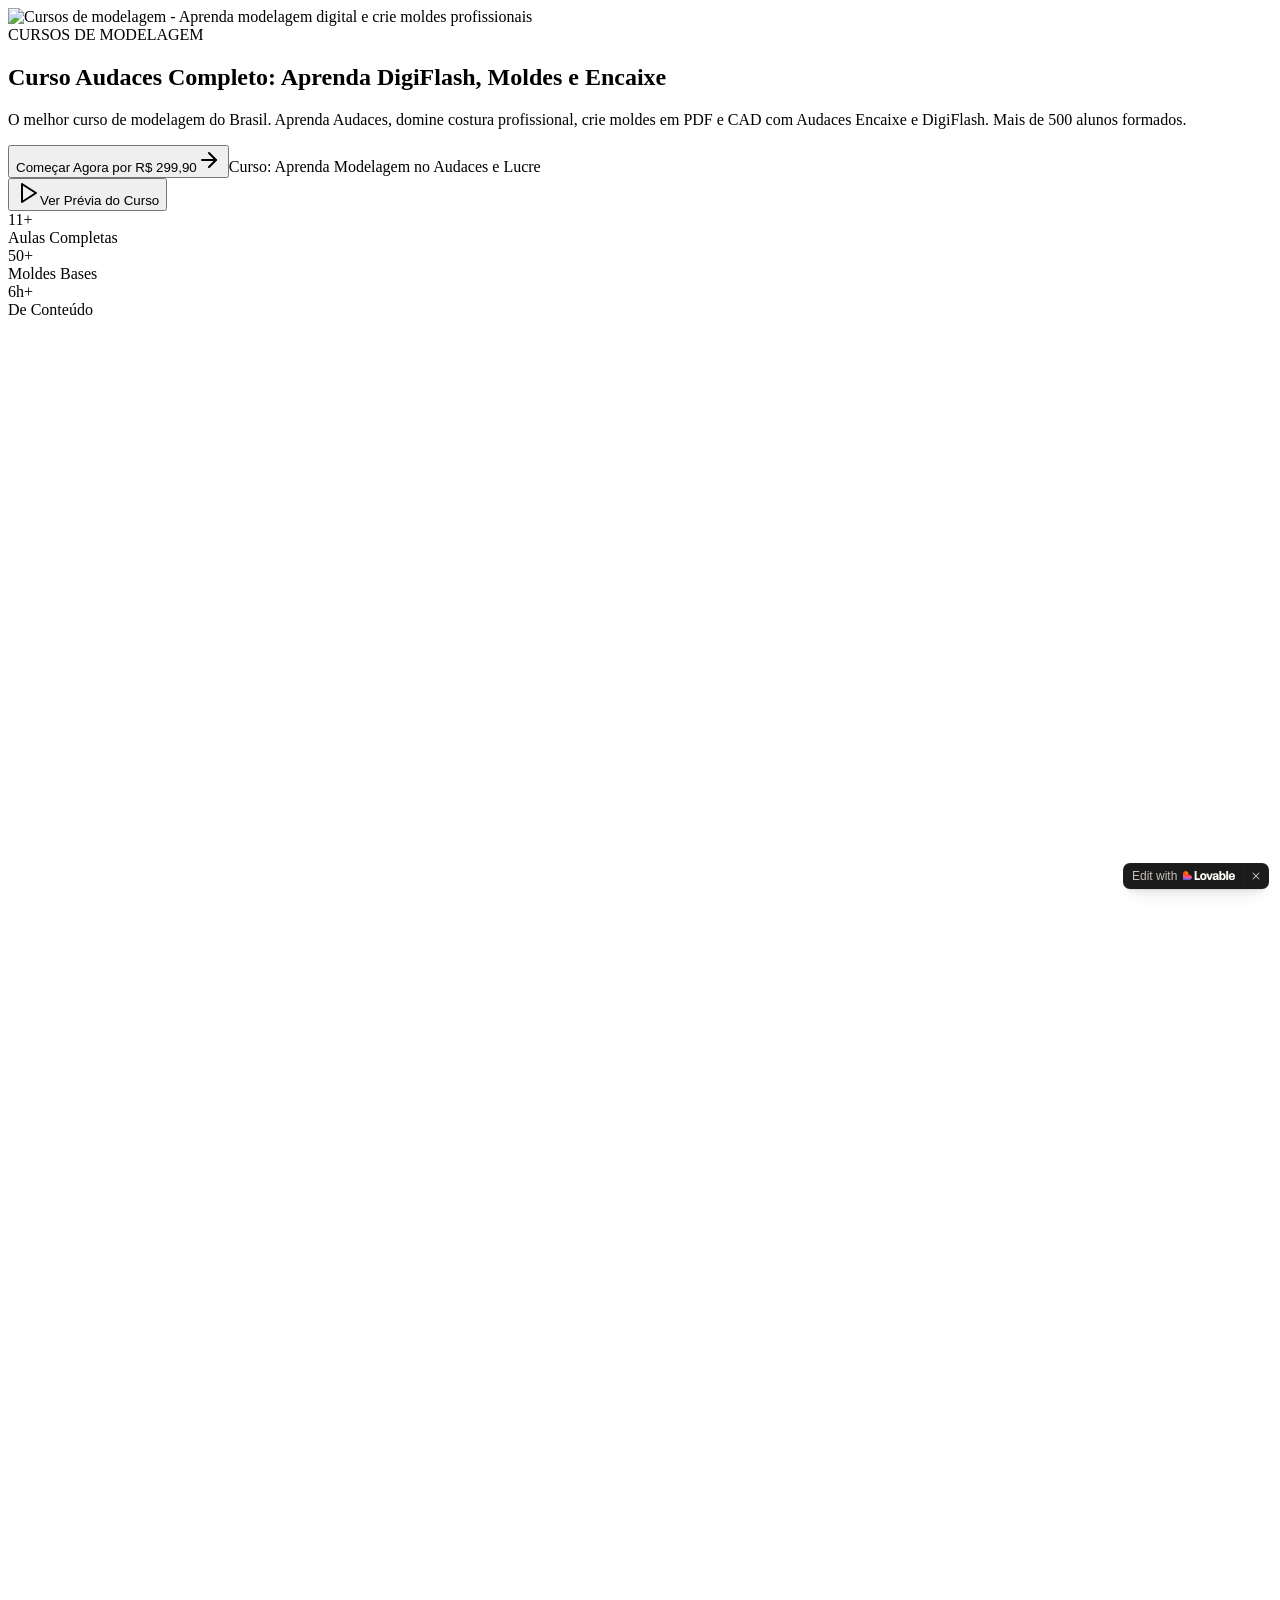
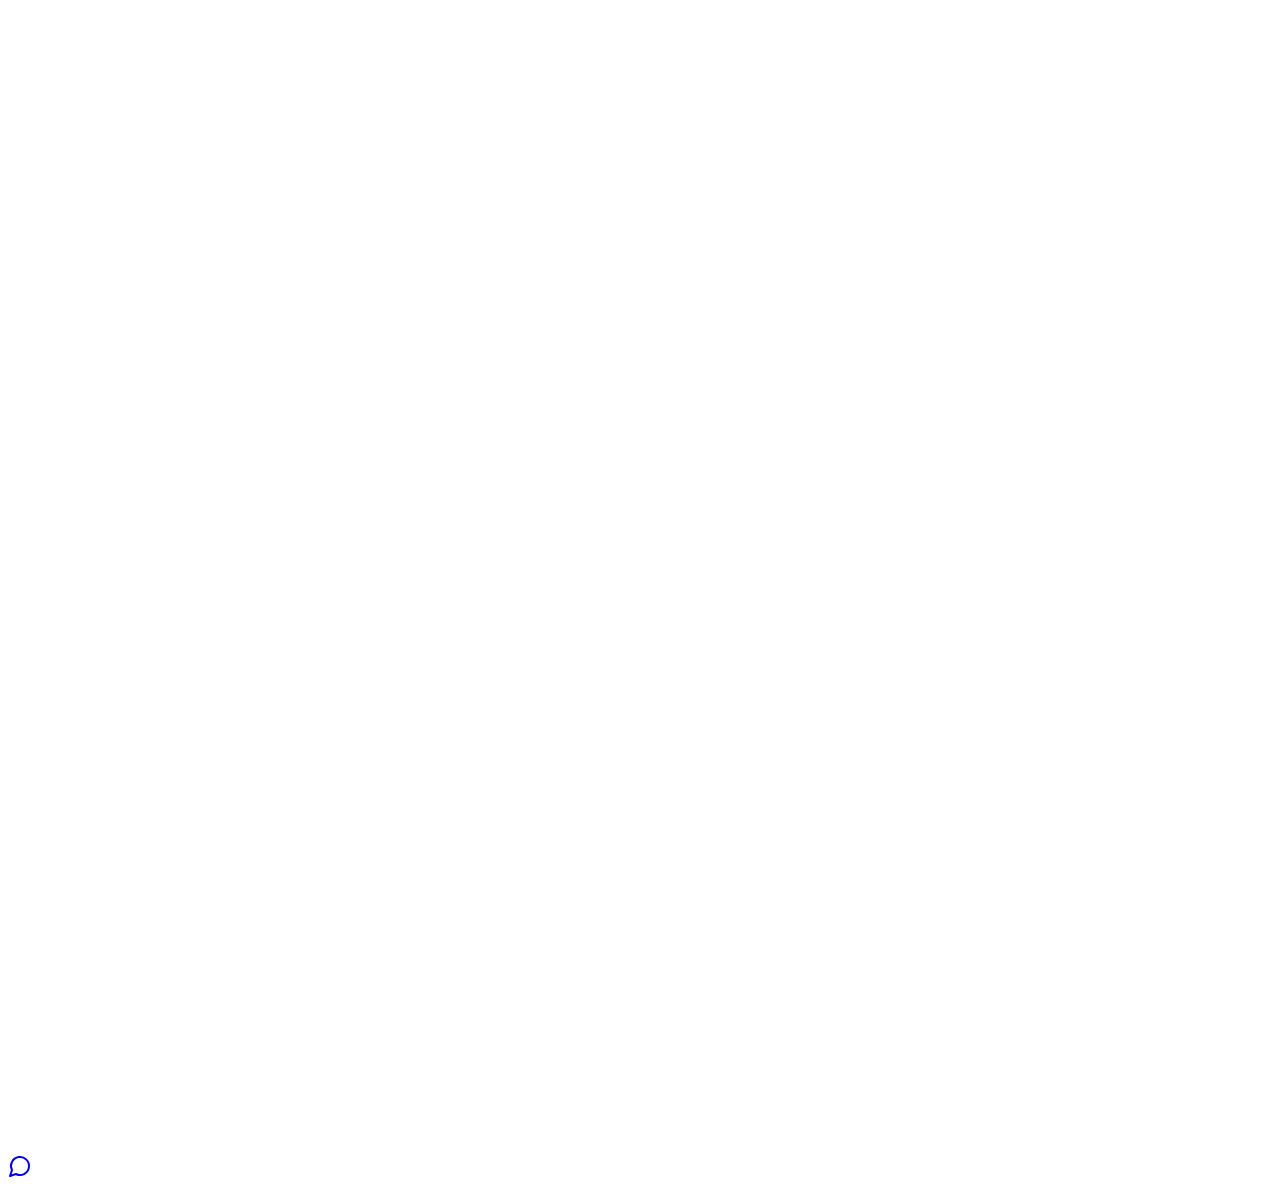
==== index.html @ 78bfdb22 "Create index.html" ====
<html lang="pt-BR"><head>
    <meta charset="UTF-8">
    <!-- Google tag (gtag.js) -->
    <script type="text/javascript" async="" src="https://www.googletagmanager.com/gtag/js?id=G-F96Q8TF1GM&amp;cx=c&amp;gtm=4e66o0"></script><script type="text/javascript" async="" src="https://www.googletagmanager.com/gtag/js?id=G-9HHBR0HTXL&amp;cx=c&amp;gtm=4e66o0"></script><script async="" src="https://www.googletagmanager.com/gtm.js?id=GTM-KLL39DCT"></script><script async="" src="https://www.googletagmanager.com/gtag/js?id=G-9HHBR0HTXL"></script>
    <script async="" src="https://www.googletagmanager.com/gtag/js?id=G-F96Q8TF1GM"></script>
    <script>
      window.dataLayer = window.dataLayer || [];
      function gtag(){dataLayer.push(arguments);}
      gtag('js', new Date());
      gtag('config', 'G-9HHBR0HTXL');
      gtag('config', 'G-F96Q8TF1GM');
    </script>
    <!-- Google Tag Manager -->
    <script>(function(w,d,s,l,i){w[l]=w[l]||[];w[l].push({'gtm.start':
    new Date().getTime(),event:'gtm.js'});var f=d.getElementsByTagName(s)[0],
    j=d.createElement(s),dl=l!='dataLayer'?'&l='+l:'';j.async=true;j.src=
    'https://www.googletagmanager.com/gtm.js?id='+i+dl;f.parentNode.insertBefore(j,f);
    })(window,document,'script','dataLayer','GTM-KLL39DCT');</script>
    <!-- End Google Tag Manager -->
    <meta name="google-site-verification" content="fJFibiEaYXPTgW4zr0VNh_NMIMeWRChBoYmN4aDeMlg">
    <meta name="viewport" content="width=device-width, initial-scale=1.0">
    <title>Curso Audaces | Cursos de Modelagem e Costura Profissional | Moldes PDF</title>
    <meta name="description" content="Curso Audaces completo: aprenda Audaces, modelagem digital, costura e costura criativa profissional. Curso Audaces com moldes em PDF, Audaces encaixe, Audaces Digiflash. 500+ alunos.">
    <meta name="author" content="Aprenda Audaces - Professor Robson">
    <meta name="keywords" content="Audaces, curso Audaces, cursos de modelagem, curso de modelagem, costura, costura profissional, Audaces software, modelagem digital, moldes em PDF, Audaces encaixe, Audaces Digiflash, aprender Audaces, Audaces 7, Audaces grátis, baixar Audaces, download Audaces, operador Audaces, corte e costura, alta costura, moldes digitais, modelagem Audaces">

    <meta property="og:title" content="Curso Audaces | Cursos de Modelagem e Costura Profissional">
    <meta property="og:description" content="Aprenda Audaces do zero ao avançado. Curso de modelagem digital com moldes em PDF, costura profissional e certificado. 500+ alunos formados.">
    <meta property="og:type" content="website">
    <meta property="og:image" content="https://pub-bb2e103a32db4e198524a2e9ed8f35b4.r2.dev/4e7b4e06-0d0c-4669-8bd7-acf371719d00/id-preview-81eaa7b8--aa3ec424-9c18-4a0d-a042-e0308e7f703c.lovable.app-1781610096061.png">

    <meta name="twitter:card" content="summary_large_image">
    <meta name="twitter:site" content="@Lovable">
    <meta name="twitter:image" content="https://pub-bb2e103a32db4e198524a2e9ed8f35b4.r2.dev/4e7b4e06-0d0c-4669-8bd7-acf371719d00/id-preview-81eaa7b8--aa3ec424-9c18-4a0d-a042-e0308e7f703c.lovable.app-1781610096061.png">
    <script type="module" crossorigin="" src="/assets/index-CqmV9ZZB.js"></script>
    <link rel="stylesheet" crossorigin="" href="/assets/index-C76Dg-ms.css">
  
<style>
	@font-face {
		font-family: 'CameraPlainVariable';
		src: url('https://cdn.gpteng.co/mcp-widgets/v1/fonts/CameraPlainVariable.woff2') format('woff2');
		font-weight: 100 900;
		font-style: normal;
		font-display: swap;
	}

	#lovable-badge {
		--badge-bg: #1b1b1b;
		--badge-text: #c5c1b9;
		--badge-text-hover: #dcdad5;
		--badge-radius: 6px;
		--badge-padding: 8px;
		--badge-gap: 6px;
		--badge-shadow: 
			0 0 0 1px rgba(0, 0, 0, 0.88),
			0 1px 0 0 rgba(0, 0, 0, 0.04),
			0 2px 2px -1px rgba(0, 0, 0, 0.08),
			0 4px 4px -2px rgba(0, 0, 0, 0.08),
			0 8px 8px -4px rgba(0, 0, 0, 0.08),
			0 16px 16px -8px rgba(0, 0, 0, 0.08);
		--badge-transition-duration: 0.2s;
		--badge-transition-easing: cubic-bezier(0.16, 1, 0.32, 1);
		--focus-color: #575ECF;
		--focus-offset: 2px;
		--focus-width: 2px;
		
		position: fixed;
		bottom: 12px;
		right: 12px;
		height: 24px;
		display: flex;
		align-items: center;
		z-index: 1000000;
		background-color: var(--badge-bg) !important;
		color: var(--badge-text) !important;
		border-radius: var(--badge-radius);
		box-shadow: var(--badge-shadow) !important;
		font-size: 12px;
		font-family: CameraPlainVariable, "CameraPlainVariable Fallback", -apple-system, BlinkMacSystemFont, 'Segoe UI', Roboto, sans-serif;
		font-weight: 400 !important;
		text-transform: none !important;
		font-feature-settings: normal !important;
		transform: translateZ(0);
		will-change: transform, opacity;
	}

	#lovable-badge-cta {
		display: flex;
		align-items: center;
		gap: var(--badge-gap);
		padding: 0 var(--badge-padding);
		height: 100%;
		color: inherit;
		text-decoration: none;
		white-space: nowrap;
		border-radius: var(--badge-radius) 0 0 var(--badge-radius);
		transition: 
			background-color var(--badge-transition-duration) ease,
			color var(--badge-transition-duration) ease,
			transform 0.1s ease;
	}

	#lovable-badge-cta:hover {
		background: rgba(255, 255, 255, 0.04);
		color: var(--badge-text-hover);
	}

	#lovable-badge-cta:active {
		transform: scale(0.98);
	}

	#lovable-badge-cta:focus {
		outline: none;
	}

	#lovable-badge-cta:focus-visible {
		outline: var(--focus-width) solid var(--focus-color);
		outline-offset: var(--focus-offset);
		z-index: 1;
	}

	#lovable-badge-text {
		line-height: 1;
	}

	#lovable-badge-divider {
		width: 1px;
		height: 24px;
		background-color: rgba(255, 255, 255, 0.04);
		flex-shrink: 0;
	}

	#lovable-badge-close {
		width: 24px;
		height: 24px;
		min-width: 24px;
		min-height: 24px;
		cursor: pointer;
		background: none;
		border: none;
		padding: 0;
		display: flex;
		align-items: center;
		justify-content: center;
		border-radius: 0 var(--badge-radius) var(--badge-radius) 0;
		flex-shrink: 0;
		transition: 
			background-color var(--badge-transition-duration) ease,
			transform 0.1s ease;
	}

	#lovable-badge-close:hover {
		background: rgba(255, 255, 255, 0.04);
	}

	#lovable-badge-close:active {
		transform: scale(0.92);
	}

	#lovable-badge-close:focus {
		outline: none;
	}

	#lovable-badge-close:focus-visible {
		outline: var(--focus-width) solid var(--focus-color);
		outline-offset: calc(var(--focus-offset) * -1);
		z-index: 1;
	}

	#lovable-badge-close svg path {
		fill: var(--badge-text);
		transition: fill var(--badge-transition-duration) ease;
	}

	#lovable-badge-close:hover svg path {
		fill: var(--badge-text-hover);
	}

	@media (prefers-reduced-motion: reduce) {
		#lovable-badge-cta,
		#lovable-badge-close,
		#lovable-badge-close svg path {
			transition: none;
		}
		
		#lovable-badge-cta:active,
		#lovable-badge-close:active {
			transform: none;
		}
	}

	@media (prefers-contrast: high) {
		#lovable-badge {
			--badge-bg: #000;
			--badge-text: #fff;
			--badge-text-hover: #fff;
			border: 2px solid currentColor;
		}
		
		#lovable-badge-cta:focus-visible,
		#lovable-badge-close:focus-visible {
			outline-width: 3px;
		}
	}
</style>
<script defer="" src="/~flock.js" data-proxy-url="/~api/analytics"></script><script defer="" src="/__l5e/events.js" data-artifact-kind="cf_deployment_id" data-artifact-id="4e26592a-417d-493c-842c-0b4ccb17f5b6" data-commit-sha="81eaa7b8ef03228d2713a6e1f5ed52f26b59d3a5" data-context-token="v1.[base64].To-9Byf0Gxt1aakImJzOTh3kWkMa3jvYyJI6mZOjPvI"></script><meta name="twitter:title" content="Curso Audaces | Cursos de Modelagem e Costura Profissional"><meta name="twitter:description" content="Aprenda Audaces do zero ao avançado. Curso de modelagem digital com moldes em PDF, costura profissional e certificado. 500+ alunos formados."><style type="text/css">:where(html[dir="ltr"]),:where([data-sonner-toaster][dir="ltr"]){--toast-icon-margin-start: -3px;--toast-icon-margin-end: 4px;--toast-svg-margin-start: -1px;--toast-svg-margin-end: 0px;--toast-button-margin-start: auto;--toast-button-margin-end: 0;--toast-close-button-start: 0;--toast-close-button-end: unset;--toast-close-button-transform: translate(-35%, -35%)}:where(html[dir="rtl"]),:where([data-sonner-toaster][dir="rtl"]){--toast-icon-margin-start: 4px;--toast-icon-margin-end: -3px;--toast-svg-margin-start: 0px;--toast-svg-margin-end: -1px;--toast-button-margin-start: 0;--toast-button-margin-end: auto;--toast-close-button-start: unset;--toast-close-button-end: 0;--toast-close-button-transform: translate(35%, -35%)}:where([data-sonner-toaster]){position:fixed;width:var(--width);font-family:ui-sans-serif,system-ui,-apple-system,BlinkMacSystemFont,Segoe UI,Roboto,Helvetica Neue,Arial,Noto Sans,sans-serif,Apple Color Emoji,Segoe UI Emoji,Segoe UI Symbol,Noto Color Emoji;--gray1: hsl(0, 0%, 99%);--gray2: hsl(0, 0%, 97.3%);--gray3: hsl(0, 0%, 95.1%);--gray4: hsl(0, 0%, 93%);--gray5: hsl(0, 0%, 90.9%);--gray6: hsl(0, 0%, 88.7%);--gray7: hsl(0, 0%, 85.8%);--gray8: hsl(0, 0%, 78%);--gray9: hsl(0, 0%, 56.1%);--gray10: hsl(0, 0%, 52.3%);--gray11: hsl(0, 0%, 43.5%);--gray12: hsl(0, 0%, 9%);--border-radius: 8px;box-sizing:border-box;padding:0;margin:0;list-style:none;outline:none;z-index:999999999;transition:transform .4s ease}:where([data-sonner-toaster][data-lifted="true"]){transform:translateY(-10px)}@media (hover: none) and (pointer: coarse){:where([data-sonner-toaster][data-lifted="true"]){transform:none}}:where([data-sonner-toaster][data-x-position="right"]){right:var(--offset-right)}:where([data-sonner-toaster][data-x-position="left"]){left:var(--offset-left)}:where([data-sonner-toaster][data-x-position="center"]){left:50%;transform:translate(-50%)}:where([data-sonner-toaster][data-y-position="top"]){top:var(--offset-top)}:where([data-sonner-toaster][data-y-position="bottom"]){bottom:var(--offset-bottom)}:where([data-sonner-toast]){--y: translateY(100%);--lift-amount: calc(var(--lift) * var(--gap));z-index:var(--z-index);position:absolute;opacity:0;transform:var(--y);filter:blur(0);touch-action:none;transition:transform .4s,opacity .4s,height .4s,box-shadow .2s;box-sizing:border-box;outline:none;overflow-wrap:anywhere}:where([data-sonner-toast][data-styled="true"]){padding:16px;background:var(--normal-bg);border:1px solid var(--normal-border);color:var(--normal-text);border-radius:var(--border-radius);box-shadow:0 4px 12px #0000001a;width:var(--width);font-size:13px;display:flex;align-items:center;gap:6px}:where([data-sonner-toast]:focus-visible){box-shadow:0 4px 12px #0000001a,0 0 0 2px #0003}:where([data-sonner-toast][data-y-position="top"]){top:0;--y: translateY(-100%);--lift: 1;--lift-amount: calc(1 * var(--gap))}:where([data-sonner-toast][data-y-position="bottom"]){bottom:0;--y: translateY(100%);--lift: -1;--lift-amount: calc(var(--lift) * var(--gap))}:where([data-sonner-toast]) :where([data-description]){font-weight:400;line-height:1.4;color:inherit}:where([data-sonner-toast]) :where([data-title]){font-weight:500;line-height:1.5;color:inherit}:where([data-sonner-toast]) :where([data-icon]){display:flex;height:16px;width:16px;position:relative;justify-content:flex-start;align-items:center;flex-shrink:0;margin-left:var(--toast-icon-margin-start);margin-right:var(--toast-icon-margin-end)}:where([data-sonner-toast][data-promise="true"]) :where([data-icon])>svg{opacity:0;transform:scale(.8);transform-origin:center;animation:sonner-fade-in .3s ease forwards}:where([data-sonner-toast]) :where([data-icon])>*{flex-shrink:0}:where([data-sonner-toast]) :where([data-icon]) svg{margin-left:var(--toast-svg-margin-start);margin-right:var(--toast-svg-margin-end)}:where([data-sonner-toast]) :where([data-content]){display:flex;flex-direction:column;gap:2px}[data-sonner-toast][data-styled=true] [data-button]{border-radius:4px;padding-left:8px;padding-right:8px;height:24px;font-size:12px;color:var(--normal-bg);background:var(--normal-text);margin-left:var(--toast-button-margin-start);margin-right:var(--toast-button-margin-end);border:none;cursor:pointer;outline:none;display:flex;align-items:center;flex-shrink:0;transition:opacity .4s,box-shadow .2s}:where([data-sonner-toast]) :where([data-button]):focus-visible{box-shadow:0 0 0 2px #0006}:where([data-sonner-toast]) :where([data-button]):first-of-type{margin-left:var(--toast-button-margin-start);margin-right:var(--toast-button-margin-end)}:where([data-sonner-toast]) :where([data-cancel]){color:var(--normal-text);background:rgba(0,0,0,.08)}:where([data-sonner-toast][data-theme="dark"]) :where([data-cancel]){background:rgba(255,255,255,.3)}:where([data-sonner-toast]) :where([data-close-button]){position:absolute;left:var(--toast-close-button-start);right:var(--toast-close-button-end);top:0;height:20px;width:20px;display:flex;justify-content:center;align-items:center;padding:0;color:var(--gray12);border:1px solid var(--gray4);transform:var(--toast-close-button-transform);border-radius:50%;cursor:pointer;z-index:1;transition:opacity .1s,background .2s,border-color .2s}[data-sonner-toast] [data-close-button]{background:var(--gray1)}:where([data-sonner-toast]) :where([data-close-button]):focus-visible{box-shadow:0 4px 12px #0000001a,0 0 0 2px #0003}:where([data-sonner-toast]) :where([data-disabled="true"]){cursor:not-allowed}:where([data-sonner-toast]):hover :where([data-close-button]):hover{background:var(--gray2);border-color:var(--gray5)}:where([data-sonner-toast][data-swiping="true"]):before{content:"";position:absolute;left:-50%;right:-50%;height:100%;z-index:-1}:where([data-sonner-toast][data-y-position="top"][data-swiping="true"]):before{bottom:50%;transform:scaleY(3) translateY(50%)}:where([data-sonner-toast][data-y-position="bottom"][data-swiping="true"]):before{top:50%;transform:scaleY(3) translateY(-50%)}:where([data-sonner-toast][data-swiping="false"][data-removed="true"]):before{content:"";position:absolute;inset:0;transform:scaleY(2)}:where([data-sonner-toast]):after{content:"";position:absolute;left:0;height:calc(var(--gap) + 1px);bottom:100%;width:100%}:where([data-sonner-toast][data-mounted="true"]){--y: translateY(0);opacity:1}:where([data-sonner-toast][data-expanded="false"][data-front="false"]){--scale: var(--toasts-before) * .05 + 1;--y: translateY(calc(var(--lift-amount) * var(--toasts-before))) scale(calc(-1 * var(--scale)));height:var(--front-toast-height)}:where([data-sonner-toast])>*{transition:opacity .4s}:where([data-sonner-toast][data-expanded="false"][data-front="false"][data-styled="true"])>*{opacity:0}:where([data-sonner-toast][data-visible="false"]){opacity:0;pointer-events:none}:where([data-sonner-toast][data-mounted="true"][data-expanded="true"]){--y: translateY(calc(var(--lift) * var(--offset)));height:var(--initial-height)}:where([data-sonner-toast][data-removed="true"][data-front="true"][data-swipe-out="false"]){--y: translateY(calc(var(--lift) * -100%));opacity:0}:where([data-sonner-toast][data-removed="true"][data-front="false"][data-swipe-out="false"][data-expanded="true"]){--y: translateY(calc(var(--lift) * var(--offset) + var(--lift) * -100%));opacity:0}:where([data-sonner-toast][data-removed="true"][data-front="false"][data-swipe-out="false"][data-expanded="false"]){--y: translateY(40%);opacity:0;transition:transform .5s,opacity .2s}:where([data-sonner-toast][data-removed="true"][data-front="false"]):before{height:calc(var(--initial-height) + 20%)}[data-sonner-toast][data-swiping=true]{transform:var(--y) translateY(var(--swipe-amount-y, 0px)) translate(var(--swipe-amount-x, 0px));transition:none}[data-sonner-toast][data-swiped=true]{user-select:none}[data-sonner-toast][data-swipe-out=true][data-y-position=bottom],[data-sonner-toast][data-swipe-out=true][data-y-position=top]{animation-duration:.2s;animation-timing-function:ease-out;animation-fill-mode:forwards}[data-sonner-toast][data-swipe-out=true][data-swipe-direction=left]{animation-name:swipe-out-left}[data-sonner-toast][data-swipe-out=true][data-swipe-direction=right]{animation-name:swipe-out-right}[data-sonner-toast][data-swipe-out=true][data-swipe-direction=up]{animation-name:swipe-out-up}[data-sonner-toast][data-swipe-out=true][data-swipe-direction=down]{animation-name:swipe-out-down}@keyframes swipe-out-left{0%{transform:var(--y) translate(var(--swipe-amount-x));opacity:1}to{transform:var(--y) translate(calc(var(--swipe-amount-x) - 100%));opacity:0}}@keyframes swipe-out-right{0%{transform:var(--y) translate(var(--swipe-amount-x));opacity:1}to{transform:var(--y) translate(calc(var(--swipe-amount-x) + 100%));opacity:0}}@keyframes swipe-out-up{0%{transform:var(--y) translateY(var(--swipe-amount-y));opacity:1}to{transform:var(--y) translateY(calc(var(--swipe-amount-y) - 100%));opacity:0}}@keyframes swipe-out-down{0%{transform:var(--y) translateY(var(--swipe-amount-y));opacity:1}to{transform:var(--y) translateY(calc(var(--swipe-amount-y) + 100%));opacity:0}}@media (max-width: 600px){[data-sonner-toaster]{position:fixed;right:var(--mobile-offset-right);left:var(--mobile-offset-left);width:100%}[data-sonner-toaster][dir=rtl]{left:calc(var(--mobile-offset-left) * -1)}[data-sonner-toaster] [data-sonner-toast]{left:0;right:0;width:calc(100% - var(--mobile-offset-left) * 2)}[data-sonner-toaster][data-x-position=left]{left:var(--mobile-offset-left)}[data-sonner-toaster][data-y-position=bottom]{bottom:var(--mobile-offset-bottom)}[data-sonner-toaster][data-y-position=top]{top:var(--mobile-offset-top)}[data-sonner-toaster][data-x-position=center]{left:var(--mobile-offset-left);right:var(--mobile-offset-right);transform:none}}[data-sonner-toaster][data-theme=light]{--normal-bg: #fff;--normal-border: var(--gray4);--normal-text: var(--gray12);--success-bg: hsl(143, 85%, 96%);--success-border: hsl(145, 92%, 91%);--success-text: hsl(140, 100%, 27%);--info-bg: hsl(208, 100%, 97%);--info-border: hsl(221, 91%, 91%);--info-text: hsl(210, 92%, 45%);--warning-bg: hsl(49, 100%, 97%);--warning-border: hsl(49, 91%, 91%);--warning-text: hsl(31, 92%, 45%);--error-bg: hsl(359, 100%, 97%);--error-border: hsl(359, 100%, 94%);--error-text: hsl(360, 100%, 45%)}[data-sonner-toaster][data-theme=light] [data-sonner-toast][data-invert=true]{--normal-bg: #000;--normal-border: hsl(0, 0%, 20%);--normal-text: var(--gray1)}[data-sonner-toaster][data-theme=dark] [data-sonner-toast][data-invert=true]{--normal-bg: #fff;--normal-border: var(--gray3);--normal-text: var(--gray12)}[data-sonner-toaster][data-theme=dark]{--normal-bg: #000;--normal-bg-hover: hsl(0, 0%, 12%);--normal-border: hsl(0, 0%, 20%);--normal-border-hover: hsl(0, 0%, 25%);--normal-text: var(--gray1);--success-bg: hsl(150, 100%, 6%);--success-border: hsl(147, 100%, 12%);--success-text: hsl(150, 86%, 65%);--info-bg: hsl(215, 100%, 6%);--info-border: hsl(223, 100%, 12%);--info-text: hsl(216, 87%, 65%);--warning-bg: hsl(64, 100%, 6%);--warning-border: hsl(60, 100%, 12%);--warning-text: hsl(46, 87%, 65%);--error-bg: hsl(358, 76%, 10%);--error-border: hsl(357, 89%, 16%);--error-text: hsl(358, 100%, 81%)}[data-sonner-toaster][data-theme=dark] [data-sonner-toast] [data-close-button]{background:var(--normal-bg);border-color:var(--normal-border);color:var(--normal-text)}[data-sonner-toaster][data-theme=dark] [data-sonner-toast] [data-close-button]:hover{background:var(--normal-bg-hover);border-color:var(--normal-border-hover)}[data-rich-colors=true][data-sonner-toast][data-type=success],[data-rich-colors=true][data-sonner-toast][data-type=success] [data-close-button]{background:var(--success-bg);border-color:var(--success-border);color:var(--success-text)}[data-rich-colors=true][data-sonner-toast][data-type=info],[data-rich-colors=true][data-sonner-toast][data-type=info] [data-close-button]{background:var(--info-bg);border-color:var(--info-border);color:var(--info-text)}[data-rich-colors=true][data-sonner-toast][data-type=warning],[data-rich-colors=true][data-sonner-toast][data-type=warning] [data-close-button]{background:var(--warning-bg);border-color:var(--warning-border);color:var(--warning-text)}[data-rich-colors=true][data-sonner-toast][data-type=error],[data-rich-colors=true][data-sonner-toast][data-type=error] [data-close-button]{background:var(--error-bg);border-color:var(--error-border);color:var(--error-text)}.sonner-loading-wrapper{--size: 16px;height:var(--size);width:var(--size);position:absolute;inset:0;z-index:10}.sonner-loading-wrapper[data-visible=false]{transform-origin:center;animation:sonner-fade-out .2s ease forwards}.sonner-spinner{position:relative;top:50%;left:50%;height:var(--size);width:var(--size)}.sonner-loading-bar{animation:sonner-spin 1.2s linear infinite;background:var(--gray11);border-radius:6px;height:8%;left:-10%;position:absolute;top:-3.9%;width:24%}.sonner-loading-bar:nth-child(1){animation-delay:-1.2s;transform:rotate(.0001deg) translate(146%)}.sonner-loading-bar:nth-child(2){animation-delay:-1.1s;transform:rotate(30deg) translate(146%)}.sonner-loading-bar:nth-child(3){animation-delay:-1s;transform:rotate(60deg) translate(146%)}.sonner-loading-bar:nth-child(4){animation-delay:-.9s;transform:rotate(90deg) translate(146%)}.sonner-loading-bar:nth-child(5){animation-delay:-.8s;transform:rotate(120deg) translate(146%)}.sonner-loading-bar:nth-child(6){animation-delay:-.7s;transform:rotate(150deg) translate(146%)}.sonner-loading-bar:nth-child(7){animation-delay:-.6s;transform:rotate(180deg) translate(146%)}.sonner-loading-bar:nth-child(8){animation-delay:-.5s;transform:rotate(210deg) translate(146%)}.sonner-loading-bar:nth-child(9){animation-delay:-.4s;transform:rotate(240deg) translate(146%)}.sonner-loading-bar:nth-child(10){animation-delay:-.3s;transform:rotate(270deg) translate(146%)}.sonner-loading-bar:nth-child(11){animation-delay:-.2s;transform:rotate(300deg) translate(146%)}.sonner-loading-bar:nth-child(12){animation-delay:-.1s;transform:rotate(330deg) translate(146%)}@keyframes sonner-fade-in{0%{opacity:0;transform:scale(.8)}to{opacity:1;transform:scale(1)}}@keyframes sonner-fade-out{0%{opacity:1;transform:scale(1)}to{opacity:0;transform:scale(.8)}}@keyframes sonner-spin{0%{opacity:1}to{opacity:.15}}@media (prefers-reduced-motion){[data-sonner-toast],[data-sonner-toast]>*,.sonner-loading-bar{transition:none!important;animation:none!important}}.sonner-loader{position:absolute;top:50%;left:50%;transform:translate(-50%,-50%);transform-origin:center;transition:opacity .2s,transform .2s}.sonner-loader[data-visible=false]{opacity:0;transform:scale(.8) translate(-50%,-50%)}
</style><link rel="canonical" href="https://aprendaaudaces.lovable.app/" data-react-helmet="true"><meta name="description" content="Curso Audaces completo: aprenda Audaces, modelagem digital, costura e costura criativa profissional. Curso Audaces com moldes em PDF, Audaces encaixe, Audaces Digiflash. Mais de 500 alunos formados. O melhor curso de modelagem do Brasil." data-react-helmet="true"><meta name="keywords" content="Audaces, curso Audaces, cursos de modelagem, curso de modelagem, costura, costura profissional, modelagem digital, moldes em PDF, Audaces encaixe, Audaces Digiflash, Audaces software, aprender Audaces, Audaces 7, Audaces grátis, baixar Audaces, download Audaces, moldes digitais, corte e costura, alta costura, costura criativa, modelagem Audaces, operador Audaces, curso de costura, curso de costura criativa, aprender costura, curso audaces online" data-react-helmet="true"><meta property="og:title" content="Curso Audaces | Cursos de Modelagem e Costura Profissional" data-react-helmet="true"><meta property="og:description" content="Aprenda Audaces do zero ao avançado. Curso de modelagem digital com moldes em PDF, costura profissional e certificado. 500+ alunos formados." data-react-helmet="true"><meta property="og:type" content="website" data-react-helmet="true"><meta property="og:url" content="https://aprendaaudaces.lovable.app/" data-react-helmet="true"><script type="application/ld+json" data-react-helmet="true">
          {
            "@context": "https://schema.org",
            "@type": "Course",
            "name": "Curso Audaces - Modelagem Digital e Costura Profissional",
            "description": "Curso completo de Audaces para modelagem digital, criação de moldes em PDF e costura profissional. Aprenda Audaces encaixe, Digiflash e técnicas de corte e costura.",
            "provider": {
              "@type": "Organization",
              "name": "Aprenda Audaces",
              "url": "https://aprendaaudaces.lovable.app",
              "sameAs": ["https://wa.me/5535998121698"]
            },
            "instructor": {
              "@type": "Person",
              "name": "Professor Robson",
              "description": "Especialista em Audaces com mais de 20 anos de experiência em modelagem digital e costura"
            },
            "aggregateRating": {
              "@type": "AggregateRating",
              "ratingValue": "5",
              "bestRating": "5",
              "ratingCount": "500"
            },
            "offers": {
              "@type": "Offer",
              "price": "299.90",
              "priceCurrency": "BRL",
              "availability": "https://schema.org/InStock"
            },
            "hasCourseInstance": {
              "@type": "CourseInstance",
              "courseMode": "online",
              "courseWorkload": "PT6H"
            },
            "teaches": ["Audaces", "Modelagem Digital", "Costura", "Moldes em PDF", "Audaces Encaixe", "Audaces Digiflash", "Corte e Costura"]
          }
        </script></head>

  <body>
    <!-- Google Tag Manager (noscript) -->
    <noscript><iframe src="https://www.googletagmanager.com/ns.html?id=GTM-KLL39DCT"
    height="0" width="0" style="display:none;visibility:hidden"></iframe></noscript>
    <!-- End Google Tag Manager (noscript) -->
    <div id="root"><div role="region" aria-label="Notifications (F8)" tabindex="-1" style="pointer-events: none;"><ol tabindex="-1" class="fixed top-0 z-[100] flex max-h-screen w-full flex-col-reverse p-4 sm:bottom-0 sm:right-0 sm:top-auto sm:flex-col md:max-w-[420px]"></ol></div><section aria-label="Notifications alt+T" tabindex="-1" aria-live="polite" aria-relevant="additions text" aria-atomic="false"></section><main class="min-h-screen"><section class="relative min-h-screen flex items-center justify-center overflow-hidden"><div class="absolute inset-0 z-0"><img src="/assets/hero-cover-CFt6mG4m.jpg" alt="Cursos de modelagem - Aprenda modelagem digital e crie moldes profissionais" class="w-full h-full object-cover"><div class="absolute inset-0 bg-gradient-to-r from-primary/95 via-primary/85 to-primary/70"></div></div><div class="container relative z-10 px-6 py-24 mx-auto"><div class="max-w-4xl mx-auto text-center"><div style="opacity: 1; transform: none;"><span class="inline-block px-4 py-2 mb-6 text-sm font-medium tracking-wider text-accent bg-accent/10 rounded-full border border-accent/20">CURSOS DE MODELAGEM</span><h1 class="mb-6 text-5xl md:text-7xl font-bold text-primary-foreground leading-tight">Curso Audaces Completo: Aprenda <span class="text-accent">DigiFlash</span>, Moldes e Encaixe</h1><p class="mb-10 text-xl md:text-2xl text-primary-foreground/90 font-light leading-relaxed max-w-3xl mx-auto">O melhor curso de modelagem do Brasil. Aprenda Audaces, domine costura profissional, crie moldes em PDF e CAD com Audaces Encaixe e DigiFlash. Mais de 500 alunos formados.</p><div class="flex flex-col sm:flex-row gap-4 justify-center items-center"><div class="flex flex-col items-center" tabindex="0"><button class="inline-flex items-center justify-center gap-2 whitespace-nowrap font-medium ring-offset-background focus-visible:outline-none focus-visible:ring-2 focus-visible:ring-ring focus-visible:ring-offset-2 disabled:pointer-events-none disabled:opacity-50 [&amp;_svg]:pointer-events-none [&amp;_svg]:size-4 [&amp;_svg]:shrink-0 h-11 bg-accent hover:bg-accent/90 text-accent-foreground text-lg px-8 py-6 rounded-full shadow-[0_8px_30px_-8px_hsl(var(--coral)/0.5)] transition-all duration-300 hover:shadow-[0_12px_40px_-10px_hsl(var(--coral)/0.7)]">Começar Agora por R$ 299,90<svg xmlns="http://www.w3.org/2000/svg" width="24" height="24" viewBox="0 0 24 24" fill="none" stroke="currentColor" stroke-width="2" stroke-linecap="round" stroke-linejoin="round" class="lucide lucide-arrow-right ml-2 h-5 w-5"><path d="M5 12h14"></path><path d="m12 5 7 7-7 7"></path></svg></button><span class="text-xs text-primary-foreground/70 mt-2">Curso: Aprenda Modelagem no Audaces e Lucre</span></div><div tabindex="0"><button class="inline-flex items-center justify-center gap-2 whitespace-nowrap font-medium ring-offset-background transition-colors focus-visible:outline-none focus-visible:ring-2 focus-visible:ring-ring focus-visible:ring-offset-2 disabled:pointer-events-none disabled:opacity-50 [&amp;_svg]:pointer-events-none [&amp;_svg]:size-4 [&amp;_svg]:shrink-0 hover:text-accent-foreground h-11 bg-background/10 border-2 border-primary-foreground/30 text-primary-foreground hover:bg-primary-foreground/10 text-lg px-8 py-6 rounded-full backdrop-blur-sm"><svg xmlns="http://www.w3.org/2000/svg" width="24" height="24" viewBox="0 0 24 24" fill="none" stroke="currentColor" stroke-width="2" stroke-linecap="round" stroke-linejoin="round" class="lucide lucide-play mr-2 h-5 w-5"><polygon points="6 3 20 12 6 21 6 3"></polygon></svg>Ver Prévia do Curso</button></div></div><div class="mt-12 flex justify-center gap-12 text-primary-foreground/80" style="opacity: 1;"><div class="text-center"><div class="text-3xl font-bold text-accent">11+</div><div class="text-sm uppercase tracking-wider">Aulas Completas</div></div><div class="text-center"><div class="text-3xl font-bold text-accent">50+</div><div class="text-sm uppercase tracking-wider">Moldes Bases</div></div><div class="text-center"><div class="text-3xl font-bold text-accent">6h+</div><div class="text-sm uppercase tracking-wider">De Conteúdo</div></div></div></div></div></div><div class="absolute bottom-0 left-0 right-0 h-24 bg-gradient-to-t from-background to-transparent"></div></section><section class="py-20 bg-gradient-to-br from-secondary/30 via-background to-primary/5"><div class="container mx-auto px-4"><div class="text-center mb-12" style="opacity: 0; transform: translateY(20px);"><span class="inline-block px-4 py-2 bg-primary/10 text-primary rounded-full text-sm font-semibold mb-4">TAMBÉM TEMOS O CURSO</span><h2 class="text-3xl md:text-4xl font-bold text-foreground mb-4">Curso Audaces: Operador de Audaces</h2><p class="text-xl text-primary font-semibold mb-2">Cursos de Modelagem com Digitalização e Liberação de Risco/Mapa</p><p class="text-muted-foreground max-w-2xl mx-auto">Curso Audaces destinado a quem quer se profissionalizar para trabalhar no setor de corte, na plotter, na digitalização e liberação de risco/mapa. Um dos melhores cursos de modelagem para costura profissional. Encontre milhares de vagas por todo o território brasileiro!</p></div><div class="grid lg:grid-cols-2 gap-12 items-start"><div class="space-y-6" style="opacity: 0; transform: translateX(-30px);"><div class="grid grid-cols-2 gap-4"><div class="rounded-xl overflow-hidden shadow-xl"><img src="/assets/operador-audaces-1-TVDWtfRk.jpg" alt="Curso Audaces - Digitalização de moldes em PDF e modelagem digital" class="w-full h-auto object-cover"></div><div class="rounded-xl overflow-hidden shadow-xl"><img src="/assets/operador-audaces-2-FOZL89_d.jpg" alt="Modelagem digital - Liberação de risco e mapa de corte no Audaces" class="w-full h-auto object-cover"></div></div><a href="https://youtu.be/twamdwGLLh4?si=WNY-enPg3OF3SafF" target="_blank" rel="noopener noreferrer" class="flex items-center gap-3 p-4 bg-red-500/10 border border-red-500/20 rounded-xl hover:bg-red-500/20 transition-colors group"><div class="w-12 h-12 bg-red-500 rounded-full flex items-center justify-center group-hover:scale-110 transition-transform"><svg xmlns="http://www.w3.org/2000/svg" width="24" height="24" viewBox="0 0 24 24" fill="none" stroke="currentColor" stroke-width="2" stroke-linecap="round" stroke-linejoin="round" class="lucide lucide-youtube w-6 h-6 text-white"><path d="M2.5 17a24.12 24.12 0 0 1 0-10 2 2 0 0 1 1.4-1.4 49.56 49.56 0 0 1 16.2 0A2 2 0 0 1 21.5 7a24.12 24.12 0 0 1 0 10 2 2 0 0 1-1.4 1.4 49.55 49.55 0 0 1-16.2 0A2 2 0 0 1 2.5 17"></path><path d="m10 15 5-3-5-3z"></path></svg></div><div><p class="font-semibold text-foreground">Assista ao vídeo explicativo</p><p class="text-sm text-muted-foreground">Saiba mais sobre o curso no YouTube</p></div><svg xmlns="http://www.w3.org/2000/svg" width="24" height="24" viewBox="0 0 24 24" fill="none" stroke="currentColor" stroke-width="2" stroke-linecap="round" stroke-linejoin="round" class="lucide lucide-external-link w-5 h-5 text-muted-foreground ml-auto"><path d="M15 3h6v6"></path><path d="M10 14 21 3"></path><path d="M18 13v6a2 2 0 0 1-2 2H5a2 2 0 0 1-2-2V8a2 2 0 0 1 2-2h6"></path></svg></a></div><div class="space-y-6" style="opacity: 0; transform: translateX(30px);"><div class="bg-card/50 backdrop-blur-sm border border-border/50 rounded-xl p-6"><h3 class="text-lg font-semibold text-foreground mb-3">Sobre o Curso</h3><p class="text-muted-foreground text-sm leading-relaxed mb-4">Esse curso é uma das minhas experiências profissionais de mais de 20 anos operando o software. Trago para vocês em primeira mão esse formidável conteúdo, onde aprenderão todos os métodos e problemáticas para fazer uma digitalização de qualidade e fiel ao molde.</p><p class="text-muted-foreground text-sm leading-relaxed">O profissional Operador de Audaces é visto pelas empresas como um coringa na hora de economia e estratégia. Por isso é muito importante ser assertivo e econômico nas práticas e raciocínio do molde/risco.</p></div><div class="bg-card/50 backdrop-blur-sm border border-border/50 rounded-xl p-6"><h3 class="text-lg font-semibold text-foreground mb-4">O que você recebe:</h3><ul class="space-y-3"><li class="flex items-start gap-3"><svg xmlns="http://www.w3.org/2000/svg" width="24" height="24" viewBox="0 0 24 24" fill="none" stroke="currentColor" stroke-width="2" stroke-linecap="round" stroke-linejoin="round" class="lucide lucide-circle-check-big w-5 h-5 text-primary flex-shrink-0 mt-0.5"><path d="M21.801 10A10 10 0 1 1 17 3.335"></path><path d="m9 11 3 3L22 4"></path></svg><span class="text-muted-foreground text-sm">7 módulos completos com expertise de +20 anos</span></li><li class="flex items-start gap-3"><svg xmlns="http://www.w3.org/2000/svg" width="24" height="24" viewBox="0 0 24 24" fill="none" stroke="currentColor" stroke-width="2" stroke-linecap="round" stroke-linejoin="round" class="lucide lucide-circle-check-big w-5 h-5 text-primary flex-shrink-0 mt-0.5"><path d="M21.801 10A10 10 0 1 1 17 3.335"></path><path d="m9 11 3 3L22 4"></path></svg><span class="text-muted-foreground text-sm">Aulas em vídeo com replay ilimitado</span></li><li class="flex items-start gap-3"><svg xmlns="http://www.w3.org/2000/svg" width="24" height="24" viewBox="0 0 24 24" fill="none" stroke="currentColor" stroke-width="2" stroke-linecap="round" stroke-linejoin="round" class="lucide lucide-circle-check-big w-5 h-5 text-primary flex-shrink-0 mt-0.5"><path d="M21.801 10A10 10 0 1 1 17 3.335"></path><path d="m9 11 3 3L22 4"></path></svg><span class="text-muted-foreground text-sm">Grupo exclusivo de alunos para networking</span></li><li class="flex items-start gap-3"><svg xmlns="http://www.w3.org/2000/svg" width="24" height="24" viewBox="0 0 24 24" fill="none" stroke="currentColor" stroke-width="2" stroke-linecap="round" stroke-linejoin="round" class="lucide lucide-circle-check-big w-5 h-5 text-primary flex-shrink-0 mt-0.5"><path d="M21.801 10A10 10 0 1 1 17 3.335"></path><path d="m9 11 3 3L22 4"></path></svg><span class="text-muted-foreground text-sm">Oportunidades de trabalho no grupo</span></li><li class="flex items-start gap-3"><svg xmlns="http://www.w3.org/2000/svg" width="24" height="24" viewBox="0 0 24 24" fill="none" stroke="currentColor" stroke-width="2" stroke-linecap="round" stroke-linejoin="round" class="lucide lucide-circle-check-big w-5 h-5 text-primary flex-shrink-0 mt-0.5"><path d="M21.801 10A10 10 0 1 1 17 3.335"></path><path d="m9 11 3 3L22 4"></path></svg><span class="text-muted-foreground text-sm">Aproximadamente 6 horas de conteúdo</span></li><li class="flex items-start gap-3"><svg xmlns="http://www.w3.org/2000/svg" width="24" height="24" viewBox="0 0 24 24" fill="none" stroke="currentColor" stroke-width="2" stroke-linecap="round" stroke-linejoin="round" class="lucide lucide-circle-check-big w-5 h-5 text-primary flex-shrink-0 mt-0.5"><path d="M21.801 10A10 10 0 1 1 17 3.335"></path><path d="m9 11 3 3L22 4"></path></svg><span class="text-muted-foreground text-sm">Acesso imediato após a compra</span></li></ul></div><div class="bg-card/50 backdrop-blur-sm border border-border/50 rounded-xl p-6"><h3 class="text-lg font-semibold text-foreground mb-4 flex items-center gap-2"><svg xmlns="http://www.w3.org/2000/svg" width="24" height="24" viewBox="0 0 24 24" fill="none" stroke="currentColor" stroke-width="2" stroke-linecap="round" stroke-linejoin="round" class="lucide lucide-users w-5 h-5 text-primary"><path d="M16 21v-2a4 4 0 0 0-4-4H6a4 4 0 0 0-4 4v2"></path><circle cx="9" cy="7" r="4"></circle><path d="M22 21v-2a4 4 0 0 0-3-3.87"></path><path d="M16 3.13a4 4 0 0 1 0 7.75"></path></svg>Para quem é este curso:</h3><div class="flex flex-wrap gap-2"><span class="px-3 py-1 bg-primary/10 text-primary text-sm rounded-full">Pessoas que querem se profissionalizar</span><span class="px-3 py-1 bg-primary/10 text-primary text-sm rounded-full">Pessoas que querem empreender</span><span class="px-3 py-1 bg-primary/10 text-primary text-sm rounded-full">Fabricantes e Confeccionistas</span><span class="px-3 py-1 bg-primary/10 text-primary text-sm rounded-full">Cortadores de tecido</span><span class="px-3 py-1 bg-primary/10 text-primary text-sm rounded-full">Costureiras</span><span class="px-3 py-1 bg-primary/10 text-primary text-sm rounded-full">Empresários</span><span class="px-3 py-1 bg-primary/10 text-primary text-sm rounded-full">Acabadores</span></div></div><div class="bg-amber-500/10 border border-amber-500/20 rounded-xl p-4"><p class="text-sm text-amber-700 dark:text-amber-300"><strong>Requisito:</strong> Noções básicas de computação</p></div><div class="bg-gradient-to-r from-primary/20 to-accent/20 rounded-xl p-6 text-center"><p class="text-sm text-muted-foreground mb-2">MEGA PROMOÇÃO</p><p class="text-4xl font-bold text-primary mb-1">R$ 299,90</p><p class="text-sm text-muted-foreground mb-4">Acesso imediato após a compra</p><button class="inline-flex items-center justify-center gap-2 whitespace-nowrap text-sm ring-offset-background transition-colors focus-visible:outline-none focus-visible:ring-2 focus-visible:ring-ring focus-visible:ring-offset-2 disabled:pointer-events-none disabled:opacity-50 [&amp;_svg]:pointer-events-none [&amp;_svg]:size-4 [&amp;_svg]:shrink-0 h-11 rounded-md px-8 w-full bg-primary hover:bg-primary/90 text-primary-foreground font-semibold"><svg xmlns="http://www.w3.org/2000/svg" width="24" height="24" viewBox="0 0 24 24" fill="none" stroke="currentColor" stroke-width="2" stroke-linecap="round" stroke-linejoin="round" class="lucide lucide-play w-5 h-5 mr-2"><polygon points="6 3 20 12 6 21 6 3"></polygon></svg>Comprar Agora</button></div></div></div></div></section><section class="py-24 bg-background"><div class="container px-6 mx-auto"><div class="text-center mb-16" style="opacity: 0; transform: translateY(20px);"><h2 class="text-4xl md:text-5xl font-bold text-foreground mb-4">Por Que Nosso Curso Audaces é o Melhor dos Cursos de Modelagem?</h2><p class="text-xl text-muted-foreground max-w-2xl mx-auto">No nosso curso Audaces você aprende modelagem digital, moldes em PDF, costura profissional e muito mais</p></div><div class="grid grid-cols-1 md:grid-cols-2 lg:grid-cols-3 gap-8"><div class="bg-card p-8 rounded-2xl border border-border hover:border-accent/50 transition-all duration-300 hover:shadow-[0_10px_40px_-10px_hsl(var(--accent)/0.2)]" style="opacity: 0; transform: translateY(30px);"><div class="w-14 h-14 rounded-xl bg-accent/10 flex items-center justify-center mb-6"><svg xmlns="http://www.w3.org/2000/svg" width="24" height="24" viewBox="0 0 24 24" fill="none" stroke="currentColor" stroke-width="2" stroke-linecap="round" stroke-linejoin="round" class="lucide lucide-video w-7 h-7 text-accent"><path d="m16 13 5.223 3.482a.5.5 0 0 0 .777-.416V7.87a.5.5 0 0 0-.752-.432L16 10.5"></path><rect x="2" y="6" width="14" height="12" rx="2"></rect></svg></div><h3 class="text-xl font-semibold text-foreground mb-3">Aprenda Audaces em Vídeo</h3><p class="text-muted-foreground leading-relaxed">Curso Audaces completo para assistir quando e onde quiser, com replay ilimitado</p></div><div class="bg-card p-8 rounded-2xl border border-border hover:border-accent/50 transition-all duration-300 hover:shadow-[0_10px_40px_-10px_hsl(var(--accent)/0.2)]" style="opacity: 0; transform: translateY(30px);"><div class="w-14 h-14 rounded-xl bg-accent/10 flex items-center justify-center mb-6"><svg xmlns="http://www.w3.org/2000/svg" width="24" height="24" viewBox="0 0 24 24" fill="none" stroke="currentColor" stroke-width="2" stroke-linecap="round" stroke-linejoin="round" class="lucide lucide-download w-7 h-7 text-accent"><path d="M21 15v4a2 2 0 0 1-2 2H5a2 2 0 0 1-2-2v-4"></path><polyline points="7 10 12 15 17 10"></polyline><line x1="12" x2="12" y1="15" y2="3"></line></svg></div><h3 class="text-xl font-semibold text-foreground mb-3">Moldes em PDF e CAD</h3><p class="text-muted-foreground leading-relaxed">Converta Audaces para PDF em A4 e exporte molde CAD para impressão</p></div><div class="bg-card p-8 rounded-2xl border border-border hover:border-accent/50 transition-all duration-300 hover:shadow-[0_10px_40px_-10px_hsl(var(--accent)/0.2)]" style="opacity: 0; transform: translateY(30px);"><div class="w-14 h-14 rounded-xl bg-accent/10 flex items-center justify-center mb-6"><svg xmlns="http://www.w3.org/2000/svg" width="24" height="24" viewBox="0 0 24 24" fill="none" stroke="currentColor" stroke-width="2" stroke-linecap="round" stroke-linejoin="round" class="lucide lucide-circle-check w-7 h-7 text-accent"><circle cx="12" cy="12" r="10"></circle><path d="m9 12 2 2 4-4"></path></svg></div><h3 class="text-xl font-semibold text-foreground mb-3">50+ Moldes Digitais</h3><p class="text-muted-foreground leading-relaxed">Moldes em Audaces prontos: bases femininas, infantis e molde de roupa variados</p></div><div class="bg-card p-8 rounded-2xl border border-border hover:border-accent/50 transition-all duration-300 hover:shadow-[0_10px_40px_-10px_hsl(var(--accent)/0.2)]" style="opacity: 0; transform: translateY(30px);"><div class="w-14 h-14 rounded-xl bg-accent/10 flex items-center justify-center mb-6"><svg xmlns="http://www.w3.org/2000/svg" width="24" height="24" viewBox="0 0 24 24" fill="none" stroke="currentColor" stroke-width="2" stroke-linecap="round" stroke-linejoin="round" class="lucide lucide-users w-7 h-7 text-accent"><path d="M16 21v-2a4 4 0 0 0-4-4H6a4 4 0 0 0-4 4v2"></path><circle cx="9" cy="7" r="4"></circle><path d="M22 21v-2a4 4 0 0 0-3-3.87"></path><path d="M16 3.13a4 4 0 0 1 0 7.75"></path></svg></div><h3 class="text-xl font-semibold text-foreground mb-3">Grupo Exclusivo</h3><p class="text-muted-foreground leading-relaxed">Suporte direto via WhatsApp e networking com profissionais do programa Audaces</p></div><div class="bg-card p-8 rounded-2xl border border-border hover:border-accent/50 transition-all duration-300 hover:shadow-[0_10px_40px_-10px_hsl(var(--accent)/0.2)]" style="opacity: 0; transform: translateY(30px);"><div class="w-14 h-14 rounded-xl bg-accent/10 flex items-center justify-center mb-6"><svg xmlns="http://www.w3.org/2000/svg" width="24" height="24" viewBox="0 0 24 24" fill="none" stroke="currentColor" stroke-width="2" stroke-linecap="round" stroke-linejoin="round" class="lucide lucide-clock w-7 h-7 text-accent"><circle cx="12" cy="12" r="10"></circle><polyline points="12 6 12 12 16 14"></polyline></svg></div><h3 class="text-xl font-semibold text-foreground mb-3">Audaces Encaixe e DigiFlash</h3><p class="text-muted-foreground leading-relaxed">Domine encaixe de moldes, mapa de risco e risco em Audaces com o DigiFlash</p></div><div class="bg-card p-8 rounded-2xl border border-border hover:border-accent/50 transition-all duration-300 hover:shadow-[0_10px_40px_-10px_hsl(var(--accent)/0.2)]" style="opacity: 0; transform: translateY(30px);"><div class="w-14 h-14 rounded-xl bg-accent/10 flex items-center justify-center mb-6"><svg xmlns="http://www.w3.org/2000/svg" width="24" height="24" viewBox="0 0 24 24" fill="none" stroke="currentColor" stroke-width="2" stroke-linecap="round" stroke-linejoin="round" class="lucide lucide-award w-7 h-7 text-accent"><path d="m15.477 12.89 1.515 8.526a.5.5 0 0 1-.81.47l-3.58-2.687a1 1 0 0 0-1.197 0l-3.586 2.686a.5.5 0 0 1-.81-.469l1.514-8.526"></path><circle cx="12" cy="8" r="6"></circle></svg></div><h3 class="text-xl font-semibold text-foreground mb-3">Modelagem por Foto</h3><p class="text-muted-foreground leading-relaxed">Aprenda modelagem Audaces criando moldes gráficos a partir de fotos reais</p></div></div><div class="mt-12" style="opacity: 0; transform: translateY(20px);"><a class="block" href="/registro-curso"><div class="bg-card border border-primary/20 rounded-2xl p-6 md:p-8 flex flex-col md:flex-row items-center gap-6 hover:border-primary/40 transition-colors"><div class="w-14 h-14 rounded-xl bg-primary/10 flex items-center justify-center flex-shrink-0"><svg xmlns="http://www.w3.org/2000/svg" width="24" height="24" viewBox="0 0 24 24" fill="none" stroke="currentColor" stroke-width="2" stroke-linecap="round" stroke-linejoin="round" class="lucide lucide-shield-check w-7 h-7 text-primary"><path d="M20 13c0 5-3.5 7.5-7.66 8.95a1 1 0 0 1-.67-.01C7.5 20.5 4 18 4 13V6a1 1 0 0 1 1-1c2 0 4.5-1.2 6.24-2.72a1.17 1.17 0 0 1 1.52 0C14.51 3.81 17 5 19 5a1 1 0 0 1 1 1z"></path><path d="m9 12 2 2 4-4"></path></svg></div><div class="text-center md:text-left"><h3 class="text-lg font-semibold text-foreground mb-1">📝 Curso com Registro Oficial</h3><p class="text-muted-foreground text-sm">Nosso curso possui registro para maior segurança dos alunos. Além disso, garantimos que apenas profissionais preparados utilizem nosso material. Clique para saber mais.</p></div></div></a></div></div></section><section class="py-24 bg-muted/30"><div class="container px-6 mx-auto"><div class="grid lg:grid-cols-2 gap-16 items-center"><div style="opacity: 0; transform: translateX(-30px);"><h2 class="text-4xl md:text-5xl font-bold text-foreground mb-6">O Que Você Vai Aprender nos Nossos Cursos de Modelagem Audaces?</h2><p class="text-xl text-muted-foreground mb-8 leading-relaxed">Nosso curso Audaces ensina do básico ao avançado: cursos de modelagem com costura profissional, moldes em Audaces e muito mais.</p><div class="space-y-4"><div class="flex items-start gap-3" style="opacity: 0; transform: translateX(-20px);"><svg xmlns="http://www.w3.org/2000/svg" width="24" height="24" viewBox="0 0 24 24" fill="none" stroke="currentColor" stroke-width="2" stroke-linecap="round" stroke-linejoin="round" class="lucide lucide-circle-check w-6 h-6 text-accent flex-shrink-0 mt-0.5"><circle cx="12" cy="12" r="10"></circle><path d="m9 12 2 2 4-4"></path></svg><span class="text-foreground/90">Noção e visão do programa Audaces para criação de moldes</span></div><div class="flex items-start gap-3" style="opacity: 0; transform: translateX(-20px);"><svg xmlns="http://www.w3.org/2000/svg" width="24" height="24" viewBox="0 0 24 24" fill="none" stroke="currentColor" stroke-width="2" stroke-linecap="round" stroke-linejoin="round" class="lucide lucide-circle-check w-6 h-6 text-accent flex-shrink-0 mt-0.5"><circle cx="12" cy="12" r="10"></circle><path d="m9 12 2 2 4-4"></path></svg><span class="text-foreground/90">Criar moldes em Audaces e moldes digitais do zero</span></div><div class="flex items-start gap-3" style="opacity: 0; transform: translateX(-20px);"><svg xmlns="http://www.w3.org/2000/svg" width="24" height="24" viewBox="0 0 24 24" fill="none" stroke="currentColor" stroke-width="2" stroke-linecap="round" stroke-linejoin="round" class="lucide lucide-circle-check w-6 h-6 text-accent flex-shrink-0 mt-0.5"><circle cx="12" cy="12" r="10"></circle><path d="m9 12 2 2 4-4"></path></svg><span class="text-foreground/90">Exportação para CorelDRAW e moldes gráficos</span></div><div class="flex items-start gap-3" style="opacity: 0; transform: translateX(-20px);"><svg xmlns="http://www.w3.org/2000/svg" width="24" height="24" viewBox="0 0 24 24" fill="none" stroke="currentColor" stroke-width="2" stroke-linecap="round" stroke-linejoin="round" class="lucide lucide-circle-check w-6 h-6 text-accent flex-shrink-0 mt-0.5"><circle cx="12" cy="12" r="10"></circle><path d="m9 12 2 2 4-4"></path></svg><span class="text-foreground/90">Converte Audaces para PDF em A4 e Audaces PDF</span></div><div class="flex items-start gap-3" style="opacity: 0; transform: translateX(-20px);"><svg xmlns="http://www.w3.org/2000/svg" width="24" height="24" viewBox="0 0 24 24" fill="none" stroke="currentColor" stroke-width="2" stroke-linecap="round" stroke-linejoin="round" class="lucide lucide-circle-check w-6 h-6 text-accent flex-shrink-0 mt-0.5"><circle cx="12" cy="12" r="10"></circle><path d="m9 12 2 2 4-4"></path></svg><span class="text-foreground/90">Usar Audaces Encaixe e mapa de risco</span></div><div class="flex items-start gap-3" style="opacity: 0; transform: translateX(-20px);"><svg xmlns="http://www.w3.org/2000/svg" width="24" height="24" viewBox="0 0 24 24" fill="none" stroke="currentColor" stroke-width="2" stroke-linecap="round" stroke-linejoin="round" class="lucide lucide-circle-check w-6 h-6 text-accent flex-shrink-0 mt-0.5"><circle cx="12" cy="12" r="10"></circle><path d="m9 12 2 2 4-4"></path></svg><span class="text-foreground/90">Encaixe de moldes e risco em Audaces</span></div><div class="flex items-start gap-3" style="opacity: 0; transform: translateX(-20px);"><svg xmlns="http://www.w3.org/2000/svg" width="24" height="24" viewBox="0 0 24 24" fill="none" stroke="currentColor" stroke-width="2" stroke-linecap="round" stroke-linejoin="round" class="lucide lucide-circle-check w-6 h-6 text-accent flex-shrink-0 mt-0.5"><circle cx="12" cy="12" r="10"></circle><path d="m9 12 2 2 4-4"></path></svg><span class="text-foreground/90">Trabalhar com Audaces DigiFlash</span></div><div class="flex items-start gap-3" style="opacity: 0; transform: translateX(-20px);"><svg xmlns="http://www.w3.org/2000/svg" width="24" height="24" viewBox="0 0 24 24" fill="none" stroke="currentColor" stroke-width="2" stroke-linecap="round" stroke-linejoin="round" class="lucide lucide-circle-check w-6 h-6 text-accent flex-shrink-0 mt-0.5"><circle cx="12" cy="12" r="10"></circle><path d="m9 12 2 2 4-4"></path></svg><span class="text-foreground/90">Modelagem por foto - criar molde de roupa por imagem</span></div><div class="flex items-start gap-3" style="opacity: 0; transform: translateX(-20px);"><svg xmlns="http://www.w3.org/2000/svg" width="24" height="24" viewBox="0 0 24 24" fill="none" stroke="currentColor" stroke-width="2" stroke-linecap="round" stroke-linejoin="round" class="lucide lucide-circle-check w-6 h-6 text-accent flex-shrink-0 mt-0.5"><circle cx="12" cy="12" r="10"></circle><path d="m9 12 2 2 4-4"></path></svg><span class="text-foreground/90">Molde CAD e Audaces CAD profissional</span></div><div class="flex items-start gap-3" style="opacity: 0; transform: translateX(-20px);"><svg xmlns="http://www.w3.org/2000/svg" width="24" height="24" viewBox="0 0 24 24" fill="none" stroke="currentColor" stroke-width="2" stroke-linecap="round" stroke-linejoin="round" class="lucide lucide-circle-check w-6 h-6 text-accent flex-shrink-0 mt-0.5"><circle cx="12" cy="12" r="10"></circle><path d="m9 12 2 2 4-4"></path></svg><span class="text-foreground/90">Criação de moldes digitais para info-produtos</span></div><div class="flex items-start gap-3" style="opacity: 0; transform: translateX(-20px);"><svg xmlns="http://www.w3.org/2000/svg" width="24" height="24" viewBox="0 0 24 24" fill="none" stroke="currentColor" stroke-width="2" stroke-linecap="round" stroke-linejoin="round" class="lucide lucide-circle-check w-6 h-6 text-accent flex-shrink-0 mt-0.5"><circle cx="12" cy="12" r="10"></circle><path d="m9 12 2 2 4-4"></path></svg><span class="text-foreground/90">Base corporal, recorte princesa e transferência de pences</span></div><div class="flex items-start gap-3" style="opacity: 0; transform: translateX(-20px);"><svg xmlns="http://www.w3.org/2000/svg" width="24" height="24" viewBox="0 0 24 24" fill="none" stroke="currentColor" stroke-width="2" stroke-linecap="round" stroke-linejoin="round" class="lucide lucide-circle-check w-6 h-6 text-accent flex-shrink-0 mt-0.5"><circle cx="12" cy="12" r="10"></circle><path d="m9 12 2 2 4-4"></path></svg><span class="text-foreground/90">Estratégias de comercialização no Mercado Livre</span></div></div></div><div class="relative" style="opacity: 0; transform: translateX(30px);"><div class="rounded-2xl overflow-hidden shadow-[0_20px_60px_-15px_hsl(var(--primary)/0.3)]"><img src="/assets/printing-layout-BH0yupy8.jpg" alt="Interface do Audaces" class="w-full h-auto"></div><div class="mt-8 bg-card p-8 rounded-2xl border border-border"><h3 class="text-2xl font-semibold text-foreground mb-6">Está Incluído no Curso Audaces:</h3><div class="space-y-3"><div class="flex items-start gap-3" style="opacity: 0;"><svg xmlns="http://www.w3.org/2000/svg" width="24" height="24" viewBox="0 0 24 24" fill="none" stroke="currentColor" stroke-width="2" stroke-linecap="round" stroke-linejoin="round" class="lucide lucide-circle-check w-5 h-5 text-accent flex-shrink-0 mt-0.5"><circle cx="12" cy="12" r="10"></circle><path d="m9 12 2 2 4-4"></path></svg><span class="text-foreground/80 text-sm">11 aulas completas com todo conteúdo</span></div><div class="flex items-start gap-3" style="opacity: 0;"><svg xmlns="http://www.w3.org/2000/svg" width="24" height="24" viewBox="0 0 24 24" fill="none" stroke="currentColor" stroke-width="2" stroke-linecap="round" stroke-linejoin="round" class="lucide lucide-circle-check w-5 h-5 text-accent flex-shrink-0 mt-0.5"><circle cx="12" cy="12" r="10"></circle><path d="m9 12 2 2 4-4"></path></svg><span class="text-foreground/80 text-sm">Aula bônus de transformação raglan</span></div><div class="flex items-start gap-3" style="opacity: 0;"><svg xmlns="http://www.w3.org/2000/svg" width="24" height="24" viewBox="0 0 24 24" fill="none" stroke="currentColor" stroke-width="2" stroke-linecap="round" stroke-linejoin="round" class="lucide lucide-circle-check w-5 h-5 text-accent flex-shrink-0 mt-0.5"><circle cx="12" cy="12" r="10"></circle><path d="m9 12 2 2 4-4"></path></svg><span class="text-foreground/80 text-sm">Aproximadamente 50 moldes bases (feminino e infantil)</span></div><div class="flex items-start gap-3" style="opacity: 0;"><svg xmlns="http://www.w3.org/2000/svg" width="24" height="24" viewBox="0 0 24 24" fill="none" stroke="currentColor" stroke-width="2" stroke-linecap="round" stroke-linejoin="round" class="lucide lucide-circle-check w-5 h-5 text-accent flex-shrink-0 mt-0.5"><circle cx="12" cy="12" r="10"></circle><path d="m9 12 2 2 4-4"></path></svg><span class="text-foreground/80 text-sm">3 modelos interpretados em tempo real</span></div><div class="flex items-start gap-3" style="opacity: 0;"><svg xmlns="http://www.w3.org/2000/svg" width="24" height="24" viewBox="0 0 24 24" fill="none" stroke="currentColor" stroke-width="2" stroke-linecap="round" stroke-linejoin="round" class="lucide lucide-circle-check w-5 h-5 text-accent flex-shrink-0 mt-0.5"><circle cx="12" cy="12" r="10"></circle><path d="m9 12 2 2 4-4"></path></svg><span class="text-foreground/80 text-sm">Tabela de medidas de todos os gêneros</span></div><div class="flex items-start gap-3" style="opacity: 0;"><svg xmlns="http://www.w3.org/2000/svg" width="24" height="24" viewBox="0 0 24 24" fill="none" stroke="currentColor" stroke-width="2" stroke-linecap="round" stroke-linejoin="round" class="lucide lucide-circle-check w-5 h-5 text-accent flex-shrink-0 mt-0.5"><circle cx="12" cy="12" r="10"></circle><path d="m9 12 2 2 4-4"></path></svg><span class="text-foreground/80 text-sm">Planilha de gastos de tecido</span></div><div class="flex items-start gap-3" style="opacity: 0;"><svg xmlns="http://www.w3.org/2000/svg" width="24" height="24" viewBox="0 0 24 24" fill="none" stroke="currentColor" stroke-width="2" stroke-linecap="round" stroke-linejoin="round" class="lucide lucide-circle-check w-5 h-5 text-accent flex-shrink-0 mt-0.5"><circle cx="12" cy="12" r="10"></circle><path d="m9 12 2 2 4-4"></path></svg><span class="text-foreground/80 text-sm">Compatível com qualquer versão do Audaces até a 5.5</span></div><div class="flex items-start gap-3" style="opacity: 0;"><svg xmlns="http://www.w3.org/2000/svg" width="24" height="24" viewBox="0 0 24 24" fill="none" stroke="currentColor" stroke-width="2" stroke-linecap="round" stroke-linejoin="round" class="lucide lucide-circle-check w-5 h-5 text-accent flex-shrink-0 mt-0.5"><circle cx="12" cy="12" r="10"></circle><path d="m9 12 2 2 4-4"></path></svg><span class="text-foreground/80 text-sm">Suporte via WhatsApp</span></div><div class="flex items-start gap-3" style="opacity: 0;"><svg xmlns="http://www.w3.org/2000/svg" width="24" height="24" viewBox="0 0 24 24" fill="none" stroke="currentColor" stroke-width="2" stroke-linecap="round" stroke-linejoin="round" class="lucide lucide-circle-check w-5 h-5 text-accent flex-shrink-0 mt-0.5"><circle cx="12" cy="12" r="10"></circle><path d="m9 12 2 2 4-4"></path></svg><span class="text-foreground/80 text-sm">Grupo exclusivo de alunos</span></div></div></div></div></div></div></section><section class="py-24 bg-muted/30"><div class="container px-6 mx-auto"><div class="grid md:grid-cols-2 gap-12 items-center mb-24" style="opacity: 0; transform: translateY(30px);"><div class="relative"><img src="/assets/professor-robson-CTo_mn8k.jpg" alt="Professor de costura e modelagem digital - Instrutor do Curso Audaces com 20 anos de experiência" class="rounded-2xl shadow-xl w-full max-w-md mx-auto object-cover aspect-[3/4]"><div class="absolute -bottom-4 -right-4 bg-accent text-accent-foreground px-6 py-3 rounded-full font-bold shadow-lg">20+ Anos de Experiência</div></div><div><span class="inline-block px-4 py-2 mb-4 text-sm font-medium tracking-wider text-accent bg-accent/10 rounded-full border border-accent/20">CONHEÇA SEU PROFESSOR</span><h2 class="text-4xl md:text-5xl font-bold text-foreground mb-6">Professor Robson — Instrutor dos Cursos de Modelagem Audaces</h2><p class="text-xl text-muted-foreground mb-8">Especialista em curso Audaces e cursos de modelagem com mais de duas décadas de experiência em costura e modelagem digital.</p><div class="grid gap-4"><div class="flex items-center gap-4 p-4 bg-background rounded-xl border border-border" style="opacity: 0; transform: translateX(-20px);"><div class="w-10 h-10 rounded-full bg-accent/10 flex items-center justify-center"><svg xmlns="http://www.w3.org/2000/svg" width="24" height="24" viewBox="0 0 24 24" fill="none" stroke="currentColor" stroke-width="2" stroke-linecap="round" stroke-linejoin="round" class="lucide lucide-graduation-cap w-5 h-5 text-accent"><path d="M21.42 10.922a1 1 0 0 0-.019-1.838L12.83 5.18a2 2 0 0 0-1.66 0L2.6 9.08a1 1 0 0 0 0 1.832l8.57 3.908a2 2 0 0 0 1.66 0z"></path><path d="M22 10v6"></path><path d="M6 12.5V16a6 3 0 0 0 12 0v-3.5"></path></svg></div><span class="text-foreground font-medium">Licenciatura em Matemática</span></div><div class="flex items-center gap-4 p-4 bg-background rounded-xl border border-border" style="opacity: 0; transform: translateX(-20px);"><div class="w-10 h-10 rounded-full bg-accent/10 flex items-center justify-center"><svg xmlns="http://www.w3.org/2000/svg" width="24" height="24" viewBox="0 0 24 24" fill="none" stroke="currentColor" stroke-width="2" stroke-linecap="round" stroke-linejoin="round" class="lucide lucide-graduation-cap w-5 h-5 text-accent"><path d="M21.42 10.922a1 1 0 0 0-.019-1.838L12.83 5.18a2 2 0 0 0-1.66 0L2.6 9.08a1 1 0 0 0 0 1.832l8.57 3.908a2 2 0 0 0 1.66 0z"></path><path d="M22 10v6"></path><path d="M6 12.5V16a6 3 0 0 0 12 0v-3.5"></path></svg></div><span class="text-foreground font-medium">Graduado em Gestão Comercial</span></div><div class="flex items-center gap-4 p-4 bg-background rounded-xl border border-border" style="opacity: 0; transform: translateX(-20px);"><div class="w-10 h-10 rounded-full bg-accent/10 flex items-center justify-center"><svg xmlns="http://www.w3.org/2000/svg" width="24" height="24" viewBox="0 0 24 24" fill="none" stroke="currentColor" stroke-width="2" stroke-linecap="round" stroke-linejoin="round" class="lucide lucide-award w-5 h-5 text-accent"><path d="m15.477 12.89 1.515 8.526a.5.5 0 0 1-.81.47l-3.58-2.687a1 1 0 0 0-1.197 0l-3.586 2.686a.5.5 0 0 1-.81-.469l1.514-8.526"></path><circle cx="12" cy="8" r="6"></circle></svg></div><span class="text-foreground font-medium">20 anos de Audaces comprovado em carteira</span></div><div class="flex items-center gap-4 p-4 bg-background rounded-xl border border-border" style="opacity: 0; transform: translateX(-20px);"><div class="w-10 h-10 rounded-full bg-accent/10 flex items-center justify-center"><svg xmlns="http://www.w3.org/2000/svg" width="24" height="24" viewBox="0 0 24 24" fill="none" stroke="currentColor" stroke-width="2" stroke-linecap="round" stroke-linejoin="round" class="lucide lucide-scissors w-5 h-5 text-accent"><circle cx="6" cy="6" r="3"></circle><path d="M8.12 8.12 12 12"></path><path d="M20 4 8.12 15.88"></path><circle cx="6" cy="18" r="3"></circle><path d="M14.8 14.8 20 20"></path></svg></div><span class="text-foreground font-medium">Costureiro e Modelista</span></div><div class="flex items-center gap-4 p-4 bg-background rounded-xl border border-border" style="opacity: 0; transform: translateX(-20px);"><div class="w-10 h-10 rounded-full bg-accent/10 flex items-center justify-center"><svg xmlns="http://www.w3.org/2000/svg" width="24" height="24" viewBox="0 0 24 24" fill="none" stroke="currentColor" stroke-width="2" stroke-linecap="round" stroke-linejoin="round" class="lucide lucide-briefcase w-5 h-5 text-accent"><path d="M16 20V4a2 2 0 0 0-2-2h-4a2 2 0 0 0-2 2v16"></path><rect width="20" height="14" x="2" y="6" rx="2"></rect></svg></div><span class="text-foreground font-medium">Empresário CEO da Modelagem e Diversos (11 anos)</span></div><div class="flex items-center gap-4 p-4 bg-background rounded-xl border border-border" style="opacity: 0; transform: translateX(-20px);"><div class="w-10 h-10 rounded-full bg-accent/10 flex items-center justify-center"><svg xmlns="http://www.w3.org/2000/svg" width="24" height="24" viewBox="0 0 24 24" fill="none" stroke="currentColor" stroke-width="2" stroke-linecap="round" stroke-linejoin="round" class="lucide lucide-users w-5 h-5 text-accent"><path d="M16 21v-2a4 4 0 0 0-4-4H6a4 4 0 0 0-4 4v2"></path><circle cx="9" cy="7" r="4"></circle><path d="M22 21v-2a4 4 0 0 0-3-3.87"></path><path d="M16 3.13a4 4 0 0 1 0 7.75"></path></svg></div><span class="text-foreground font-medium">Mais de 400 alunos formados</span></div></div></div></div><div class="grid md:grid-cols-2 gap-12 items-center" style="opacity: 0; transform: translateY(30px);"><div class="order-2 md:order-1"><div class="flex items-center gap-2 mb-4"><svg xmlns="http://www.w3.org/2000/svg" width="24" height="24" viewBox="0 0 24 24" fill="none" stroke="currentColor" stroke-width="2" stroke-linecap="round" stroke-linejoin="round" class="lucide lucide-building2 w-6 h-6 text-accent"><path d="M6 22V4a2 2 0 0 1 2-2h8a2 2 0 0 1 2 2v18Z"></path><path d="M6 12H4a2 2 0 0 0-2 2v6a2 2 0 0 0 2 2h2"></path><path d="M18 9h2a2 2 0 0 1 2 2v9a2 2 0 0 1-2 2h-2"></path><path d="M10 6h4"></path><path d="M10 10h4"></path><path d="M10 14h4"></path><path d="M10 18h4"></path></svg><span class="text-sm font-medium tracking-wider text-accent uppercase">Treinamento Corporativo</span></div><h2 class="text-3xl md:text-4xl font-bold text-foreground mb-6">Cursos de Modelagem Presencial para Empresas</h2><p class="text-lg text-muted-foreground mb-6">Leve o melhor curso Audaces diretamente para sua empresa. Oferecemos cursos de modelagem presenciais e corporativos personalizados para equipes de costura, modelagem e confecção.</p><ul class="space-y-3 mb-8 text-muted-foreground"><li class="flex items-center gap-3"><div class="w-2 h-2 rounded-full bg-accent"></div>Treinamento in-company personalizado</li><li class="flex items-center gap-3"><div class="w-2 h-2 rounded-full bg-accent"></div>Pacotes empresariais sob medida</li><li class="flex items-center gap-3"><div class="w-2 h-2 rounded-full bg-accent"></div>Certificado para toda a equipe</li></ul><button class="inline-flex items-center justify-center gap-2 whitespace-nowrap text-sm font-medium ring-offset-background transition-colors focus-visible:outline-none focus-visible:ring-2 focus-visible:ring-ring focus-visible:ring-offset-2 disabled:pointer-events-none disabled:opacity-50 [&amp;_svg]:pointer-events-none [&amp;_svg]:size-4 [&amp;_svg]:shrink-0 h-11 px-8 bg-accent hover:bg-accent/90 text-accent-foreground rounded-full">Entre em Contato</button></div><div class="order-1 md:order-2"><img src="/assets/corporate-training-y11mq4lG.jpg" alt="Curso Audaces - Treinamento corporativo de modelagem digital em empresas têxteis" class="rounded-2xl shadow-xl w-full object-cover"></div></div></div></section><section class="py-24 bg-background"><div class="container px-6 mx-auto"><div class="text-center mb-16" style="opacity: 0; transform: translateY(20px);"><h2 class="text-4xl md:text-5xl font-bold text-foreground mb-4">Avaliações do Curso Audaces e Cursos de Modelagem</h2><p class="text-xl text-muted-foreground max-w-2xl mx-auto">Veja o que nossos alunos dizem sobre nossos cursos de modelagem e costura</p></div><div class="grid md:grid-cols-3 gap-8 mb-16"><div class="bg-card p-8 rounded-2xl border border-border shadow-sm" style="opacity: 0; transform: translateY(30px);"><div class="flex gap-1 mb-4"><svg xmlns="http://www.w3.org/2000/svg" width="24" height="24" viewBox="0 0 24 24" fill="none" stroke="currentColor" stroke-width="2" stroke-linecap="round" stroke-linejoin="round" class="lucide lucide-star w-5 h-5 fill-accent text-accent"><path d="M11.525 2.295a.53.53 0 0 1 .95 0l2.31 4.679a2.123 2.123 0 0 0 1.595 1.16l5.166.756a.53.53 0 0 1 .294.904l-3.736 3.638a2.123 2.123 0 0 0-.611 1.878l.882 5.14a.53.53 0 0 1-.771.56l-4.618-2.428a2.122 2.122 0 0 0-1.973 0L6.396 21.01a.53.53 0 0 1-.77-.56l.881-5.139a2.122 2.122 0 0 0-.611-1.879L2.16 9.795a.53.53 0 0 1 .294-.906l5.165-.755a2.122 2.122 0 0 0 1.597-1.16z"></path></svg><svg xmlns="http://www.w3.org/2000/svg" width="24" height="24" viewBox="0 0 24 24" fill="none" stroke="currentColor" stroke-width="2" stroke-linecap="round" stroke-linejoin="round" class="lucide lucide-star w-5 h-5 fill-accent text-accent"><path d="M11.525 2.295a.53.53 0 0 1 .95 0l2.31 4.679a2.123 2.123 0 0 0 1.595 1.16l5.166.756a.53.53 0 0 1 .294.904l-3.736 3.638a2.123 2.123 0 0 0-.611 1.878l.882 5.14a.53.53 0 0 1-.771.56l-4.618-2.428a2.122 2.122 0 0 0-1.973 0L6.396 21.01a.53.53 0 0 1-.77-.56l.881-5.139a2.122 2.122 0 0 0-.611-1.879L2.16 9.795a.53.53 0 0 1 .294-.906l5.165-.755a2.122 2.122 0 0 0 1.597-1.16z"></path></svg><svg xmlns="http://www.w3.org/2000/svg" width="24" height="24" viewBox="0 0 24 24" fill="none" stroke="currentColor" stroke-width="2" stroke-linecap="round" stroke-linejoin="round" class="lucide lucide-star w-5 h-5 fill-accent text-accent"><path d="M11.525 2.295a.53.53 0 0 1 .95 0l2.31 4.679a2.123 2.123 0 0 0 1.595 1.16l5.166.756a.53.53 0 0 1 .294.904l-3.736 3.638a2.123 2.123 0 0 0-.611 1.878l.882 5.14a.53.53 0 0 1-.771.56l-4.618-2.428a2.122 2.122 0 0 0-1.973 0L6.396 21.01a.53.53 0 0 1-.77-.56l.881-5.139a2.122 2.122 0 0 0-.611-1.879L2.16 9.795a.53.53 0 0 1 .294-.906l5.165-.755a2.122 2.122 0 0 0 1.597-1.16z"></path></svg><svg xmlns="http://www.w3.org/2000/svg" width="24" height="24" viewBox="0 0 24 24" fill="none" stroke="currentColor" stroke-width="2" stroke-linecap="round" stroke-linejoin="round" class="lucide lucide-star w-5 h-5 fill-accent text-accent"><path d="M11.525 2.295a.53.53 0 0 1 .95 0l2.31 4.679a2.123 2.123 0 0 0 1.595 1.16l5.166.756a.53.53 0 0 1 .294.904l-3.736 3.638a2.123 2.123 0 0 0-.611 1.878l.882 5.14a.53.53 0 0 1-.771.56l-4.618-2.428a2.122 2.122 0 0 0-1.973 0L6.396 21.01a.53.53 0 0 1-.77-.56l.881-5.139a2.122 2.122 0 0 0-.611-1.879L2.16 9.795a.53.53 0 0 1 .294-.906l5.165-.755a2.122 2.122 0 0 0 1.597-1.16z"></path></svg><svg xmlns="http://www.w3.org/2000/svg" width="24" height="24" viewBox="0 0 24 24" fill="none" stroke="currentColor" stroke-width="2" stroke-linecap="round" stroke-linejoin="round" class="lucide lucide-star w-5 h-5 fill-accent text-accent"><path d="M11.525 2.295a.53.53 0 0 1 .95 0l2.31 4.679a2.123 2.123 0 0 0 1.595 1.16l5.166.756a.53.53 0 0 1 .294.904l-3.736 3.638a2.123 2.123 0 0 0-.611 1.878l.882 5.14a.53.53 0 0 1-.771.56l-4.618-2.428a2.122 2.122 0 0 0-1.973 0L6.396 21.01a.53.53 0 0 1-.77-.56l.881-5.139a2.122 2.122 0 0 0-.611-1.879L2.16 9.795a.53.53 0 0 1 .294-.906l5.165-.755a2.122 2.122 0 0 0 1.597-1.16z"></path></svg></div><p class="text-foreground/80 mb-6 leading-relaxed">"Muito bom o curso! Sim lógico que aprendi e recomendo e ô entendi tão para quem eu conhecia o método! Muito bom!"</p><div><p class="font-semibold text-foreground">Márcia</p><p class="text-sm text-muted-foreground">Aluna</p></div></div><div class="bg-card p-8 rounded-2xl border border-border shadow-sm" style="opacity: 0; transform: translateY(30px);"><div class="flex gap-1 mb-4"><svg xmlns="http://www.w3.org/2000/svg" width="24" height="24" viewBox="0 0 24 24" fill="none" stroke="currentColor" stroke-width="2" stroke-linecap="round" stroke-linejoin="round" class="lucide lucide-star w-5 h-5 fill-accent text-accent"><path d="M11.525 2.295a.53.53 0 0 1 .95 0l2.31 4.679a2.123 2.123 0 0 0 1.595 1.16l5.166.756a.53.53 0 0 1 .294.904l-3.736 3.638a2.123 2.123 0 0 0-.611 1.878l.882 5.14a.53.53 0 0 1-.771.56l-4.618-2.428a2.122 2.122 0 0 0-1.973 0L6.396 21.01a.53.53 0 0 1-.77-.56l.881-5.139a2.122 2.122 0 0 0-.611-1.879L2.16 9.795a.53.53 0 0 1 .294-.906l5.165-.755a2.122 2.122 0 0 0 1.597-1.16z"></path></svg><svg xmlns="http://www.w3.org/2000/svg" width="24" height="24" viewBox="0 0 24 24" fill="none" stroke="currentColor" stroke-width="2" stroke-linecap="round" stroke-linejoin="round" class="lucide lucide-star w-5 h-5 fill-accent text-accent"><path d="M11.525 2.295a.53.53 0 0 1 .95 0l2.31 4.679a2.123 2.123 0 0 0 1.595 1.16l5.166.756a.53.53 0 0 1 .294.904l-3.736 3.638a2.123 2.123 0 0 0-.611 1.878l.882 5.14a.53.53 0 0 1-.771.56l-4.618-2.428a2.122 2.122 0 0 0-1.973 0L6.396 21.01a.53.53 0 0 1-.77-.56l.881-5.139a2.122 2.122 0 0 0-.611-1.879L2.16 9.795a.53.53 0 0 1 .294-.906l5.165-.755a2.122 2.122 0 0 0 1.597-1.16z"></path></svg><svg xmlns="http://www.w3.org/2000/svg" width="24" height="24" viewBox="0 0 24 24" fill="none" stroke="currentColor" stroke-width="2" stroke-linecap="round" stroke-linejoin="round" class="lucide lucide-star w-5 h-5 fill-accent text-accent"><path d="M11.525 2.295a.53.53 0 0 1 .95 0l2.31 4.679a2.123 2.123 0 0 0 1.595 1.16l5.166.756a.53.53 0 0 1 .294.904l-3.736 3.638a2.123 2.123 0 0 0-.611 1.878l.882 5.14a.53.53 0 0 1-.771.56l-4.618-2.428a2.122 2.122 0 0 0-1.973 0L6.396 21.01a.53.53 0 0 1-.77-.56l.881-5.139a2.122 2.122 0 0 0-.611-1.879L2.16 9.795a.53.53 0 0 1 .294-.906l5.165-.755a2.122 2.122 0 0 0 1.597-1.16z"></path></svg><svg xmlns="http://www.w3.org/2000/svg" width="24" height="24" viewBox="0 0 24 24" fill="none" stroke="currentColor" stroke-width="2" stroke-linecap="round" stroke-linejoin="round" class="lucide lucide-star w-5 h-5 fill-accent text-accent"><path d="M11.525 2.295a.53.53 0 0 1 .95 0l2.31 4.679a2.123 2.123 0 0 0 1.595 1.16l5.166.756a.53.53 0 0 1 .294.904l-3.736 3.638a2.123 2.123 0 0 0-.611 1.878l.882 5.14a.53.53 0 0 1-.771.56l-4.618-2.428a2.122 2.122 0 0 0-1.973 0L6.396 21.01a.53.53 0 0 1-.77-.56l.881-5.139a2.122 2.122 0 0 0-.611-1.879L2.16 9.795a.53.53 0 0 1 .294-.906l5.165-.755a2.122 2.122 0 0 0 1.597-1.16z"></path></svg><svg xmlns="http://www.w3.org/2000/svg" width="24" height="24" viewBox="0 0 24 24" fill="none" stroke="currentColor" stroke-width="2" stroke-linecap="round" stroke-linejoin="round" class="lucide lucide-star w-5 h-5 fill-accent text-accent"><path d="M11.525 2.295a.53.53 0 0 1 .95 0l2.31 4.679a2.123 2.123 0 0 0 1.595 1.16l5.166.756a.53.53 0 0 1 .294.904l-3.736 3.638a2.123 2.123 0 0 0-.611 1.878l.882 5.14a.53.53 0 0 1-.771.56l-4.618-2.428a2.122 2.122 0 0 0-1.973 0L6.396 21.01a.53.53 0 0 1-.77-.56l.881-5.139a2.122 2.122 0 0 0-.611-1.879L2.16 9.795a.53.53 0 0 1 .294-.906l5.165-.755a2.122 2.122 0 0 0 1.597-1.16z"></path></svg></div><p class="text-foreground/80 mb-6 leading-relaxed">"Eu amava quando eu chega em casa vinha logo em problema. Estava aprendendo muito com o Curso. Continuo com as Aulas!!! Obrigada!!!"</p><div><p class="font-semibold text-foreground">Brunna</p><p class="text-sm text-muted-foreground">Aluna</p></div></div><div class="bg-card p-8 rounded-2xl border border-border shadow-sm" style="opacity: 0; transform: translateY(30px);"><div class="flex gap-1 mb-4"><svg xmlns="http://www.w3.org/2000/svg" width="24" height="24" viewBox="0 0 24 24" fill="none" stroke="currentColor" stroke-width="2" stroke-linecap="round" stroke-linejoin="round" class="lucide lucide-star w-5 h-5 fill-accent text-accent"><path d="M11.525 2.295a.53.53 0 0 1 .95 0l2.31 4.679a2.123 2.123 0 0 0 1.595 1.16l5.166.756a.53.53 0 0 1 .294.904l-3.736 3.638a2.123 2.123 0 0 0-.611 1.878l.882 5.14a.53.53 0 0 1-.771.56l-4.618-2.428a2.122 2.122 0 0 0-1.973 0L6.396 21.01a.53.53 0 0 1-.77-.56l.881-5.139a2.122 2.122 0 0 0-.611-1.879L2.16 9.795a.53.53 0 0 1 .294-.906l5.165-.755a2.122 2.122 0 0 0 1.597-1.16z"></path></svg><svg xmlns="http://www.w3.org/2000/svg" width="24" height="24" viewBox="0 0 24 24" fill="none" stroke="currentColor" stroke-width="2" stroke-linecap="round" stroke-linejoin="round" class="lucide lucide-star w-5 h-5 fill-accent text-accent"><path d="M11.525 2.295a.53.53 0 0 1 .95 0l2.31 4.679a2.123 2.123 0 0 0 1.595 1.16l5.166.756a.53.53 0 0 1 .294.904l-3.736 3.638a2.123 2.123 0 0 0-.611 1.878l.882 5.14a.53.53 0 0 1-.771.56l-4.618-2.428a2.122 2.122 0 0 0-1.973 0L6.396 21.01a.53.53 0 0 1-.77-.56l.881-5.139a2.122 2.122 0 0 0-.611-1.879L2.16 9.795a.53.53 0 0 1 .294-.906l5.165-.755a2.122 2.122 0 0 0 1.597-1.16z"></path></svg><svg xmlns="http://www.w3.org/2000/svg" width="24" height="24" viewBox="0 0 24 24" fill="none" stroke="currentColor" stroke-width="2" stroke-linecap="round" stroke-linejoin="round" class="lucide lucide-star w-5 h-5 fill-accent text-accent"><path d="M11.525 2.295a.53.53 0 0 1 .95 0l2.31 4.679a2.123 2.123 0 0 0 1.595 1.16l5.166.756a.53.53 0 0 1 .294.904l-3.736 3.638a2.123 2.123 0 0 0-.611 1.878l.882 5.14a.53.53 0 0 1-.771.56l-4.618-2.428a2.122 2.122 0 0 0-1.973 0L6.396 21.01a.53.53 0 0 1-.77-.56l.881-5.139a2.122 2.122 0 0 0-.611-1.879L2.16 9.795a.53.53 0 0 1 .294-.906l5.165-.755a2.122 2.122 0 0 0 1.597-1.16z"></path></svg><svg xmlns="http://www.w3.org/2000/svg" width="24" height="24" viewBox="0 0 24 24" fill="none" stroke="currentColor" stroke-width="2" stroke-linecap="round" stroke-linejoin="round" class="lucide lucide-star w-5 h-5 fill-accent text-accent"><path d="M11.525 2.295a.53.53 0 0 1 .95 0l2.31 4.679a2.123 2.123 0 0 0 1.595 1.16l5.166.756a.53.53 0 0 1 .294.904l-3.736 3.638a2.123 2.123 0 0 0-.611 1.878l.882 5.14a.53.53 0 0 1-.771.56l-4.618-2.428a2.122 2.122 0 0 0-1.973 0L6.396 21.01a.53.53 0 0 1-.77-.56l.881-5.139a2.122 2.122 0 0 0-.611-1.879L2.16 9.795a.53.53 0 0 1 .294-.906l5.165-.755a2.122 2.122 0 0 0 1.597-1.16z"></path></svg><svg xmlns="http://www.w3.org/2000/svg" width="24" height="24" viewBox="0 0 24 24" fill="none" stroke="currentColor" stroke-width="2" stroke-linecap="round" stroke-linejoin="round" class="lucide lucide-star w-5 h-5 fill-accent text-accent"><path d="M11.525 2.295a.53.53 0 0 1 .95 0l2.31 4.679a2.123 2.123 0 0 0 1.595 1.16l5.166.756a.53.53 0 0 1 .294.904l-3.736 3.638a2.123 2.123 0 0 0-.611 1.878l.882 5.14a.53.53 0 0 1-.771.56l-4.618-2.428a2.122 2.122 0 0 0-1.973 0L6.396 21.01a.53.53 0 0 1-.77-.56l.881-5.139a2.122 2.122 0 0 0-.611-1.879L2.16 9.795a.53.53 0 0 1 .294-.906l5.165-.755a2.122 2.122 0 0 0 1.597-1.16z"></path></svg></div><p class="text-foreground/80 mb-6 leading-relaxed">"Eu adorei, Robson, muito obrigada! E percebi o quanto você é um professor MARAVILHOSO!"</p><div><p class="font-semibold text-foreground">Débora</p><p class="text-sm text-muted-foreground">Aluna</p></div></div></div><div class="text-center" style="opacity: 0; transform: scale(0.9);"><div class="inline-flex items-center justify-center gap-4 bg-accent/10 px-8 py-6 rounded-full border-2 border-accent/20"><div class="flex items-center justify-center w-20 h-20 rounded-full bg-accent text-accent-foreground"><span class="text-2xl font-bold">400+</span></div><div class="text-left"><p class="text-2xl font-bold text-foreground">Somos Mais de</p><p class="text-xl text-muted-foreground">400 Alunos!</p></div></div></div></div></section><section class="py-24 bg-gradient-to-br from-accent/5 via-background to-primary/5"><div class="container px-6 mx-auto"><div class="grid lg:grid-cols-2 gap-16 items-center"><div style="opacity: 0; transform: translateX(-30px);"><span class="inline-block px-4 py-2 mb-6 text-sm font-medium tracking-wider text-accent bg-accent/10 rounded-full border border-accent/20">INFO-PRODUTOS DIGITAIS</span><h2 class="text-4xl md:text-5xl font-bold text-foreground mb-6">Cursos de Modelagem: Ganhe Dinheiro com Moldes Digitais</h2><p class="text-xl text-muted-foreground mb-8 leading-relaxed">Com nosso curso Audaces, aprenda a criar moldes em PDF, molde CAD e moldes gráficos para vender como info-produtos. Nossos cursos de modelagem ensinam costura e comercialização.</p><div class="space-y-4 mb-8"><div class="flex items-start gap-4 bg-card p-4 rounded-xl border border-border" style="opacity: 0; transform: translateX(-20px);"><div class="flex-shrink-0 w-10 h-10 rounded-full bg-accent/10 flex items-center justify-center"><svg xmlns="http://www.w3.org/2000/svg" width="24" height="24" viewBox="0 0 24 24" fill="none" stroke="currentColor" stroke-width="2" stroke-linecap="round" stroke-linejoin="round" class="lucide lucide-trending-up w-5 h-5 text-accent"><polyline points="22 7 13.5 15.5 8.5 10.5 2 17"></polyline><polyline points="16 7 22 7 22 13"></polyline></svg></div><div><h3 class="font-semibold text-foreground mb-1">Venda em Qualquer Marketplace</h3><p class="text-sm text-muted-foreground">Mercado Livre, Shopee, Elo7 e muito mais</p></div></div><div class="flex items-start gap-4 bg-card p-4 rounded-xl border border-border" style="opacity: 0; transform: translateX(-20px);"><div class="flex-shrink-0 w-10 h-10 rounded-full bg-accent/10 flex items-center justify-center"><svg xmlns="http://www.w3.org/2000/svg" width="24" height="24" viewBox="0 0 24 24" fill="none" stroke="currentColor" stroke-width="2" stroke-linecap="round" stroke-linejoin="round" class="lucide lucide-laptop w-5 h-5 text-accent"><path d="M20 16V7a2 2 0 0 0-2-2H6a2 2 0 0 0-2 2v9m16 0H4m16 0 1.28 2.55a1 1 0 0 1-.9 1.45H3.62a1 1 0 0 1-.9-1.45L4 16"></path></svg></div><div><h3 class="font-semibold text-foreground mb-1">Trabalhe de Casa</h3><p class="text-sm text-muted-foreground">Crie moldes profissionais no conforto do seu lar</p></div></div><div class="flex items-start gap-4 bg-card p-4 rounded-xl border border-border" style="opacity: 0; transform: translateX(-20px);"><div class="flex-shrink-0 w-10 h-10 rounded-full bg-accent/10 flex items-center justify-center"><svg xmlns="http://www.w3.org/2000/svg" width="24" height="24" viewBox="0 0 24 24" fill="none" stroke="currentColor" stroke-width="2" stroke-linecap="round" stroke-linejoin="round" class="lucide lucide-badge-check w-5 h-5 text-accent"><path d="M3.85 8.62a4 4 0 0 1 4.78-4.77 4 4 0 0 1 6.74 0 4 4 0 0 1 4.78 4.78 4 4 0 0 1 0 6.74 4 4 0 0 1-4.77 4.78 4 4 0 0 1-6.75 0 4 4 0 0 1-4.78-4.77 4 4 0 0 1 0-6.76Z"></path><path d="m9 12 2 2 4-4"></path></svg></div><div><h3 class="font-semibold text-foreground mb-1">Garantia de Satisfação</h3><p class="text-sm text-muted-foreground">Ou seu dinheiro de volta</p></div></div></div><div tabindex="0"><button class="inline-flex items-center justify-center gap-2 whitespace-nowrap font-medium ring-offset-background transition-colors focus-visible:outline-none focus-visible:ring-2 focus-visible:ring-ring focus-visible:ring-offset-2 disabled:pointer-events-none disabled:opacity-50 [&amp;_svg]:pointer-events-none [&amp;_svg]:size-4 [&amp;_svg]:shrink-0 h-11 bg-accent hover:bg-accent/90 text-accent-foreground text-lg px-8 py-6 rounded-full shadow-[0_8px_30px_-8px_hsl(var(--coral)/0.5)]">Começar Agora por R$ 299,90<svg xmlns="http://www.w3.org/2000/svg" width="24" height="24" viewBox="0 0 24 24" fill="none" stroke="currentColor" stroke-width="2" stroke-linecap="round" stroke-linejoin="round" class="lucide lucide-arrow-right ml-2 h-5 w-5"><path d="M5 12h14"></path><path d="m12 5 7 7-7 7"></path></svg></button></div></div><div class="relative" style="opacity: 0; transform: translateX(30px);"><div class="rounded-2xl overflow-hidden shadow-[0_20px_60px_-15px_hsl(var(--accent)/0.4)]"><img src="/assets/earn-money-DF8-uOxN.jpg" alt="Moldes em PDF - Ganhe dinheiro vendendo moldes digitais e modelagem digital online" class="w-full h-auto"></div></div></div></div></section><section class="py-16 bg-muted/30"><div class="container px-6 mx-auto"><div class="text-center mb-12" style="opacity: 0; transform: translateY(20px);"><h2 class="text-3xl md:text-4xl font-bold text-foreground mb-4">Explore Nossos Cursos de Modelagem e Costura</h2><p class="text-muted-foreground max-w-2xl mx-auto">Navegue por temas de cursos de modelagem, costura, curso Audaces e confecção têxtil</p></div><div class="grid grid-cols-2 sm:grid-cols-3 md:grid-cols-4 lg:grid-cols-5 gap-4"><div style="opacity: 0; transform: translateY(20px);"><a class="flex flex-col items-center gap-3 p-4 bg-card rounded-xl border border-border hover:border-accent/50 hover:shadow-lg transition-all duration-300 group" href="/moldes-para-costura"><div class="w-12 h-12 rounded-full bg-accent/10 flex items-center justify-center group-hover:bg-accent/20 transition-colors"><svg xmlns="http://www.w3.org/2000/svg" width="24" height="24" viewBox="0 0 24 24" fill="none" stroke="currentColor" stroke-width="2" stroke-linecap="round" stroke-linejoin="round" class="lucide lucide-scissors w-6 h-6 text-accent"><circle cx="6" cy="6" r="3"></circle><path d="M8.12 8.12 12 12"></path><path d="M20 4 8.12 15.88"></path><circle cx="6" cy="18" r="3"></circle><path d="M14.8 14.8 20 20"></path></svg></div><span class="text-sm font-medium text-foreground text-center group-hover:text-accent transition-colors">Moldes para Costura</span></a></div><div style="opacity: 0; transform: translateY(20px);"><a class="flex flex-col items-center gap-3 p-4 bg-card rounded-xl border border-border hover:border-accent/50 hover:shadow-lg transition-all duration-300 group" href="/molde-de-roupa"><div class="w-12 h-12 rounded-full bg-accent/10 flex items-center justify-center group-hover:bg-accent/20 transition-colors"><svg xmlns="http://www.w3.org/2000/svg" width="24" height="24" viewBox="0 0 24 24" fill="none" stroke="currentColor" stroke-width="2" stroke-linecap="round" stroke-linejoin="round" class="lucide lucide-shirt w-6 h-6 text-accent"><path d="M20.38 3.46 16 2a4 4 0 0 1-8 0L3.62 3.46a2 2 0 0 0-1.34 2.23l.58 3.47a1 1 0 0 0 .99.84H6v10c0 1.1.9 2 2 2h8a2 2 0 0 0 2-2V10h2.15a1 1 0 0 0 .99-.84l.58-3.47a2 2 0 0 0-1.34-2.23z"></path></svg></div><span class="text-sm font-medium text-foreground text-center group-hover:text-accent transition-colors">Molde de Roupa</span></a></div><div style="opacity: 0; transform: translateY(20px);"><a class="flex flex-col items-center gap-3 p-4 bg-card rounded-xl border border-border hover:border-accent/50 hover:shadow-lg transition-all duration-300 group" href="/modelagem-descomplicada"><div class="w-12 h-12 rounded-full bg-accent/10 flex items-center justify-center group-hover:bg-accent/20 transition-colors"><svg xmlns="http://www.w3.org/2000/svg" width="24" height="24" viewBox="0 0 24 24" fill="none" stroke="currentColor" stroke-width="2" stroke-linecap="round" stroke-linejoin="round" class="lucide lucide-book-open w-6 h-6 text-accent"><path d="M12 7v14"></path><path d="M3 18a1 1 0 0 1-1-1V4a1 1 0 0 1 1-1h5a4 4 0 0 1 4 4 4 4 0 0 1 4-4h5a1 1 0 0 1 1 1v13a1 1 0 0 1-1 1h-6a3 3 0 0 0-3 3 3 3 0 0 0-3-3z"></path></svg></div><span class="text-sm font-medium text-foreground text-center group-hover:text-accent transition-colors">Modelagem Descomplicada</span></a></div><div style="opacity: 0; transform: translateY(20px);"><a class="flex flex-col items-center gap-3 p-4 bg-card rounded-xl border border-border hover:border-accent/50 hover:shadow-lg transition-all duration-300 group" href="/modelagem-digital-completa"><div class="w-12 h-12 rounded-full bg-accent/10 flex items-center justify-center group-hover:bg-accent/20 transition-colors"><svg xmlns="http://www.w3.org/2000/svg" width="24" height="24" viewBox="0 0 24 24" fill="none" stroke="currentColor" stroke-width="2" stroke-linecap="round" stroke-linejoin="round" class="lucide lucide-monitor w-6 h-6 text-accent"><rect width="20" height="14" x="2" y="3" rx="2"></rect><line x1="8" x2="16" y1="21" y2="21"></line><line x1="12" x2="12" y1="17" y2="21"></line></svg></div><span class="text-sm font-medium text-foreground text-center group-hover:text-accent transition-colors">Modelagem Digital</span></a></div><div style="opacity: 0; transform: translateY(20px);"><a class="flex flex-col items-center gap-3 p-4 bg-card rounded-xl border border-border hover:border-accent/50 hover:shadow-lg transition-all duration-300 group" href="/costura-criativa"><div class="w-12 h-12 rounded-full bg-accent/10 flex items-center justify-center group-hover:bg-accent/20 transition-colors"><svg xmlns="http://www.w3.org/2000/svg" width="24" height="24" viewBox="0 0 24 24" fill="none" stroke="currentColor" stroke-width="2" stroke-linecap="round" stroke-linejoin="round" class="lucide lucide-palette w-6 h-6 text-accent"><circle cx="13.5" cy="6.5" r=".5" fill="currentColor"></circle><circle cx="17.5" cy="10.5" r=".5" fill="currentColor"></circle><circle cx="8.5" cy="7.5" r=".5" fill="currentColor"></circle><circle cx="6.5" cy="12.5" r=".5" fill="currentColor"></circle><path d="M12 2C6.5 2 2 6.5 2 12s4.5 10 10 10c.926 0 1.648-.746 1.648-1.688 0-.437-.18-.835-.437-1.125-.29-.289-.438-.652-.438-1.125a1.64 1.64 0 0 1 1.668-1.668h1.996c3.051 0 5.555-2.503 5.555-5.554C21.965 6.012 17.461 2 12 2z"></path></svg></div><span class="text-sm font-medium text-foreground text-center group-hover:text-accent transition-colors">Costura Criativa</span></a></div><div style="opacity: 0; transform: translateY(20px);"><a class="flex flex-col items-center gap-3 p-4 bg-card rounded-xl border border-border hover:border-accent/50 hover:shadow-lg transition-all duration-300 group" href="/artesanato-costura"><div class="w-12 h-12 rounded-full bg-accent/10 flex items-center justify-center group-hover:bg-accent/20 transition-colors"><svg xmlns="http://www.w3.org/2000/svg" width="24" height="24" viewBox="0 0 24 24" fill="none" stroke="currentColor" stroke-width="2" stroke-linecap="round" stroke-linejoin="round" class="lucide lucide-heart w-6 h-6 text-accent"><path d="M19 14c1.49-1.46 3-3.21 3-5.5A5.5 5.5 0 0 0 16.5 3c-1.76 0-3 .5-4.5 2-1.5-1.5-2.74-2-4.5-2A5.5 5.5 0 0 0 2 8.5c0 2.3 1.5 4.05 3 5.5l7 7Z"></path></svg></div><span class="text-sm font-medium text-foreground text-center group-hover:text-accent transition-colors">Artesanato de Costura</span></a></div><div style="opacity: 0; transform: translateY(20px);"><a class="flex flex-col items-center gap-3 p-4 bg-card rounded-xl border border-border hover:border-accent/50 hover:shadow-lg transition-all duration-300 group" href="/tecido-fabrica-textil"><div class="w-12 h-12 rounded-full bg-accent/10 flex items-center justify-center group-hover:bg-accent/20 transition-colors"><svg xmlns="http://www.w3.org/2000/svg" width="24" height="24" viewBox="0 0 24 24" fill="none" stroke="currentColor" stroke-width="2" stroke-linecap="round" stroke-linejoin="round" class="lucide lucide-factory w-6 h-6 text-accent"><path d="M2 20a2 2 0 0 0 2 2h16a2 2 0 0 0 2-2V8l-7 5V8l-7 5V4a2 2 0 0 0-2-2H4a2 2 0 0 0-2 2Z"></path><path d="M17 18h1"></path><path d="M12 18h1"></path><path d="M7 18h1"></path></svg></div><span class="text-sm font-medium text-foreground text-center group-hover:text-accent transition-colors">Tecido e Fábrica Têxtil</span></a></div><div style="opacity: 0; transform: translateY(20px);"><a class="flex flex-col items-center gap-3 p-4 bg-card rounded-xl border border-border hover:border-accent/50 hover:shadow-lg transition-all duration-300 group" href="/fio-tecido"><div class="w-12 h-12 rounded-full bg-accent/10 flex items-center justify-center group-hover:bg-accent/20 transition-colors"><svg xmlns="http://www.w3.org/2000/svg" width="24" height="24" viewBox="0 0 24 24" fill="none" stroke="currentColor" stroke-width="2" stroke-linecap="round" stroke-linejoin="round" class="lucide lucide-ribbon w-6 h-6 text-accent"><path d="M12 11.22C11 9.997 10 9 10 8a2 2 0 0 1 4 0c0 1-.998 2.002-2.01 3.22"></path><path d="m12 18 2.57-3.5"></path><path d="M6.243 9.016a7 7 0 0 1 11.507-.009"></path><path d="M9.35 14.53 12 11.22"></path><path d="M9.35 14.53C7.728 12.246 6 10.221 6 7a6 5 0 0 1 12 0c-.005 3.22-1.778 5.235-3.43 7.5l3.557 4.527a1 1 0 0 1-.203 1.43l-1.894 1.36a1 1 0 0 1-1.384-.215L12 18l-2.679 3.593a1 1 0 0 1-1.39.213l-1.865-1.353a1 1 0 0 1-.203-1.422z"></path></svg></div><span class="text-sm font-medium text-foreground text-center group-hover:text-accent transition-colors">Fio e Tecido</span></a></div><div style="opacity: 0; transform: translateY(20px);"><a class="flex flex-col items-center gap-3 p-4 bg-card rounded-xl border border-border hover:border-accent/50 hover:shadow-lg transition-all duration-300 group" href="/reguas-esquadros-costura"><div class="w-12 h-12 rounded-full bg-accent/10 flex items-center justify-center group-hover:bg-accent/20 transition-colors"><svg xmlns="http://www.w3.org/2000/svg" width="24" height="24" viewBox="0 0 24 24" fill="none" stroke="currentColor" stroke-width="2" stroke-linecap="round" stroke-linejoin="round" class="lucide lucide-ruler w-6 h-6 text-accent"><path d="M21.3 15.3a2.4 2.4 0 0 1 0 3.4l-2.6 2.6a2.4 2.4 0 0 1-3.4 0L2.7 8.7a2.41 2.41 0 0 1 0-3.4l2.6-2.6a2.41 2.41 0 0 1 3.4 0Z"></path><path d="m14.5 12.5 2-2"></path><path d="m11.5 9.5 2-2"></path><path d="m8.5 6.5 2-2"></path><path d="m17.5 15.5 2-2"></path></svg></div><span class="text-sm font-medium text-foreground text-center group-hover:text-accent transition-colors">Réguas e Esquadros</span></a></div><div style="opacity: 0; transform: translateY(20px);"><a class="flex flex-col items-center gap-3 p-4 bg-card rounded-xl border border-border hover:border-accent/50 hover:shadow-lg transition-all duration-300 group" href="/corte-enfesto-tecido"><div class="w-12 h-12 rounded-full bg-accent/10 flex items-center justify-center group-hover:bg-accent/20 transition-colors"><svg xmlns="http://www.w3.org/2000/svg" width="24" height="24" viewBox="0 0 24 24" fill="none" stroke="currentColor" stroke-width="2" stroke-linecap="round" stroke-linejoin="round" class="lucide lucide-layers w-6 h-6 text-accent"><path d="m12.83 2.18a2 2 0 0 0-1.66 0L2.6 6.08a1 1 0 0 0 0 1.83l8.58 3.91a2 2 0 0 0 1.66 0l8.58-3.9a1 1 0 0 0 0-1.83Z"></path><path d="m22 17.65-9.17 4.16a2 2 0 0 1-1.66 0L2 17.65"></path><path d="m22 12.65-9.17 4.16a2 2 0 0 1-1.66 0L2 12.65"></path></svg></div><span class="text-sm font-medium text-foreground text-center group-hover:text-accent transition-colors">Corte e Enfesto</span></a></div><div style="opacity: 0; transform: translateY(20px);"><a class="flex flex-col items-center gap-3 p-4 bg-card rounded-xl border border-border hover:border-accent/50 hover:shadow-lg transition-all duration-300 group" href="/modelagem-profissional"><div class="w-12 h-12 rounded-full bg-accent/10 flex items-center justify-center group-hover:bg-accent/20 transition-colors"><svg xmlns="http://www.w3.org/2000/svg" width="24" height="24" viewBox="0 0 24 24" fill="none" stroke="currentColor" stroke-width="2" stroke-linecap="round" stroke-linejoin="round" class="lucide lucide-award w-6 h-6 text-accent"><path d="m15.477 12.89 1.515 8.526a.5.5 0 0 1-.81.47l-3.58-2.687a1 1 0 0 0-1.197 0l-3.586 2.686a.5.5 0 0 1-.81-.469l1.514-8.526"></path><circle cx="12" cy="8" r="6"></circle></svg></div><span class="text-sm font-medium text-foreground text-center group-hover:text-accent transition-colors">Modelagem Profissional</span></a></div><div style="opacity: 0; transform: translateY(20px);"><a class="flex flex-col items-center gap-3 p-4 bg-card rounded-xl border border-border hover:border-accent/50 hover:shadow-lg transition-all duration-300 group" href="/criacao-de-roupas"><div class="w-12 h-12 rounded-full bg-accent/10 flex items-center justify-center group-hover:bg-accent/20 transition-colors"><svg xmlns="http://www.w3.org/2000/svg" width="24" height="24" viewBox="0 0 24 24" fill="none" stroke="currentColor" stroke-width="2" stroke-linecap="round" stroke-linejoin="round" class="lucide lucide-shirt w-6 h-6 text-accent"><path d="M20.38 3.46 16 2a4 4 0 0 1-8 0L3.62 3.46a2 2 0 0 0-1.34 2.23l.58 3.47a1 1 0 0 0 .99.84H6v10c0 1.1.9 2 2 2h8a2 2 0 0 0 2-2V10h2.15a1 1 0 0 0 .99-.84l.58-3.47a2 2 0 0 0-1.34-2.23z"></path></svg></div><span class="text-sm font-medium text-foreground text-center group-hover:text-accent transition-colors">Criação de Roupas</span></a></div><div style="opacity: 0; transform: translateY(20px);"><a class="flex flex-col items-center gap-3 p-4 bg-card rounded-xl border border-border hover:border-accent/50 hover:shadow-lg transition-all duration-300 group" href="/modelagem-cad"><div class="w-12 h-12 rounded-full bg-accent/10 flex items-center justify-center group-hover:bg-accent/20 transition-colors"><svg xmlns="http://www.w3.org/2000/svg" width="24" height="24" viewBox="0 0 24 24" fill="none" stroke="currentColor" stroke-width="2" stroke-linecap="round" stroke-linejoin="round" class="lucide lucide-cog w-6 h-6 text-accent"><path d="M12 20a8 8 0 1 0 0-16 8 8 0 0 0 0 16Z"></path><path d="M12 14a2 2 0 1 0 0-4 2 2 0 0 0 0 4Z"></path><path d="M12 2v2"></path><path d="M12 22v-2"></path><path d="m17 20.66-1-1.73"></path><path d="M11 10.27 7 3.34"></path><path d="m20.66 17-1.73-1"></path><path d="m3.34 7 1.73 1"></path><path d="M14 12h8"></path><path d="M2 12h2"></path><path d="m20.66 7-1.73 1"></path><path d="m3.34 17 1.73-1"></path><path d="m17 3.34-1 1.73"></path><path d="m11 13.73-4 6.93"></path></svg></div><span class="text-sm font-medium text-foreground text-center group-hover:text-accent transition-colors">Modelagem CAD</span></a></div><div style="opacity: 0; transform: translateY(20px);"><a class="flex flex-col items-center gap-3 p-4 bg-card rounded-xl border border-border hover:border-accent/50 hover:shadow-lg transition-all duration-300 group" href="/modelagem-manual"><div class="w-12 h-12 rounded-full bg-accent/10 flex items-center justify-center group-hover:bg-accent/20 transition-colors"><svg xmlns="http://www.w3.org/2000/svg" width="24" height="24" viewBox="0 0 24 24" fill="none" stroke="currentColor" stroke-width="2" stroke-linecap="round" stroke-linejoin="round" class="lucide lucide-pencil w-6 h-6 text-accent"><path d="M21.174 6.812a1 1 0 0 0-3.986-3.987L3.842 16.174a2 2 0 0 0-.5.83l-1.321 4.352a.5.5 0 0 0 .623.622l4.353-1.32a2 2 0 0 0 .83-.497z"></path><path d="m15 5 4 4"></path></svg></div><span class="text-sm font-medium text-foreground text-center group-hover:text-accent transition-colors">Modelagem Manual</span></a></div><div style="opacity: 0; transform: translateY(20px);"><a class="flex flex-col items-center gap-3 p-4 bg-card rounded-xl border border-border hover:border-accent/50 hover:shadow-lg transition-all duration-300 group" href="/aviamentos"><div class="w-12 h-12 rounded-full bg-accent/10 flex items-center justify-center group-hover:bg-accent/20 transition-colors"><svg xmlns="http://www.w3.org/2000/svg" width="24" height="24" viewBox="0 0 24 24" fill="none" stroke="currentColor" stroke-width="2" stroke-linecap="round" stroke-linejoin="round" class="lucide lucide-circle w-6 h-6 text-accent"><circle cx="12" cy="12" r="10"></circle></svg></div><span class="text-sm font-medium text-foreground text-center group-hover:text-accent transition-colors">Aviamentos</span></a></div><div style="opacity: 0; transform: translateY(20px);"><a class="flex flex-col items-center gap-3 p-4 bg-card rounded-xl border border-border hover:border-accent/50 hover:shadow-lg transition-all duration-300 group" href="/maquinarios-costura"><div class="w-12 h-12 rounded-full bg-accent/10 flex items-center justify-center group-hover:bg-accent/20 transition-colors"><svg xmlns="http://www.w3.org/2000/svg" width="24" height="24" viewBox="0 0 24 24" fill="none" stroke="currentColor" stroke-width="2" stroke-linecap="round" stroke-linejoin="round" class="lucide lucide-wrench w-6 h-6 text-accent"><path d="M14.7 6.3a1 1 0 0 0 0 1.4l1.6 1.6a1 1 0 0 0 1.4 0l3.77-3.77a6 6 0 0 1-7.94 7.94l-6.91 6.91a2.12 2.12 0 0 1-3-3l6.91-6.91a6 6 0 0 1 7.94-7.94l-3.76 3.76z"></path></svg></div><span class="text-sm font-medium text-foreground text-center group-hover:text-accent transition-colors">Maquinários</span></a></div><div style="opacity: 0; transform: translateY(20px);"><a class="flex flex-col items-center gap-3 p-4 bg-card rounded-xl border border-border hover:border-accent/50 hover:shadow-lg transition-all duration-300 group" href="/acabamento-costura"><div class="w-12 h-12 rounded-full bg-accent/10 flex items-center justify-center group-hover:bg-accent/20 transition-colors"><svg xmlns="http://www.w3.org/2000/svg" width="24" height="24" viewBox="0 0 24 24" fill="none" stroke="currentColor" stroke-width="2" stroke-linecap="round" stroke-linejoin="round" class="lucide lucide-circle-check-big w-6 h-6 text-accent"><path d="M21.801 10A10 10 0 1 1 17 3.335"></path><path d="m9 11 3 3L22 4"></path></svg></div><span class="text-sm font-medium text-foreground text-center group-hover:text-accent transition-colors">Acabamento</span></a></div><div style="opacity: 0; transform: translateY(20px);"><a class="flex flex-col items-center gap-3 p-4 bg-card rounded-xl border border-border hover:border-accent/50 hover:shadow-lg transition-all duration-300 group" href="/audaces-gratis"><div class="w-12 h-12 rounded-full bg-accent/10 flex items-center justify-center group-hover:bg-accent/20 transition-colors"><svg xmlns="http://www.w3.org/2000/svg" width="24" height="24" viewBox="0 0 24 24" fill="none" stroke="currentColor" stroke-width="2" stroke-linecap="round" stroke-linejoin="round" class="lucide lucide-download w-6 h-6 text-accent"><path d="M21 15v4a2 2 0 0 1-2 2H5a2 2 0 0 1-2-2v-4"></path><polyline points="7 10 12 15 17 10"></polyline><line x1="12" x2="12" y1="15" y2="3"></line></svg></div><span class="text-sm font-medium text-foreground text-center group-hover:text-accent transition-colors">Audaces Grátis</span></a></div><div style="opacity: 0; transform: translateY(20px);"><a class="flex flex-col items-center gap-3 p-4 bg-card rounded-xl border border-border hover:border-accent/50 hover:shadow-lg transition-all duration-300 group" href="/audaces-7"><div class="w-12 h-12 rounded-full bg-accent/10 flex items-center justify-center group-hover:bg-accent/20 transition-colors"><svg xmlns="http://www.w3.org/2000/svg" width="24" height="24" viewBox="0 0 24 24" fill="none" stroke="currentColor" stroke-width="2" stroke-linecap="round" stroke-linejoin="round" class="lucide lucide-settings w-6 h-6 text-accent"><path d="M12.22 2h-.44a2 2 0 0 0-2 2v.18a2 2 0 0 1-1 1.73l-.43.25a2 2 0 0 1-2 0l-.15-.08a2 2 0 0 0-2.73.73l-.22.38a2 2 0 0 0 .73 2.73l.15.1a2 2 0 0 1 1 1.72v.51a2 2 0 0 1-1 1.74l-.15.09a2 2 0 0 0-.73 2.73l.22.38a2 2 0 0 0 2.73.73l.15-.08a2 2 0 0 1 2 0l.43.25a2 2 0 0 1 1 1.73V20a2 2 0 0 0 2 2h.44a2 2 0 0 0 2-2v-.18a2 2 0 0 1 1-1.73l.43-.25a2 2 0 0 1 2 0l.15.08a2 2 0 0 0 2.73-.73l.22-.39a2 2 0 0 0-.73-2.73l-.15-.08a2 2 0 0 1-1-1.74v-.5a2 2 0 0 1 1-1.74l.15-.09a2 2 0 0 0 .73-2.73l-.22-.38a2 2 0 0 0-2.73-.73l-.15.08a2 2 0 0 1-2 0l-.43-.25a2 2 0 0 1-1-1.73V4a2 2 0 0 0-2-2z"></path><circle cx="12" cy="12" r="3"></circle></svg></div><span class="text-sm font-medium text-foreground text-center group-hover:text-accent transition-colors">Audaces 7</span></a></div><div style="opacity: 0; transform: translateY(20px);"><a class="flex flex-col items-center gap-3 p-4 bg-card rounded-xl border border-border hover:border-accent/50 hover:shadow-lg transition-all duration-300 group" href="/cursos-de-modelagem"><div class="w-12 h-12 rounded-full bg-accent/10 flex items-center justify-center group-hover:bg-accent/20 transition-colors"><svg xmlns="http://www.w3.org/2000/svg" width="24" height="24" viewBox="0 0 24 24" fill="none" stroke="currentColor" stroke-width="2" stroke-linecap="round" stroke-linejoin="round" class="lucide lucide-graduation-cap w-6 h-6 text-accent"><path d="M21.42 10.922a1 1 0 0 0-.019-1.838L12.83 5.18a2 2 0 0 0-1.66 0L2.6 9.08a1 1 0 0 0 0 1.832l8.57 3.908a2 2 0 0 0 1.66 0z"></path><path d="M22 10v6"></path><path d="M6 12.5V16a6 3 0 0 0 12 0v-3.5"></path></svg></div><span class="text-sm font-medium text-foreground text-center group-hover:text-accent transition-colors">Cursos de Modelagem</span></a></div><div style="opacity: 0; transform: translateY(20px);"><a class="flex flex-col items-center gap-3 p-4 bg-card rounded-xl border border-border hover:border-accent/50 hover:shadow-lg transition-all duration-300 group" href="/costura"><div class="w-12 h-12 rounded-full bg-accent/10 flex items-center justify-center group-hover:bg-accent/20 transition-colors"><svg xmlns="http://www.w3.org/2000/svg" width="24" height="24" viewBox="0 0 24 24" fill="none" stroke="currentColor" stroke-width="2" stroke-linecap="round" stroke-linejoin="round" class="lucide lucide-scissors w-6 h-6 text-accent"><circle cx="6" cy="6" r="3"></circle><path d="M8.12 8.12 12 12"></path><path d="M20 4 8.12 15.88"></path><circle cx="6" cy="18" r="3"></circle><path d="M14.8 14.8 20 20"></path></svg></div><span class="text-sm font-medium text-foreground text-center group-hover:text-accent transition-colors">Costura</span></a></div><div style="opacity: 0; transform: translateY(20px);"><a class="flex flex-col items-center gap-3 p-4 bg-card rounded-xl border border-border hover:border-accent/50 hover:shadow-lg transition-all duration-300 group" href="/costura-em-casa"><div class="w-12 h-12 rounded-full bg-accent/10 flex items-center justify-center group-hover:bg-accent/20 transition-colors"><svg xmlns="http://www.w3.org/2000/svg" width="24" height="24" viewBox="0 0 24 24" fill="none" stroke="currentColor" stroke-width="2" stroke-linecap="round" stroke-linejoin="round" class="lucide lucide-house w-6 h-6 text-accent"><path d="M15 21v-8a1 1 0 0 0-1-1h-4a1 1 0 0 0-1 1v8"></path><path d="M3 10a2 2 0 0 1 .709-1.528l7-5.999a2 2 0 0 1 2.582 0l7 5.999A2 2 0 0 1 21 10v9a2 2 0 0 1-2 2H5a2 2 0 0 1-2-2z"></path></svg></div><span class="text-sm font-medium text-foreground text-center group-hover:text-accent transition-colors">Costura em Casa</span></a></div><div style="opacity: 0; transform: translateY(20px);"><a class="flex flex-col items-center gap-3 p-4 bg-card rounded-xl border border-border hover:border-accent/50 hover:shadow-lg transition-all duration-300 group" href="/costura-e-corte"><div class="w-12 h-12 rounded-full bg-accent/10 flex items-center justify-center group-hover:bg-accent/20 transition-colors"><svg xmlns="http://www.w3.org/2000/svg" width="24" height="24" viewBox="0 0 24 24" fill="none" stroke="currentColor" stroke-width="2" stroke-linecap="round" stroke-linejoin="round" class="lucide lucide-scissors w-6 h-6 text-accent"><circle cx="6" cy="6" r="3"></circle><path d="M8.12 8.12 12 12"></path><path d="M20 4 8.12 15.88"></path><circle cx="6" cy="18" r="3"></circle><path d="M14.8 14.8 20 20"></path></svg></div><span class="text-sm font-medium text-foreground text-center group-hover:text-accent transition-colors">Costura e Corte</span></a></div><div style="opacity: 0; transform: translateY(20px);"><a class="flex flex-col items-center gap-3 p-4 bg-card rounded-xl border border-border hover:border-accent/50 hover:shadow-lg transition-all duration-300 group" href="/alta-costura"><div class="w-12 h-12 rounded-full bg-accent/10 flex items-center justify-center group-hover:bg-accent/20 transition-colors"><svg xmlns="http://www.w3.org/2000/svg" width="24" height="24" viewBox="0 0 24 24" fill="none" stroke="currentColor" stroke-width="2" stroke-linecap="round" stroke-linejoin="round" class="lucide lucide-crown w-6 h-6 text-accent"><path d="M11.562 3.266a.5.5 0 0 1 .876 0L15.39 8.87a1 1 0 0 0 1.516.294L21.183 5.5a.5.5 0 0 1 .798.519l-2.834 10.246a1 1 0 0 1-.956.734H5.81a1 1 0 0 1-.957-.734L2.02 6.02a.5.5 0 0 1 .798-.519l4.276 3.664a1 1 0 0 0 1.516-.294z"></path><path d="M5 21h14"></path></svg></div><span class="text-sm font-medium text-foreground text-center group-hover:text-accent transition-colors">Alta Costura</span></a></div><div style="opacity: 0; transform: translateY(20px);"><a class="flex flex-col items-center gap-3 p-4 bg-card rounded-xl border border-border hover:border-accent/50 hover:shadow-lg transition-all duration-300 group" href="/costura-social"><div class="w-12 h-12 rounded-full bg-accent/10 flex items-center justify-center group-hover:bg-accent/20 transition-colors"><svg xmlns="http://www.w3.org/2000/svg" width="24" height="24" viewBox="0 0 24 24" fill="none" stroke="currentColor" stroke-width="2" stroke-linecap="round" stroke-linejoin="round" class="lucide lucide-sparkles w-6 h-6 text-accent"><path d="M9.937 15.5A2 2 0 0 0 8.5 14.063l-6.135-1.582a.5.5 0 0 1 0-.962L8.5 9.936A2 2 0 0 0 9.937 8.5l1.582-6.135a.5.5 0 0 1 .963 0L14.063 8.5A2 2 0 0 0 15.5 9.937l6.135 1.581a.5.5 0 0 1 0 .964L15.5 14.063a2 2 0 0 0-1.437 1.437l-1.582 6.135a.5.5 0 0 1-.963 0z"></path><path d="M20 3v4"></path><path d="M22 5h-4"></path><path d="M4 17v2"></path><path d="M5 18H3"></path></svg></div><span class="text-sm font-medium text-foreground text-center group-hover:text-accent transition-colors">Costura Social</span></a></div><div style="opacity: 0; transform: translateY(20px);"><a class="flex flex-col items-center gap-3 p-4 bg-card rounded-xl border border-border hover:border-accent/50 hover:shadow-lg transition-all duration-300 group" href="/costura-alfaiataria"><div class="w-12 h-12 rounded-full bg-accent/10 flex items-center justify-center group-hover:bg-accent/20 transition-colors"><svg xmlns="http://www.w3.org/2000/svg" width="24" height="24" viewBox="0 0 24 24" fill="none" stroke="currentColor" stroke-width="2" stroke-linecap="round" stroke-linejoin="round" class="lucide lucide-briefcase w-6 h-6 text-accent"><path d="M16 20V4a2 2 0 0 0-2-2h-4a2 2 0 0 0-2 2v16"></path><rect width="20" height="14" x="2" y="6" rx="2"></rect></svg></div><span class="text-sm font-medium text-foreground text-center group-hover:text-accent transition-colors">Costura Alfaiataria</span></a></div><div style="opacity: 0; transform: translateY(20px);"><a class="flex flex-col items-center gap-3 p-4 bg-card rounded-xl border border-border hover:border-accent/50 hover:shadow-lg transition-all duration-300 group" href="/costura-basica"><div class="w-12 h-12 rounded-full bg-accent/10 flex items-center justify-center group-hover:bg-accent/20 transition-colors"><svg xmlns="http://www.w3.org/2000/svg" width="24" height="24" viewBox="0 0 24 24" fill="none" stroke="currentColor" stroke-width="2" stroke-linecap="round" stroke-linejoin="round" class="lucide lucide-book-open w-6 h-6 text-accent"><path d="M12 7v14"></path><path d="M3 18a1 1 0 0 1-1-1V4a1 1 0 0 1 1-1h5a4 4 0 0 1 4 4 4 4 0 0 1 4-4h5a1 1 0 0 1 1 1v13a1 1 0 0 1-1 1h-6a3 3 0 0 0-3 3 3 3 0 0 0-3-3z"></path></svg></div><span class="text-sm font-medium text-foreground text-center group-hover:text-accent transition-colors">Costura Básica</span></a></div><div style="opacity: 0; transform: translateY(20px);"><a class="flex flex-col items-center gap-3 p-4 bg-card rounded-xl border border-border hover:border-accent/50 hover:shadow-lg transition-all duration-300 group" href="/costura-modinha"><div class="w-12 h-12 rounded-full bg-accent/10 flex items-center justify-center group-hover:bg-accent/20 transition-colors"><svg xmlns="http://www.w3.org/2000/svg" width="24" height="24" viewBox="0 0 24 24" fill="none" stroke="currentColor" stroke-width="2" stroke-linecap="round" stroke-linejoin="round" class="lucide lucide-trending-up w-6 h-6 text-accent"><polyline points="22 7 13.5 15.5 8.5 10.5 2 17"></polyline><polyline points="16 7 22 7 22 13"></polyline></svg></div><span class="text-sm font-medium text-foreground text-center group-hover:text-accent transition-colors">Costura Modinha</span></a></div><div style="opacity: 0; transform: translateY(20px);"><a class="flex flex-col items-center gap-3 p-4 bg-card rounded-xl border border-border hover:border-accent/50 hover:shadow-lg transition-all duration-300 group" href="/costura-e-design"><div class="w-12 h-12 rounded-full bg-accent/10 flex items-center justify-center group-hover:bg-accent/20 transition-colors"><svg xmlns="http://www.w3.org/2000/svg" width="24" height="24" viewBox="0 0 24 24" fill="none" stroke="currentColor" stroke-width="2" stroke-linecap="round" stroke-linejoin="round" class="lucide lucide-palette w-6 h-6 text-accent"><circle cx="13.5" cy="6.5" r=".5" fill="currentColor"></circle><circle cx="17.5" cy="10.5" r=".5" fill="currentColor"></circle><circle cx="8.5" cy="7.5" r=".5" fill="currentColor"></circle><circle cx="6.5" cy="12.5" r=".5" fill="currentColor"></circle><path d="M12 2C6.5 2 2 6.5 2 12s4.5 10 10 10c.926 0 1.648-.746 1.648-1.688 0-.437-.18-.835-.437-1.125-.29-.289-.438-.652-.438-1.125a1.64 1.64 0 0 1 1.668-1.668h1.996c3.051 0 5.555-2.503 5.555-5.554C21.965 6.012 17.461 2 12 2z"></path></svg></div><span class="text-sm font-medium text-foreground text-center group-hover:text-accent transition-colors">Costura e Design</span></a></div><div style="opacity: 0; transform: translateY(20px);"><a class="flex flex-col items-center gap-3 p-4 bg-card rounded-xl border border-border hover:border-accent/50 hover:shadow-lg transition-all duration-300 group" href="/audaces"><div class="w-12 h-12 rounded-full bg-accent/10 flex items-center justify-center group-hover:bg-accent/20 transition-colors"><svg xmlns="http://www.w3.org/2000/svg" width="24" height="24" viewBox="0 0 24 24" fill="none" stroke="currentColor" stroke-width="2" stroke-linecap="round" stroke-linejoin="round" class="lucide lucide-monitor w-6 h-6 text-accent"><rect width="20" height="14" x="2" y="3" rx="2"></rect><line x1="8" x2="16" y1="21" y2="21"></line><line x1="12" x2="12" y1="17" y2="21"></line></svg></div><span class="text-sm font-medium text-foreground text-center group-hover:text-accent transition-colors">Audaces</span></a></div><div style="opacity: 0; transform: translateY(20px);"><a class="flex flex-col items-center gap-3 p-4 bg-card rounded-xl border border-border hover:border-accent/50 hover:shadow-lg transition-all duration-300 group" href="/caminho-do-sucesso-usando-audaces"><div class="w-12 h-12 rounded-full bg-accent/10 flex items-center justify-center group-hover:bg-accent/20 transition-colors"><svg xmlns="http://www.w3.org/2000/svg" width="24" height="24" viewBox="0 0 24 24" fill="none" stroke="currentColor" stroke-width="2" stroke-linecap="round" stroke-linejoin="round" class="lucide lucide-trending-up w-6 h-6 text-accent"><polyline points="22 7 13.5 15.5 8.5 10.5 2 17"></polyline><polyline points="16 7 22 7 22 13"></polyline></svg></div><span class="text-sm font-medium text-foreground text-center group-hover:text-accent transition-colors">Sucesso com Audaces</span></a></div><div style="opacity: 0; transform: translateY(20px);"><a class="flex flex-col items-center gap-3 p-4 bg-card rounded-xl border border-border hover:border-accent/50 hover:shadow-lg transition-all duration-300 group" href="/registro-curso"><div class="w-12 h-12 rounded-full bg-accent/10 flex items-center justify-center group-hover:bg-accent/20 transition-colors"><svg xmlns="http://www.w3.org/2000/svg" width="24" height="24" viewBox="0 0 24 24" fill="none" stroke="currentColor" stroke-width="2" stroke-linecap="round" stroke-linejoin="round" class="lucide lucide-award w-6 h-6 text-accent"><path d="m15.477 12.89 1.515 8.526a.5.5 0 0 1-.81.47l-3.58-2.687a1 1 0 0 0-1.197 0l-3.586 2.686a.5.5 0 0 1-.81-.469l1.514-8.526"></path><circle cx="12" cy="8" r="6"></circle></svg></div><span class="text-sm font-medium text-foreground text-center group-hover:text-accent transition-colors">Registro do Curso</span></a></div></div></div></section><section class="py-16 bg-muted/30"><div class="container px-6 mx-auto"><div class="text-center mb-12" style="opacity: 0; transform: translateY(20px);"><h2 class="text-3xl md:text-4xl font-bold text-foreground mb-4">Artigos sobre Curso Audaces e Cursos de Modelagem</h2><p class="text-lg text-muted-foreground max-w-2xl mx-auto">Explore nossos artigos sobre cursos de modelagem, costura e tudo que você pode fazer com o Audaces</p></div><div class="grid grid-cols-1 md:grid-cols-2 lg:grid-cols-3 gap-4"><div style="opacity: 0; transform: translateY(20px);"><a class="flex items-center justify-between p-4 bg-card rounded-xl border border-border hover:border-accent/50 hover:shadow-md transition-all duration-300 group" href="/audaces-economizando-tecido"><span class="text-foreground/90 group-hover:text-accent transition-colors">Audaces Economizando Tecido</span><svg xmlns="http://www.w3.org/2000/svg" width="24" height="24" viewBox="0 0 24 24" fill="none" stroke="currentColor" stroke-width="2" stroke-linecap="round" stroke-linejoin="round" class="lucide lucide-arrow-right w-4 h-4 text-muted-foreground group-hover:text-accent group-hover:translate-x-1 transition-all"><path d="M5 12h14"></path><path d="m12 5 7 7-7 7"></path></svg></a></div><div style="opacity: 0; transform: translateY(20px);"><a class="flex items-center justify-between p-4 bg-card rounded-xl border border-border hover:border-accent/50 hover:shadow-md transition-all duration-300 group" href="/moldes-digitais-sublimacao"><span class="text-foreground/90 group-hover:text-accent transition-colors">Moldes Digitais para Sublimação</span><svg xmlns="http://www.w3.org/2000/svg" width="24" height="24" viewBox="0 0 24 24" fill="none" stroke="currentColor" stroke-width="2" stroke-linecap="round" stroke-linejoin="round" class="lucide lucide-arrow-right w-4 h-4 text-muted-foreground group-hover:text-accent group-hover:translate-x-1 transition-all"><path d="M5 12h14"></path><path d="m12 5 7 7-7 7"></path></svg></a></div><div style="opacity: 0; transform: translateY(20px);"><a class="flex items-center justify-between p-4 bg-card rounded-xl border border-border hover:border-accent/50 hover:shadow-md transition-all duration-300 group" href="/mapa-risco-audaces"><span class="text-foreground/90 group-hover:text-accent transition-colors">Mapa para Risco no Audaces</span><svg xmlns="http://www.w3.org/2000/svg" width="24" height="24" viewBox="0 0 24 24" fill="none" stroke="currentColor" stroke-width="2" stroke-linecap="round" stroke-linejoin="round" class="lucide lucide-arrow-right w-4 h-4 text-muted-foreground group-hover:text-accent group-hover:translate-x-1 transition-all"><path d="M5 12h14"></path><path d="m12 5 7 7-7 7"></path></svg></a></div><div style="opacity: 0; transform: translateY(20px);"><a class="flex items-center justify-between p-4 bg-card rounded-xl border border-border hover:border-accent/50 hover:shadow-md transition-all duration-300 group" href="/costurar-moldes-audaces"><span class="text-foreground/90 group-hover:text-accent transition-colors">Costurar com Moldes do Audaces</span><svg xmlns="http://www.w3.org/2000/svg" width="24" height="24" viewBox="0 0 24 24" fill="none" stroke="currentColor" stroke-width="2" stroke-linecap="round" stroke-linejoin="round" class="lucide lucide-arrow-right w-4 h-4 text-muted-foreground group-hover:text-accent group-hover:translate-x-1 transition-all"><path d="M5 12h14"></path><path d="m12 5 7 7-7 7"></path></svg></a></div><div style="opacity: 0; transform: translateY(20px);"><a class="flex items-center justify-between p-4 bg-card rounded-xl border border-border hover:border-accent/50 hover:shadow-md transition-all duration-300 group" href="/faccao-cortes-audaces"><span class="text-foreground/90 group-hover:text-accent transition-colors">Facção de Costura e Cortes Audaces</span><svg xmlns="http://www.w3.org/2000/svg" width="24" height="24" viewBox="0 0 24 24" fill="none" stroke="currentColor" stroke-width="2" stroke-linecap="round" stroke-linejoin="round" class="lucide lucide-arrow-right w-4 h-4 text-muted-foreground group-hover:text-accent group-hover:translate-x-1 transition-all"><path d="M5 12h14"></path><path d="m12 5 7 7-7 7"></path></svg></a></div><div style="opacity: 0; transform: translateY(20px);"><a class="flex items-center justify-between p-4 bg-card rounded-xl border border-border hover:border-accent/50 hover:shadow-md transition-all duration-300 group" href="/tecidos-pe-audaces"><span class="text-foreground/90 group-hover:text-accent transition-colors">Tecidos com Pé no Audaces</span><svg xmlns="http://www.w3.org/2000/svg" width="24" height="24" viewBox="0 0 24 24" fill="none" stroke="currentColor" stroke-width="2" stroke-linecap="round" stroke-linejoin="round" class="lucide lucide-arrow-right w-4 h-4 text-muted-foreground group-hover:text-accent group-hover:translate-x-1 transition-all"><path d="M5 12h14"></path><path d="m12 5 7 7-7 7"></path></svg></a></div><div style="opacity: 0; transform: translateY(20px);"><a class="flex items-center justify-between p-4 bg-card rounded-xl border border-border hover:border-accent/50 hover:shadow-md transition-all duration-300 group" href="/pregas-pences-audaces"><span class="text-foreground/90 group-hover:text-accent transition-colors">Pregas e Pences no Audaces</span><svg xmlns="http://www.w3.org/2000/svg" width="24" height="24" viewBox="0 0 24 24" fill="none" stroke="currentColor" stroke-width="2" stroke-linecap="round" stroke-linejoin="round" class="lucide lucide-arrow-right w-4 h-4 text-muted-foreground group-hover:text-accent group-hover:translate-x-1 transition-all"><path d="M5 12h14"></path><path d="m12 5 7 7-7 7"></path></svg></a></div><div style="opacity: 0; transform: translateY(20px);"><a class="flex items-center justify-between p-4 bg-card rounded-xl border border-border hover:border-accent/50 hover:shadow-md transition-all duration-300 group" href="/gradacao-moldes-audaces"><span class="text-foreground/90 group-hover:text-accent transition-colors">Gradação de Moldes no Audaces</span><svg xmlns="http://www.w3.org/2000/svg" width="24" height="24" viewBox="0 0 24 24" fill="none" stroke="currentColor" stroke-width="2" stroke-linecap="round" stroke-linejoin="round" class="lucide lucide-arrow-right w-4 h-4 text-muted-foreground group-hover:text-accent group-hover:translate-x-1 transition-all"><path d="M5 12h14"></path><path d="m12 5 7 7-7 7"></path></svg></a></div><div style="opacity: 0; transform: translateY(20px);"><a class="flex items-center justify-between p-4 bg-card rounded-xl border border-border hover:border-accent/50 hover:shadow-md transition-all duration-300 group" href="/converter-audaces-pdf"><span class="text-foreground/90 group-hover:text-accent transition-colors">Converter Audaces para PDF</span><svg xmlns="http://www.w3.org/2000/svg" width="24" height="24" viewBox="0 0 24 24" fill="none" stroke="currentColor" stroke-width="2" stroke-linecap="round" stroke-linejoin="round" class="lucide lucide-arrow-right w-4 h-4 text-muted-foreground group-hover:text-accent group-hover:translate-x-1 transition-all"><path d="M5 12h14"></path><path d="m12 5 7 7-7 7"></path></svg></a></div><div style="opacity: 0; transform: translateY(20px);"><a class="flex items-center justify-between p-4 bg-card rounded-xl border border-border hover:border-accent/50 hover:shadow-md transition-all duration-300 group" href="/criar-moldes-audaces"><span class="text-foreground/90 group-hover:text-accent transition-colors">Criar Moldes no Audaces</span><svg xmlns="http://www.w3.org/2000/svg" width="24" height="24" viewBox="0 0 24 24" fill="none" stroke="currentColor" stroke-width="2" stroke-linecap="round" stroke-linejoin="round" class="lucide lucide-arrow-right w-4 h-4 text-muted-foreground group-hover:text-accent group-hover:translate-x-1 transition-all"><path d="M5 12h14"></path><path d="m12 5 7 7-7 7"></path></svg></a></div><div style="opacity: 0; transform: translateY(20px);"><a class="flex items-center justify-between p-4 bg-card rounded-xl border border-border hover:border-accent/50 hover:shadow-md transition-all duration-300 group" href="/digitalizar-moldes-digiflash"><span class="text-foreground/90 group-hover:text-accent transition-colors">Digitalizar Moldes com DigiFlash</span><svg xmlns="http://www.w3.org/2000/svg" width="24" height="24" viewBox="0 0 24 24" fill="none" stroke="currentColor" stroke-width="2" stroke-linecap="round" stroke-linejoin="round" class="lucide lucide-arrow-right w-4 h-4 text-muted-foreground group-hover:text-accent group-hover:translate-x-1 transition-all"><path d="M5 12h14"></path><path d="m12 5 7 7-7 7"></path></svg></a></div><div style="opacity: 0; transform: translateY(20px);"><a class="flex items-center justify-between p-4 bg-card rounded-xl border border-border hover:border-accent/50 hover:shadow-md transition-all duration-300 group" href="/consumo-tecido-audaces"><span class="text-foreground/90 group-hover:text-accent transition-colors">Consumo de Tecido no Audaces</span><svg xmlns="http://www.w3.org/2000/svg" width="24" height="24" viewBox="0 0 24 24" fill="none" stroke="currentColor" stroke-width="2" stroke-linecap="round" stroke-linejoin="round" class="lucide lucide-arrow-right w-4 h-4 text-muted-foreground group-hover:text-accent group-hover:translate-x-1 transition-all"><path d="M5 12h14"></path><path d="m12 5 7 7-7 7"></path></svg></a></div><div style="opacity: 0; transform: translateY(20px);"><a class="flex items-center justify-between p-4 bg-card rounded-xl border border-border hover:border-accent/50 hover:shadow-md transition-all duration-300 group" href="/entretela-enfesto-audaces"><span class="text-foreground/90 group-hover:text-accent transition-colors">Entretela no Enfesto Audaces</span><svg xmlns="http://www.w3.org/2000/svg" width="24" height="24" viewBox="0 0 24 24" fill="none" stroke="currentColor" stroke-width="2" stroke-linecap="round" stroke-linejoin="round" class="lucide lucide-arrow-right w-4 h-4 text-muted-foreground group-hover:text-accent group-hover:translate-x-1 transition-all"><path d="M5 12h14"></path><path d="m12 5 7 7-7 7"></path></svg></a></div><div style="opacity: 0; transform: translateY(20px);"><a class="flex items-center justify-between p-4 bg-card rounded-xl border border-border hover:border-accent/50 hover:shadow-md transition-all duration-300 group" href="/moldes-lado-audaces"><span class="text-foreground/90 group-hover:text-accent transition-colors">Moldes com Lado no Audaces</span><svg xmlns="http://www.w3.org/2000/svg" width="24" height="24" viewBox="0 0 24 24" fill="none" stroke="currentColor" stroke-width="2" stroke-linecap="round" stroke-linejoin="round" class="lucide lucide-arrow-right w-4 h-4 text-muted-foreground group-hover:text-accent group-hover:translate-x-1 transition-all"><path d="M5 12h14"></path><path d="m12 5 7 7-7 7"></path></svg></a></div><div style="opacity: 0; transform: translateY(20px);"><a class="flex items-center justify-between p-4 bg-card rounded-xl border border-border hover:border-accent/50 hover:shadow-md transition-all duration-300 group" href="/fazer-piloto-audaces"><span class="text-foreground/90 group-hover:text-accent transition-colors">Fazer Piloto no Audaces</span><svg xmlns="http://www.w3.org/2000/svg" width="24" height="24" viewBox="0 0 24 24" fill="none" stroke="currentColor" stroke-width="2" stroke-linecap="round" stroke-linejoin="round" class="lucide lucide-arrow-right w-4 h-4 text-muted-foreground group-hover:text-accent group-hover:translate-x-1 transition-all"><path d="M5 12h14"></path><path d="m12 5 7 7-7 7"></path></svg></a></div><div style="opacity: 0; transform: translateY(20px);"><a class="flex items-center justify-between p-4 bg-card rounded-xl border border-border hover:border-accent/50 hover:shadow-md transition-all duration-300 group" href="/construir-moldes-audaces"><span class="text-foreground/90 group-hover:text-accent transition-colors">Construir Moldes no Audaces</span><svg xmlns="http://www.w3.org/2000/svg" width="24" height="24" viewBox="0 0 24 24" fill="none" stroke="currentColor" stroke-width="2" stroke-linecap="round" stroke-linejoin="round" class="lucide lucide-arrow-right w-4 h-4 text-muted-foreground group-hover:text-accent group-hover:translate-x-1 transition-all"><path d="M5 12h14"></path><path d="m12 5 7 7-7 7"></path></svg></a></div><div style="opacity: 0; transform: translateY(20px);"><a class="flex items-center justify-between p-4 bg-card rounded-xl border border-border hover:border-accent/50 hover:shadow-md transition-all duration-300 group" href="/moldes-tabela-medidas"><span class="text-foreground/90 group-hover:text-accent transition-colors">Moldes com Tabela de Medidas</span><svg xmlns="http://www.w3.org/2000/svg" width="24" height="24" viewBox="0 0 24 24" fill="none" stroke="currentColor" stroke-width="2" stroke-linecap="round" stroke-linejoin="round" class="lucide lucide-arrow-right w-4 h-4 text-muted-foreground group-hover:text-accent group-hover:translate-x-1 transition-all"><path d="M5 12h14"></path><path d="m12 5 7 7-7 7"></path></svg></a></div><div style="opacity: 0; transform: translateY(20px);"><a class="flex items-center justify-between p-4 bg-card rounded-xl border border-border hover:border-accent/50 hover:shadow-md transition-all duration-300 group" href="/gabarito-bolso-audaces"><span class="text-foreground/90 group-hover:text-accent transition-colors">Gabarito de Bolso no Audaces</span><svg xmlns="http://www.w3.org/2000/svg" width="24" height="24" viewBox="0 0 24 24" fill="none" stroke="currentColor" stroke-width="2" stroke-linecap="round" stroke-linejoin="round" class="lucide lucide-arrow-right w-4 h-4 text-muted-foreground group-hover:text-accent group-hover:translate-x-1 transition-all"><path d="M5 12h14"></path><path d="m12 5 7 7-7 7"></path></svg></a></div></div></div></section><section class="py-24 bg-background"><div class="container px-6 mx-auto max-w-4xl"><div class="text-center mb-16" style="opacity: 0; transform: translateY(20px);"><h2 class="text-4xl md:text-5xl font-bold text-foreground mb-4">Perguntas Frequentes sobre o Curso Audaces</h2><p class="text-xl text-muted-foreground">Tire suas dúvidas sobre Audaces, costura e cursos de modelagem</p></div><div style="opacity: 0; transform: translateY(30px);"><div class="space-y-4" data-orientation="vertical"><div data-state="closed" data-orientation="vertical" class="bg-card border border-border rounded-xl px-6 data-[state=open]:shadow-[0_10px_40px_-10px_hsl(var(--accent)/0.15)]"><h3 data-orientation="vertical" data-state="closed" class="flex"><button type="button" aria-controls="radix-:r1:" aria-expanded="false" data-state="closed" data-orientation="vertical" id="radix-:r0:" class="flex flex-1 items-center justify-between py-4 hover:underline [&amp;[data-state=open]&gt;svg]:rotate-180 text-left text-lg font-semibold hover:text-accent transition-colors" data-radix-collection-item="">Como funcionam as aulas?<svg xmlns="http://www.w3.org/2000/svg" width="24" height="24" viewBox="0 0 24 24" fill="none" stroke="currentColor" stroke-width="2" stroke-linecap="round" stroke-linejoin="round" class="lucide lucide-chevron-down h-4 w-4 shrink-0 transition-transform duration-200"><path d="m6 9 6 6 6-6"></path></svg></button></h3><div data-state="closed" id="radix-:r1:" hidden="" role="region" aria-labelledby="radix-:r0:" data-orientation="vertical" class="overflow-hidden text-sm transition-all data-[state=closed]:animate-accordion-up data-[state=open]:animate-accordion-down" style="--radix-accordion-content-height: var(--radix-collapsible-content-height); --radix-accordion-content-width: var(--radix-collapsible-content-width);"></div></div><div data-state="closed" data-orientation="vertical" class="bg-card border border-border rounded-xl px-6 data-[state=open]:shadow-[0_10px_40px_-10px_hsl(var(--accent)/0.15)]"><h3 data-orientation="vertical" data-state="closed" class="flex"><button type="button" aria-controls="radix-:r3:" aria-expanded="false" data-state="closed" data-orientation="vertical" id="radix-:r2:" class="flex flex-1 items-center justify-between py-4 hover:underline [&amp;[data-state=open]&gt;svg]:rotate-180 text-left text-lg font-semibold hover:text-accent transition-colors" data-radix-collection-item="">Qual versão do Audaces posso usar?<svg xmlns="http://www.w3.org/2000/svg" width="24" height="24" viewBox="0 0 24 24" fill="none" stroke="currentColor" stroke-width="2" stroke-linecap="round" stroke-linejoin="round" class="lucide lucide-chevron-down h-4 w-4 shrink-0 transition-transform duration-200"><path d="m6 9 6 6 6-6"></path></svg></button></h3><div data-state="closed" id="radix-:r3:" hidden="" role="region" aria-labelledby="radix-:r2:" data-orientation="vertical" class="overflow-hidden text-sm transition-all data-[state=closed]:animate-accordion-up data-[state=open]:animate-accordion-down" style="--radix-accordion-content-height: var(--radix-collapsible-content-height); --radix-accordion-content-width: var(--radix-collapsible-content-width);"></div></div><div data-state="closed" data-orientation="vertical" class="bg-card border border-border rounded-xl px-6 data-[state=open]:shadow-[0_10px_40px_-10px_hsl(var(--accent)/0.15)]"><h3 data-orientation="vertical" data-state="closed" class="flex"><button type="button" aria-controls="radix-:r5:" aria-expanded="false" data-state="closed" data-orientation="vertical" id="radix-:r4:" class="flex flex-1 items-center justify-between py-4 hover:underline [&amp;[data-state=open]&gt;svg]:rotate-180 text-left text-lg font-semibold hover:text-accent transition-colors" data-radix-collection-item="">O curso ensina DigiFlash?<svg xmlns="http://www.w3.org/2000/svg" width="24" height="24" viewBox="0 0 24 24" fill="none" stroke="currentColor" stroke-width="2" stroke-linecap="round" stroke-linejoin="round" class="lucide lucide-chevron-down h-4 w-4 shrink-0 transition-transform duration-200"><path d="m6 9 6 6 6-6"></path></svg></button></h3><div data-state="closed" id="radix-:r5:" hidden="" role="region" aria-labelledby="radix-:r4:" data-orientation="vertical" class="overflow-hidden text-sm transition-all data-[state=closed]:animate-accordion-up data-[state=open]:animate-accordion-down" style="--radix-accordion-content-height: var(--radix-collapsible-content-height); --radix-accordion-content-width: var(--radix-collapsible-content-width);"></div></div><div data-state="closed" data-orientation="vertical" class="bg-card border border-border rounded-xl px-6 data-[state=open]:shadow-[0_10px_40px_-10px_hsl(var(--accent)/0.15)]"><h3 data-orientation="vertical" data-state="closed" class="flex"><button type="button" aria-controls="radix-:r7:" aria-expanded="false" data-state="closed" data-orientation="vertical" id="radix-:r6:" class="flex flex-1 items-center justify-between py-4 hover:underline [&amp;[data-state=open]&gt;svg]:rotate-180 text-left text-lg font-semibold hover:text-accent transition-colors" data-radix-collection-item="">Qual a configuração mínima do computador?<svg xmlns="http://www.w3.org/2000/svg" width="24" height="24" viewBox="0 0 24 24" fill="none" stroke="currentColor" stroke-width="2" stroke-linecap="round" stroke-linejoin="round" class="lucide lucide-chevron-down h-4 w-4 shrink-0 transition-transform duration-200"><path d="m6 9 6 6 6-6"></path></svg></button></h3><div data-state="closed" id="radix-:r7:" hidden="" role="region" aria-labelledby="radix-:r6:" data-orientation="vertical" class="overflow-hidden text-sm transition-all data-[state=closed]:animate-accordion-up data-[state=open]:animate-accordion-down" style="--radix-accordion-content-height: var(--radix-collapsible-content-height); --radix-accordion-content-width: var(--radix-collapsible-content-width);"></div></div><div data-state="closed" data-orientation="vertical" class="bg-card border border-border rounded-xl px-6 data-[state=open]:shadow-[0_10px_40px_-10px_hsl(var(--accent)/0.15)]"><h3 data-orientation="vertical" data-state="closed" class="flex"><button type="button" aria-controls="radix-:r9:" aria-expanded="false" data-state="closed" data-orientation="vertical" id="radix-:r8:" class="flex flex-1 items-center justify-between py-4 hover:underline [&amp;[data-state=open]&gt;svg]:rotate-180 text-left text-lg font-semibold hover:text-accent transition-colors" data-radix-collection-item="">Posso comercializar os moldes?<svg xmlns="http://www.w3.org/2000/svg" width="24" height="24" viewBox="0 0 24 24" fill="none" stroke="currentColor" stroke-width="2" stroke-linecap="round" stroke-linejoin="round" class="lucide lucide-chevron-down h-4 w-4 shrink-0 transition-transform duration-200"><path d="m6 9 6 6 6-6"></path></svg></button></h3><div data-state="closed" id="radix-:r9:" hidden="" role="region" aria-labelledby="radix-:r8:" data-orientation="vertical" class="overflow-hidden text-sm transition-all data-[state=closed]:animate-accordion-up data-[state=open]:animate-accordion-down" style="--radix-accordion-content-height: var(--radix-collapsible-content-height); --radix-accordion-content-width: var(--radix-collapsible-content-width);"></div></div><div data-state="closed" data-orientation="vertical" class="bg-card border border-border rounded-xl px-6 data-[state=open]:shadow-[0_10px_40px_-10px_hsl(var(--accent)/0.15)]"><h3 data-orientation="vertical" data-state="closed" class="flex"><button type="button" aria-controls="radix-:rb:" aria-expanded="false" data-state="closed" data-orientation="vertical" id="radix-:ra:" class="flex flex-1 items-center justify-between py-4 hover:underline [&amp;[data-state=open]&gt;svg]:rotate-180 text-left text-lg font-semibold hover:text-accent transition-colors" data-radix-collection-item="">Terei suporte após a compra?<svg xmlns="http://www.w3.org/2000/svg" width="24" height="24" viewBox="0 0 24 24" fill="none" stroke="currentColor" stroke-width="2" stroke-linecap="round" stroke-linejoin="round" class="lucide lucide-chevron-down h-4 w-4 shrink-0 transition-transform duration-200"><path d="m6 9 6 6 6-6"></path></svg></button></h3><div data-state="closed" id="radix-:rb:" hidden="" role="region" aria-labelledby="radix-:ra:" data-orientation="vertical" class="overflow-hidden text-sm transition-all data-[state=closed]:animate-accordion-up data-[state=open]:animate-accordion-down" style="--radix-accordion-content-height: var(--radix-collapsible-content-height); --radix-accordion-content-width: var(--radix-collapsible-content-width);"></div></div><div data-state="closed" data-orientation="vertical" class="bg-card border border-border rounded-xl px-6 data-[state=open]:shadow-[0_10px_40px_-10px_hsl(var(--accent)/0.15)]"><h3 data-orientation="vertical" data-state="closed" class="flex"><button type="button" aria-controls="radix-:rd:" aria-expanded="false" data-state="closed" data-orientation="vertical" id="radix-:rc:" class="flex flex-1 items-center justify-between py-4 hover:underline [&amp;[data-state=open]&gt;svg]:rotate-180 text-left text-lg font-semibold hover:text-accent transition-colors" data-radix-collection-item="">Quanto tempo tenho de acesso?<svg xmlns="http://www.w3.org/2000/svg" width="24" height="24" viewBox="0 0 24 24" fill="none" stroke="currentColor" stroke-width="2" stroke-linecap="round" stroke-linejoin="round" class="lucide lucide-chevron-down h-4 w-4 shrink-0 transition-transform duration-200"><path d="m6 9 6 6 6-6"></path></svg></button></h3><div data-state="closed" id="radix-:rd:" hidden="" role="region" aria-labelledby="radix-:rc:" data-orientation="vertical" class="overflow-hidden text-sm transition-all data-[state=closed]:animate-accordion-up data-[state=open]:animate-accordion-down" style="--radix-accordion-content-height: var(--radix-collapsible-content-height); --radix-accordion-content-width: var(--radix-collapsible-content-width);"></div></div></div></div><div class="mt-12 text-center" style="opacity: 0;"><p class="text-muted-foreground mb-4">Ainda tem dúvidas?</p><a href="https://wa.me/5535998121698" target="_blank" rel="noopener noreferrer" class="text-accent hover:text-accent/80 font-semibold transition-colors">Entre em contato via WhatsApp →</a></div></div></section><section class="py-24 relative overflow-hidden"><div class="absolute inset-0 z-0"><img src="/assets/pattern-bg-DWDJcgSb.jpg" alt="" class="w-full h-full object-cover opacity-20"><div class="absolute inset-0 bg-gradient-to-br from-primary via-navy-mid to-primary"></div></div><div class="container px-6 mx-auto relative z-10"><div class="max-w-4xl mx-auto text-center" style="opacity: 0; transform: translateY(30px);"><div class="inline-flex items-center gap-2 px-4 py-2 mb-6 bg-accent/20 rounded-full border border-accent/40"><svg xmlns="http://www.w3.org/2000/svg" width="24" height="24" viewBox="0 0 24 24" fill="none" stroke="currentColor" stroke-width="2" stroke-linecap="round" stroke-linejoin="round" class="lucide lucide-sparkles w-4 h-4 text-accent"><path d="M9.937 15.5A2 2 0 0 0 8.5 14.063l-6.135-1.582a.5.5 0 0 1 0-.962L8.5 9.936A2 2 0 0 0 9.937 8.5l1.582-6.135a.5.5 0 0 1 .963 0L14.063 8.5A2 2 0 0 0 15.5 9.937l6.135 1.581a.5.5 0 0 1 0 .964L15.5 14.063a2 2 0 0 0-1.437 1.437l-1.582 6.135a.5.5 0 0 1-.963 0z"></path><path d="M20 3v4"></path><path d="M22 5h-4"></path><path d="M4 17v2"></path><path d="M5 18H3"></path></svg><span class="text-sm font-medium text-primary-foreground">OFERTA ESPECIAL</span></div><h2 class="text-4xl md:text-6xl font-bold text-primary-foreground mb-6 leading-tight">Comece Seu Curso Audaces e Costura Agora</h2><p class="text-xl md:text-2xl text-primary-foreground/90 mb-10 leading-relaxed">Invista no melhor curso de modelagem por apenas <span class="font-bold text-accent">R$ 299,90</span> e domine Audaces, costura profissional e moldes digitais com suporte exclusivo.</p><div class="flex flex-col sm:flex-row gap-6 justify-center items-center mb-8"><div class="flex flex-col items-center" tabindex="0"><button class="inline-flex items-center justify-center gap-2 whitespace-nowrap font-medium ring-offset-background focus-visible:outline-none focus-visible:ring-2 focus-visible:ring-ring focus-visible:ring-offset-2 disabled:pointer-events-none disabled:opacity-50 [&amp;_svg]:pointer-events-none [&amp;_svg]:size-4 [&amp;_svg]:shrink-0 h-11 bg-accent hover:bg-accent/90 text-accent-foreground text-xl px-12 py-7 rounded-full shadow-[0_12px_40px_-10px_hsl(var(--coral)/0.6)] transition-all duration-300 hover:shadow-[0_16px_50px_-12px_hsl(var(--coral)/0.8)]">Garantir Minha Vaga Agora<svg xmlns="http://www.w3.org/2000/svg" width="24" height="24" viewBox="0 0 24 24" fill="none" stroke="currentColor" stroke-width="2" stroke-linecap="round" stroke-linejoin="round" class="lucide lucide-arrow-right ml-2 h-6 w-6"><path d="M5 12h14"></path><path d="m12 5 7 7-7 7"></path></svg></button><span class="text-xs text-primary-foreground/70 mt-2">Curso: Aprenda Modelagem no Audaces e Lucre</span></div></div><div class="flex flex-wrap justify-center gap-8 text-primary-foreground/80 text-sm"><div class="flex items-center gap-2"><div class="w-5 h-5 rounded-full bg-accent/20 flex items-center justify-center"><div class="w-2 h-2 rounded-full bg-accent"></div></div>Acesso Imediato</div><div class="flex items-center gap-2"><div class="w-5 h-5 rounded-full bg-accent/20 flex items-center justify-center"><div class="w-2 h-2 rounded-full bg-accent"></div></div>Pagamento Seguro</div><div class="flex items-center gap-2"><div class="w-5 h-5 rounded-full bg-accent/20 flex items-center justify-center"><div class="w-2 h-2 rounded-full bg-accent"></div></div>Suporte Incluso</div></div></div></div></section><a href="https://wa.me/5535998121698" target="_blank" rel="noopener noreferrer" class="fixed bottom-6 right-6 z-50 w-14 h-14 bg-[#25D366] rounded-full flex items-center justify-center shadow-[0_8px_30px_-8px_rgba(37,211,102,0.6)] hover:shadow-[0_12px_40px_-10px_rgba(37,211,102,0.8)] transition-all duration-300" tabindex="0" style="opacity: 1; transform: none;"><svg xmlns="http://www.w3.org/2000/svg" width="24" height="24" viewBox="0 0 24 24" fill="none" stroke="currentColor" stroke-width="2" stroke-linecap="round" stroke-linejoin="round" class="lucide lucide-message-circle w-7 h-7 text-white"><path d="M7.9 20A9 9 0 1 0 4 16.1L2 22Z"></path></svg></a></main></div>
  
<aside id="lovable-badge" role="complementary" dir="ltr" lang="en" aria-label="Edit with Lovable">
	<a id="lovable-badge-cta" target="_blank" href="https://lovable.dev/projects/aa3ec424-9c18-4a0d-a042-e0308e7f703c?utm_source=lovable-badge" rel="noopener nofollow" aria-label="Edit with Lovable">
		<span id="lovable-badge-text">Edit with</span>
		<svg xmlns="http://www.w3.org/2000/svg" width="52" height="16" fill="none" viewBox="0 0 52 16">
  <path fill="#FCFBF8" fill-rule="evenodd" d="M20.318 5.25c.643 0 1.206.14 1.69.418a2.81 2.81 0 0 1 1.118 1.191c.266.513.4 1.115.4 1.807s-.134 1.296-.4 1.812a2.81 2.81 0 0 1-1.118 1.193c-.484.278-1.047.418-1.69.418s-1.208-.14-1.695-.418a2.85 2.85 0 0 1-1.125-1.193c-.262-.516-.393-1.12-.393-1.812s.131-1.294.393-1.807a2.848 2.848 0 0 1 1.125-1.191c.487-.279 1.052-.418 1.695-.418Zm0 1.425c-.27 0-.504.076-.7.228-.193.147-.34.37-.443.67-.102.295-.153.66-.153 1.093 0 .435.05.801.153 1.1.102.3.25.524.443.676.196.147.43.22.7.22.27 0 .502-.073.694-.22.193-.152.341-.375.443-.67.103-.299.153-.667.153-1.106 0-.65-.112-1.145-.337-1.481a1.08 1.08 0 0 0-.953-.51ZM32.7 5.25c.61 0 1.127.1 1.549.3.422.197.74.48.953.849.217.368.325.809.325 1.32v2.704c0 .29.02.562.062.812.044.245.108.4.19.466V12h-1.935a5.895 5.895 0 0 1-.105-.684 7.745 7.745 0 0 1-.02-.228 2.293 2.293 0 0 1-.151.203c-.205.242-.47.437-.793.584-.32.143-.685.215-1.094.215-.406 0-.77-.08-1.094-.24a1.845 1.845 0 0 1-.756-.682 1.984 1.984 0 0 1-.27-1.045c0-.606.178-1.069.535-1.388.356-.324.87-.534 1.542-.633l1.125-.16c.225-.032.403-.074.534-.123a.622.622 0 0 0 .288-.196.549.549 0 0 0 .093-.327.65.65 0 0 0-.11-.367.702.702 0 0 0-.32-.27c-.14-.07-.31-.105-.51-.105-.32 0-.576.083-.768.251-.193.164-.298.39-.314.676h-1.923c.016-.434.147-.82.393-1.155.25-.34.596-.604 1.039-.792.442-.189.954-.283 1.535-.283Zm.99 3.498a.98.98 0 0 1-.215.14 2.49 2.49 0 0 1-.584.178l-.473.092c-.315.061-.553.156-.713.283-.155.127-.233.305-.233.534 0 .23.084.412.252.547.168.135.383.203.645.203s.494-.058.694-.173c.201-.118.355-.282.461-.49.11-.21.166-.448.166-.714v-.6Zm4.526-2.375c.065-.125.138-.243.221-.349.197-.25.437-.44.719-.571.282-.135.6-.203.952-.203.528 0 .988.138 1.377.412.389.275.688.67.896 1.186.21.512.314 1.12.314 1.824 0 .7-.107 1.309-.32 1.825-.213.512-.518.906-.915 1.18-.393.275-.854.412-1.383.412-.352 0-.667-.062-.946-.184a1.832 1.832 0 0 1-.7-.554 2.2 2.2 0 0 1-.234-.383V12h-1.843V3h1.862v3.373Zm1.284.296c-.274 0-.51.085-.707.253-.192.163-.338.397-.436.7a3.376 3.376 0 0 0-.148 1.05c0 .406.05.759.148 1.058.098.299.243.53.436.694.197.164.433.246.707.246.279 0 .512-.082.7-.246.193-.164.336-.395.43-.694.099-.3.148-.652.148-1.058 0-.405-.05-.757-.147-1.056-.095-.299-.238-.53-.43-.694a1.015 1.015 0 0 0-.7-.253Zm9.416-1.419c.602 0 1.136.131 1.604.393.466.262.829.643 1.086 1.143.263.5.394 1.097.394 1.794 0 .25-.002.449-.006.596H47.51c.018.288.071.538.164.75a1.3 1.3 0 0 0 .491.596c.214.13.465.196.757.196.319 0 .583-.082.792-.246.209-.167.34-.403.393-.706h1.862a2.48 2.48 0 0 1-.485 1.235 2.54 2.54 0 0 1-1.051.805c-.439.188-.949.283-1.53.283-.655 0-1.225-.125-1.708-.375a2.672 2.672 0 0 1-1.13-1.143c-.267-.508-.4-1.137-.4-1.887 0-.712.14-1.327.418-1.843a2.86 2.86 0 0 1 1.155-1.186c.491-.27 1.051-.405 1.678-.405Zm-.044 1.345c-.274 0-.516.068-.725.203a1.29 1.29 0 0 0-.479.59 2.045 2.045 0 0 0-.132.498h2.562a1.873 1.873 0 0 0-.138-.602 1.061 1.061 0 0 0-.418-.516 1.243 1.243 0 0 0-.67-.173Z" clip-rule="evenodd"></path>
  <path fill="#FCFBF8" d="m26.605 9.995 1.342-4.566h1.924L27.628 12h-2.07l-2.33-6.57h1.98l1.397 4.565Zm-13.013.143h2.256c1.632 0 1.421 1.837 1.418 1.861h-5.603V3h1.93v7.138Zm31.516 1.861h-1.862V3h1.862v8.999Z"></path>
  <path fill="url(#a)" fill-rule="evenodd" d="M2.7 3c1.492 0 2.7 1.192 2.7 2.663v1.012h.9c1.49 0 2.7 1.192 2.7 2.662S7.791 12 6.3 12H0V5.663C0 4.193 1.209 3 2.7 3Z" clip-rule="evenodd"></path>
  <defs>
    <radialGradient id="a" cx="0" cy="0" r="1" gradientTransform="matrix(-1.54236 7.07838 -10.231 -2.15602 4.627 5.022)" gradientUnits="userSpaceOnUse">
      <stop offset=".106" stop-color="#FE7B02"></stop>
      <stop offset=".394" stop-color="#FE3F21"></stop>
      <stop offset=".608" stop-color="#F858BC"></stop>
      <stop offset=".929" stop-color="#575ECF"></stop>
    </radialGradient>
  </defs>
</svg>


	</a>
	
	<span id="lovable-badge-divider" aria-hidden="true"></span>
	
	<button id="lovable-badge-close" aria-label="Dismiss" title="Dismiss" type="button">
		<svg xmlns="http://www.w3.org/2000/svg" width="16" height="16" fill="none" viewBox="0 0 16 16" aria-hidden="true">
			<path d="M10.646 4.646a.5.5 0 1 1 .707.708L8.707 8l2.646 2.646a.5.5 0 1 1-.707.707L8 8.707l-2.646 2.646a.5.5 0 1 1-.708-.707L7.293 8 4.646 5.354a.5.5 0 1 1 .708-.708L8 7.293l2.646-2.647Z"></path>
		</svg>
	</button>
</aside>
<script>
	// Don't show the lovable-badge if the page is in an iframe or if it's being rendered by puppeteer (screenshot service)
	if (window.self !== window.top || navigator.userAgent.includes('puppeteer')) {
		var badge = document.getElementById('lovable-badge');
		if (badge) {
			badge.style.display = 'none';
		}
	}

	// Add click event listener to close button with animation
	var closeButton = document.getElementById('lovable-badge-close');
	if (closeButton) {
		closeButton.addEventListener('click', function(event) {
			event.preventDefault();
			event.stopPropagation();
			var badge = document.getElementById('lovable-badge');
			if (badge) {
				badge.classList.add('closing');
				setTimeout(function() {
					if (badge) {
						badge.style.display = 'none';
					}
				}, 240);
			}
		});
	}
</script>


</body></html>
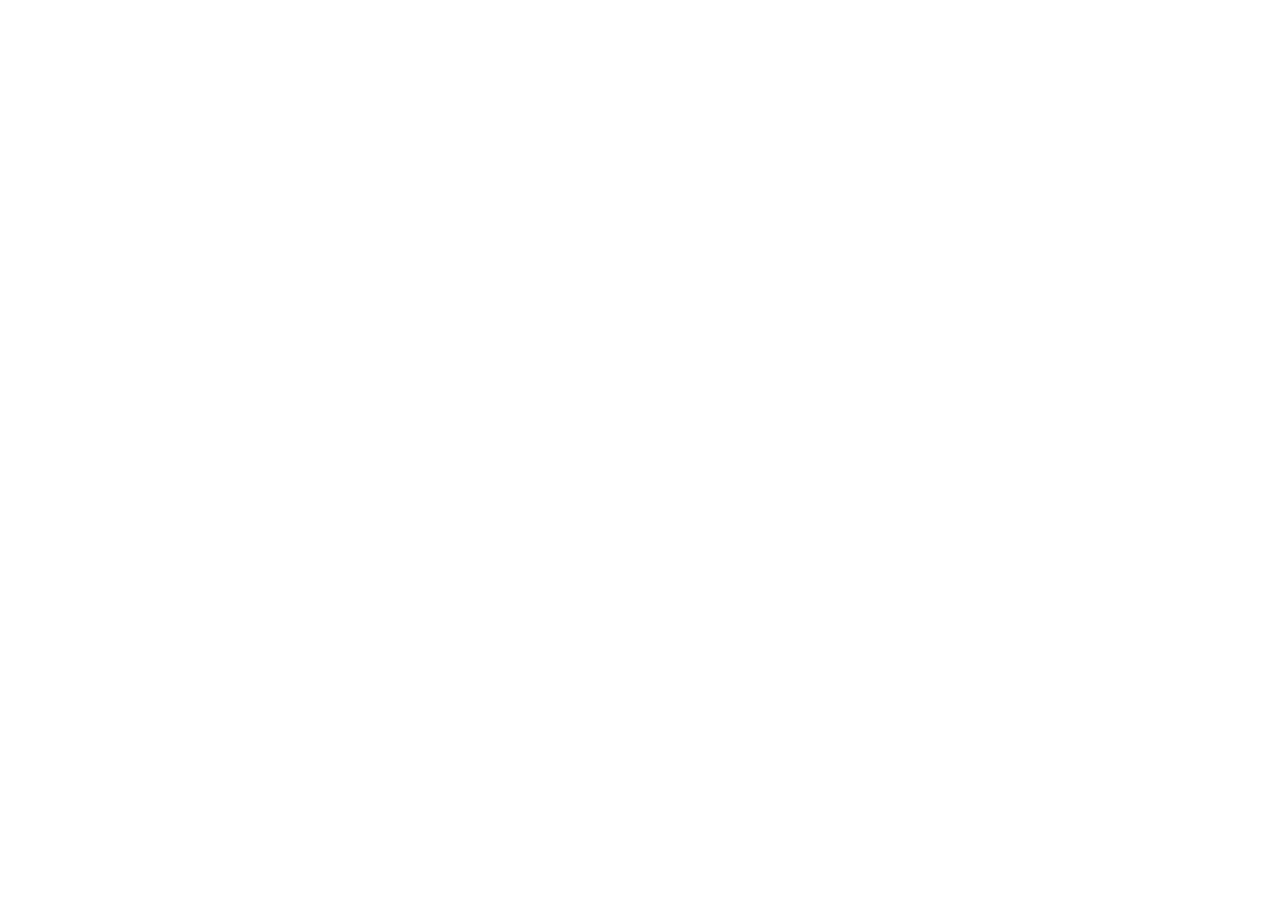
==== commit d0abb319: "Add files via upload" ====
--- a/index.html
+++ b/index.html
@@ -1,8 +1,10 @@
-<html lang="pt-BR"><head>
-    <meta charset="UTF-8">
+<!DOCTYPE html>
+<html lang="pt-BR">
+  <head>
+    <meta charset="UTF-8" />
     <!-- Google tag (gtag.js) -->
-    <script type="text/javascript" async="" src="https://www.googletagmanager.com/gtag/js?id=G-F96Q8TF1GM&amp;cx=c&amp;gtm=4e66o0"></script><script type="text/javascript" async="" src="https://www.googletagmanager.com/gtag/js?id=G-9HHBR0HTXL&amp;cx=c&amp;gtm=4e66o0"></script><script async="" src="https://www.googletagmanager.com/gtm.js?id=GTM-KLL39DCT"></script><script async="" src="https://www.googletagmanager.com/gtag/js?id=G-9HHBR0HTXL"></script>
-    <script async="" src="https://www.googletagmanager.com/gtag/js?id=G-F96Q8TF1GM"></script>
+    <script async src="https://www.googletagmanager.com/gtag/js?id=G-F96Q8TF1GM"></script>
+    <script async src="https://www.googletagmanager.com/gtag/js?id=G-9HHBR0HTXL"></script>
     <script>
       window.dataLayer = window.dataLayer || [];
       function gtag(){dataLayer.push(arguments);}
@@ -17,293 +19,29 @@
     'https://www.googletagmanager.com/gtm.js?id='+i+dl;f.parentNode.insertBefore(j,f);
     })(window,document,'script','dataLayer','GTM-KLL39DCT');</script>
     <!-- End Google Tag Manager -->
-    <meta name="google-site-verification" content="fJFibiEaYXPTgW4zr0VNh_NMIMeWRChBoYmN4aDeMlg">
-    <meta name="viewport" content="width=device-width, initial-scale=1.0">
+    <meta name="google-site-verification" content="fJFibiEaYXPTgW4zr0VNh_NMIMeWRChBoYmN4aDeMlg" />
+    <meta name="viewport" content="width=device-width, initial-scale=1.0" />
     <title>Curso Audaces | Cursos de Modelagem e Costura Profissional | Moldes PDF</title>
-    <meta name="description" content="Curso Audaces completo: aprenda Audaces, modelagem digital, costura e costura criativa profissional. Curso Audaces com moldes em PDF, Audaces encaixe, Audaces Digiflash. 500+ alunos.">
-    <meta name="author" content="Aprenda Audaces - Professor Robson">
-    <meta name="keywords" content="Audaces, curso Audaces, cursos de modelagem, curso de modelagem, costura, costura profissional, Audaces software, modelagem digital, moldes em PDF, Audaces encaixe, Audaces Digiflash, aprender Audaces, Audaces 7, Audaces grátis, baixar Audaces, download Audaces, operador Audaces, corte e costura, alta costura, moldes digitais, modelagem Audaces">
+    <meta name="description" content="Curso Audaces completo: aprenda Audaces, modelagem digital, costura e costura criativa profissional. Curso Audaces com moldes em PDF, Audaces encaixe, Audaces Digiflash. 500+ alunos." />
+    <meta name="author" content="Aprenda Audaces - Professor Robson" />
+    <meta name="keywords" content="Audaces, curso Audaces, cursos de modelagem, curso de modelagem, costura, costura profissional, Audaces software, modelagem digital, moldes em PDF, Audaces encaixe, Audaces Digiflash, aprender Audaces, Audaces 7, Audaces grátis, baixar Audaces, download Audaces, operador Audaces, corte e costura, alta costura, moldes digitais, modelagem Audaces" />
 
-    <meta property="og:title" content="Curso Audaces | Cursos de Modelagem e Costura Profissional">
-    <meta property="og:description" content="Aprenda Audaces do zero ao avançado. Curso de modelagem digital com moldes em PDF, costura profissional e certificado. 500+ alunos formados.">
-    <meta property="og:type" content="website">
-    <meta property="og:image" content="https://pub-bb2e103a32db4e198524a2e9ed8f35b4.r2.dev/4e7b4e06-0d0c-4669-8bd7-acf371719d00/id-preview-81eaa7b8--aa3ec424-9c18-4a0d-a042-e0308e7f703c.lovable.app-1781610096061.png">
+    <meta property="og:title" content="Curso Audaces | Cursos de Modelagem e Costura Profissional" />
+    <meta property="og:description" content="Aprenda Audaces do zero ao avançado. Curso de modelagem digital com moldes em PDF, costura profissional e certificado. 500+ alunos formados." />
+    <meta property="og:type" content="website" />
+    <meta property="og:image" content="https://pub-bb2e103a32db4e198524a2e9ed8f35b4.r2.dev/4e7b4e06-0d0c-4669-8bd7-acf371719d00/id-preview-81eaa7b8--aa3ec424-9c18-4a0d-a042-e0308e7f703c.lovable.app-1781610096061.png" />
 
-    <meta name="twitter:card" content="summary_large_image">
-    <meta name="twitter:site" content="@Lovable">
-    <meta name="twitter:image" content="https://pub-bb2e103a32db4e198524a2e9ed8f35b4.r2.dev/4e7b4e06-0d0c-4669-8bd7-acf371719d00/id-preview-81eaa7b8--aa3ec424-9c18-4a0d-a042-e0308e7f703c.lovable.app-1781610096061.png">
-    <script type="module" crossorigin="" src="/assets/index-CqmV9ZZB.js"></script>
-    <link rel="stylesheet" crossorigin="" href="/assets/index-C76Dg-ms.css">
-  
-<style>
-	@font-face {
-		font-family: 'CameraPlainVariable';
-		src: url('https://cdn.gpteng.co/mcp-widgets/v1/fonts/CameraPlainVariable.woff2') format('woff2');
-		font-weight: 100 900;
-		font-style: normal;
-		font-display: swap;
-	}
-
-	#lovable-badge {
-		--badge-bg: #1b1b1b;
-		--badge-text: #c5c1b9;
-		--badge-text-hover: #dcdad5;
-		--badge-radius: 6px;
-		--badge-padding: 8px;
-		--badge-gap: 6px;
-		--badge-shadow: 
-			0 0 0 1px rgba(0, 0, 0, 0.88),
-			0 1px 0 0 rgba(0, 0, 0, 0.04),
-			0 2px 2px -1px rgba(0, 0, 0, 0.08),
-			0 4px 4px -2px rgba(0, 0, 0, 0.08),
-			0 8px 8px -4px rgba(0, 0, 0, 0.08),
-			0 16px 16px -8px rgba(0, 0, 0, 0.08);
-		--badge-transition-duration: 0.2s;
-		--badge-transition-easing: cubic-bezier(0.16, 1, 0.32, 1);
-		--focus-color: #575ECF;
-		--focus-offset: 2px;
-		--focus-width: 2px;
-		
-		position: fixed;
-		bottom: 12px;
-		right: 12px;
-		height: 24px;
-		display: flex;
-		align-items: center;
-		z-index: 1000000;
-		background-color: var(--badge-bg) !important;
-		color: var(--badge-text) !important;
-		border-radius: var(--badge-radius);
-		box-shadow: var(--badge-shadow) !important;
-		font-size: 12px;
-		font-family: CameraPlainVariable, "CameraPlainVariable Fallback", -apple-system, BlinkMacSystemFont, 'Segoe UI', Roboto, sans-serif;
-		font-weight: 400 !important;
-		text-transform: none !important;
-		font-feature-settings: normal !important;
-		transform: translateZ(0);
-		will-change: transform, opacity;
-	}
-
-	#lovable-badge-cta {
-		display: flex;
-		align-items: center;
-		gap: var(--badge-gap);
-		padding: 0 var(--badge-padding);
-		height: 100%;
-		color: inherit;
-		text-decoration: none;
-		white-space: nowrap;
-		border-radius: var(--badge-radius) 0 0 var(--badge-radius);
-		transition: 
-			background-color var(--badge-transition-duration) ease,
-			color var(--badge-transition-duration) ease,
-			transform 0.1s ease;
-	}
-
-	#lovable-badge-cta:hover {
-		background: rgba(255, 255, 255, 0.04);
-		color: var(--badge-text-hover);
-	}
-
-	#lovable-badge-cta:active {
-		transform: scale(0.98);
-	}
-
-	#lovable-badge-cta:focus {
-		outline: none;
-	}
-
-	#lovable-badge-cta:focus-visible {
-		outline: var(--focus-width) solid var(--focus-color);
-		outline-offset: var(--focus-offset);
-		z-index: 1;
-	}
-
-	#lovable-badge-text {
-		line-height: 1;
-	}
-
-	#lovable-badge-divider {
-		width: 1px;
-		height: 24px;
-		background-color: rgba(255, 255, 255, 0.04);
-		flex-shrink: 0;
-	}
-
-	#lovable-badge-close {
-		width: 24px;
-		height: 24px;
-		min-width: 24px;
-		min-height: 24px;
-		cursor: pointer;
-		background: none;
-		border: none;
-		padding: 0;
-		display: flex;
-		align-items: center;
-		justify-content: center;
-		border-radius: 0 var(--badge-radius) var(--badge-radius) 0;
-		flex-shrink: 0;
-		transition: 
-			background-color var(--badge-transition-duration) ease,
-			transform 0.1s ease;
-	}
-
-	#lovable-badge-close:hover {
-		background: rgba(255, 255, 255, 0.04);
-	}
-
-	#lovable-badge-close:active {
-		transform: scale(0.92);
-	}
-
-	#lovable-badge-close:focus {
-		outline: none;
-	}
-
-	#lovable-badge-close:focus-visible {
-		outline: var(--focus-width) solid var(--focus-color);
-		outline-offset: calc(var(--focus-offset) * -1);
-		z-index: 1;
-	}
-
-	#lovable-badge-close svg path {
-		fill: var(--badge-text);
-		transition: fill var(--badge-transition-duration) ease;
-	}
-
-	#lovable-badge-close:hover svg path {
-		fill: var(--badge-text-hover);
-	}
-
-	@media (prefers-reduced-motion: reduce) {
-		#lovable-badge-cta,
-		#lovable-badge-close,
-		#lovable-badge-close svg path {
-			transition: none;
-		}
-		
-		#lovable-badge-cta:active,
-		#lovable-badge-close:active {
-			transform: none;
-		}
-	}
-
-	@media (prefers-contrast: high) {
-		#lovable-badge {
-			--badge-bg: #000;
-			--badge-text: #fff;
-			--badge-text-hover: #fff;
-			border: 2px solid currentColor;
-		}
-		
-		#lovable-badge-cta:focus-visible,
-		#lovable-badge-close:focus-visible {
-			outline-width: 3px;
-		}
-	}
-</style>
-<script defer="" src="/~flock.js" data-proxy-url="/~api/analytics"></script><script defer="" src="/__l5e/events.js" data-artifact-kind="cf_deployment_id" data-artifact-id="4e26592a-417d-493c-842c-0b4ccb17f5b6" data-commit-sha="81eaa7b8ef03228d2713a6e1f5ed52f26b59d3a5" data-context-token="v1.[base64].To-9Byf0Gxt1aakImJzOTh3kWkMa3jvYyJI6mZOjPvI"></script><meta name="twitter:title" content="Curso Audaces | Cursos de Modelagem e Costura Profissional"><meta name="twitter:description" content="Aprenda Audaces do zero ao avançado. Curso de modelagem digital com moldes em PDF, costura profissional e certificado. 500+ alunos formados."><style type="text/css">:where(html[dir="ltr"]),:where([data-sonner-toaster][dir="ltr"]){--toast-icon-margin-start: -3px;--toast-icon-margin-end: 4px;--toast-svg-margin-start: -1px;--toast-svg-margin-end: 0px;--toast-button-margin-start: auto;--toast-button-margin-end: 0;--toast-close-button-start: 0;--toast-close-button-end: unset;--toast-close-button-transform: translate(-35%, -35%)}:where(html[dir="rtl"]),:where([data-sonner-toaster][dir="rtl"]){--toast-icon-margin-start: 4px;--toast-icon-margin-end: -3px;--toast-svg-margin-start: 0px;--toast-svg-margin-end: -1px;--toast-button-margin-start: 0;--toast-button-margin-end: auto;--toast-close-button-start: unset;--toast-close-button-end: 0;--toast-close-button-transform: translate(35%, -35%)}:where([data-sonner-toaster]){position:fixed;width:var(--width);font-family:ui-sans-serif,system-ui,-apple-system,BlinkMacSystemFont,Segoe UI,Roboto,Helvetica Neue,Arial,Noto Sans,sans-serif,Apple Color Emoji,Segoe UI Emoji,Segoe UI Symbol,Noto Color Emoji;--gray1: hsl(0, 0%, 99%);--gray2: hsl(0, 0%, 97.3%);--gray3: hsl(0, 0%, 95.1%);--gray4: hsl(0, 0%, 93%);--gray5: hsl(0, 0%, 90.9%);--gray6: hsl(0, 0%, 88.7%);--gray7: hsl(0, 0%, 85.8%);--gray8: hsl(0, 0%, 78%);--gray9: hsl(0, 0%, 56.1%);--gray10: hsl(0, 0%, 52.3%);--gray11: hsl(0, 0%, 43.5%);--gray12: hsl(0, 0%, 9%);--border-radius: 8px;box-sizing:border-box;padding:0;margin:0;list-style:none;outline:none;z-index:999999999;transition:transform .4s ease}:where([data-sonner-toaster][data-lifted="true"]){transform:translateY(-10px)}@media (hover: none) and (pointer: coarse){:where([data-sonner-toaster][data-lifted="true"]){transform:none}}:where([data-sonner-toaster][data-x-position="right"]){right:var(--offset-right)}:where([data-sonner-toaster][data-x-position="left"]){left:var(--offset-left)}:where([data-sonner-toaster][data-x-position="center"]){left:50%;transform:translate(-50%)}:where([data-sonner-toaster][data-y-position="top"]){top:var(--offset-top)}:where([data-sonner-toaster][data-y-position="bottom"]){bottom:var(--offset-bottom)}:where([data-sonner-toast]){--y: translateY(100%);--lift-amount: calc(var(--lift) * var(--gap));z-index:var(--z-index);position:absolute;opacity:0;transform:var(--y);filter:blur(0);touch-action:none;transition:transform .4s,opacity .4s,height .4s,box-shadow .2s;box-sizing:border-box;outline:none;overflow-wrap:anywhere}:where([data-sonner-toast][data-styled="true"]){padding:16px;background:var(--normal-bg);border:1px solid var(--normal-border);color:var(--normal-text);border-radius:var(--border-radius);box-shadow:0 4px 12px #0000001a;width:var(--width);font-size:13px;display:flex;align-items:center;gap:6px}:where([data-sonner-toast]:focus-visible){box-shadow:0 4px 12px #0000001a,0 0 0 2px #0003}:where([data-sonner-toast][data-y-position="top"]){top:0;--y: translateY(-100%);--lift: 1;--lift-amount: calc(1 * var(--gap))}:where([data-sonner-toast][data-y-position="bottom"]){bottom:0;--y: translateY(100%);--lift: -1;--lift-amount: calc(var(--lift) * var(--gap))}:where([data-sonner-toast]) :where([data-description]){font-weight:400;line-height:1.4;color:inherit}:where([data-sonner-toast]) :where([data-title]){font-weight:500;line-height:1.5;color:inherit}:where([data-sonner-toast]) :where([data-icon]){display:flex;height:16px;width:16px;position:relative;justify-content:flex-start;align-items:center;flex-shrink:0;margin-left:var(--toast-icon-margin-start);margin-right:var(--toast-icon-margin-end)}:where([data-sonner-toast][data-promise="true"]) :where([data-icon])>svg{opacity:0;transform:scale(.8);transform-origin:center;animation:sonner-fade-in .3s ease forwards}:where([data-sonner-toast]) :where([data-icon])>*{flex-shrink:0}:where([data-sonner-toast]) :where([data-icon]) svg{margin-left:var(--toast-svg-margin-start);margin-right:var(--toast-svg-margin-end)}:where([data-sonner-toast]) :where([data-content]){display:flex;flex-direction:column;gap:2px}[data-sonner-toast][data-styled=true] [data-button]{border-radius:4px;padding-left:8px;padding-right:8px;height:24px;font-size:12px;color:var(--normal-bg);background:var(--normal-text);margin-left:var(--toast-button-margin-start);margin-right:var(--toast-button-margin-end);border:none;cursor:pointer;outline:none;display:flex;align-items:center;flex-shrink:0;transition:opacity .4s,box-shadow .2s}:where([data-sonner-toast]) :where([data-button]):focus-visible{box-shadow:0 0 0 2px #0006}:where([data-sonner-toast]) :where([data-button]):first-of-type{margin-left:var(--toast-button-margin-start);margin-right:var(--toast-button-margin-end)}:where([data-sonner-toast]) :where([data-cancel]){color:var(--normal-text);background:rgba(0,0,0,.08)}:where([data-sonner-toast][data-theme="dark"]) :where([data-cancel]){background:rgba(255,255,255,.3)}:where([data-sonner-toast]) :where([data-close-button]){position:absolute;left:var(--toast-close-button-start);right:var(--toast-close-button-end);top:0;height:20px;width:20px;display:flex;justify-content:center;align-items:center;padding:0;color:var(--gray12);border:1px solid var(--gray4);transform:var(--toast-close-button-transform);border-radius:50%;cursor:pointer;z-index:1;transition:opacity .1s,background .2s,border-color .2s}[data-sonner-toast] [data-close-button]{background:var(--gray1)}:where([data-sonner-toast]) :where([data-close-button]):focus-visible{box-shadow:0 4px 12px #0000001a,0 0 0 2px #0003}:where([data-sonner-toast]) :where([data-disabled="true"]){cursor:not-allowed}:where([data-sonner-toast]):hover :where([data-close-button]):hover{background:var(--gray2);border-color:var(--gray5)}:where([data-sonner-toast][data-swiping="true"]):before{content:"";position:absolute;left:-50%;right:-50%;height:100%;z-index:-1}:where([data-sonner-toast][data-y-position="top"][data-swiping="true"]):before{bottom:50%;transform:scaleY(3) translateY(50%)}:where([data-sonner-toast][data-y-position="bottom"][data-swiping="true"]):before{top:50%;transform:scaleY(3) translateY(-50%)}:where([data-sonner-toast][data-swiping="false"][data-removed="true"]):before{content:"";position:absolute;inset:0;transform:scaleY(2)}:where([data-sonner-toast]):after{content:"";position:absolute;left:0;height:calc(var(--gap) + 1px);bottom:100%;width:100%}:where([data-sonner-toast][data-mounted="true"]){--y: translateY(0);opacity:1}:where([data-sonner-toast][data-expanded="false"][data-front="false"]){--scale: var(--toasts-before) * .05 + 1;--y: translateY(calc(var(--lift-amount) * var(--toasts-before))) scale(calc(-1 * var(--scale)));height:var(--front-toast-height)}:where([data-sonner-toast])>*{transition:opacity .4s}:where([data-sonner-toast][data-expanded="false"][data-front="false"][data-styled="true"])>*{opacity:0}:where([data-sonner-toast][data-visible="false"]){opacity:0;pointer-events:none}:where([data-sonner-toast][data-mounted="true"][data-expanded="true"]){--y: translateY(calc(var(--lift) * var(--offset)));height:var(--initial-height)}:where([data-sonner-toast][data-removed="true"][data-front="true"][data-swipe-out="false"]){--y: translateY(calc(var(--lift) * -100%));opacity:0}:where([data-sonner-toast][data-removed="true"][data-front="false"][data-swipe-out="false"][data-expanded="true"]){--y: translateY(calc(var(--lift) * var(--offset) + var(--lift) * -100%));opacity:0}:where([data-sonner-toast][data-removed="true"][data-front="false"][data-swipe-out="false"][data-expanded="false"]){--y: translateY(40%);opacity:0;transition:transform .5s,opacity .2s}:where([data-sonner-toast][data-removed="true"][data-front="false"]):before{height:calc(var(--initial-height) + 20%)}[data-sonner-toast][data-swiping=true]{transform:var(--y) translateY(var(--swipe-amount-y, 0px)) translate(var(--swipe-amount-x, 0px));transition:none}[data-sonner-toast][data-swiped=true]{user-select:none}[data-sonner-toast][data-swipe-out=true][data-y-position=bottom],[data-sonner-toast][data-swipe-out=true][data-y-position=top]{animation-duration:.2s;animation-timing-function:ease-out;animation-fill-mode:forwards}[data-sonner-toast][data-swipe-out=true][data-swipe-direction=left]{animation-name:swipe-out-left}[data-sonner-toast][data-swipe-out=true][data-swipe-direction=right]{animation-name:swipe-out-right}[data-sonner-toast][data-swipe-out=true][data-swipe-direction=up]{animation-name:swipe-out-up}[data-sonner-toast][data-swipe-out=true][data-swipe-direction=down]{animation-name:swipe-out-down}@keyframes swipe-out-left{0%{transform:var(--y) translate(var(--swipe-amount-x));opacity:1}to{transform:var(--y) translate(calc(var(--swipe-amount-x) - 100%));opacity:0}}@keyframes swipe-out-right{0%{transform:var(--y) translate(var(--swipe-amount-x));opacity:1}to{transform:var(--y) translate(calc(var(--swipe-amount-x) + 100%));opacity:0}}@keyframes swipe-out-up{0%{transform:var(--y) translateY(var(--swipe-amount-y));opacity:1}to{transform:var(--y) translateY(calc(var(--swipe-amount-y) - 100%));opacity:0}}@keyframes swipe-out-down{0%{transform:var(--y) translateY(var(--swipe-amount-y));opacity:1}to{transform:var(--y) translateY(calc(var(--swipe-amount-y) + 100%));opacity:0}}@media (max-width: 600px){[data-sonner-toaster]{position:fixed;right:var(--mobile-offset-right);left:var(--mobile-offset-left);width:100%}[data-sonner-toaster][dir=rtl]{left:calc(var(--mobile-offset-left) * -1)}[data-sonner-toaster] [data-sonner-toast]{left:0;right:0;width:calc(100% - var(--mobile-offset-left) * 2)}[data-sonner-toaster][data-x-position=left]{left:var(--mobile-offset-left)}[data-sonner-toaster][data-y-position=bottom]{bottom:var(--mobile-offset-bottom)}[data-sonner-toaster][data-y-position=top]{top:var(--mobile-offset-top)}[data-sonner-toaster][data-x-position=center]{left:var(--mobile-offset-left);right:var(--mobile-offset-right);transform:none}}[data-sonner-toaster][data-theme=light]{--normal-bg: #fff;--normal-border: var(--gray4);--normal-text: var(--gray12);--success-bg: hsl(143, 85%, 96%);--success-border: hsl(145, 92%, 91%);--success-text: hsl(140, 100%, 27%);--info-bg: hsl(208, 100%, 97%);--info-border: hsl(221, 91%, 91%);--info-text: hsl(210, 92%, 45%);--warning-bg: hsl(49, 100%, 97%);--warning-border: hsl(49, 91%, 91%);--warning-text: hsl(31, 92%, 45%);--error-bg: hsl(359, 100%, 97%);--error-border: hsl(359, 100%, 94%);--error-text: hsl(360, 100%, 45%)}[data-sonner-toaster][data-theme=light] [data-sonner-toast][data-invert=true]{--normal-bg: #000;--normal-border: hsl(0, 0%, 20%);--normal-text: var(--gray1)}[data-sonner-toaster][data-theme=dark] [data-sonner-toast][data-invert=true]{--normal-bg: #fff;--normal-border: var(--gray3);--normal-text: var(--gray12)}[data-sonner-toaster][data-theme=dark]{--normal-bg: #000;--normal-bg-hover: hsl(0, 0%, 12%);--normal-border: hsl(0, 0%, 20%);--normal-border-hover: hsl(0, 0%, 25%);--normal-text: var(--gray1);--success-bg: hsl(150, 100%, 6%);--success-border: hsl(147, 100%, 12%);--success-text: hsl(150, 86%, 65%);--info-bg: hsl(215, 100%, 6%);--info-border: hsl(223, 100%, 12%);--info-text: hsl(216, 87%, 65%);--warning-bg: hsl(64, 100%, 6%);--warning-border: hsl(60, 100%, 12%);--warning-text: hsl(46, 87%, 65%);--error-bg: hsl(358, 76%, 10%);--error-border: hsl(357, 89%, 16%);--error-text: hsl(358, 100%, 81%)}[data-sonner-toaster][data-theme=dark] [data-sonner-toast] [data-close-button]{background:var(--normal-bg);border-color:var(--normal-border);color:var(--normal-text)}[data-sonner-toaster][data-theme=dark] [data-sonner-toast] [data-close-button]:hover{background:var(--normal-bg-hover);border-color:var(--normal-border-hover)}[data-rich-colors=true][data-sonner-toast][data-type=success],[data-rich-colors=true][data-sonner-toast][data-type=success] [data-close-button]{background:var(--success-bg);border-color:var(--success-border);color:var(--success-text)}[data-rich-colors=true][data-sonner-toast][data-type=info],[data-rich-colors=true][data-sonner-toast][data-type=info] [data-close-button]{background:var(--info-bg);border-color:var(--info-border);color:var(--info-text)}[data-rich-colors=true][data-sonner-toast][data-type=warning],[data-rich-colors=true][data-sonner-toast][data-type=warning] [data-close-button]{background:var(--warning-bg);border-color:var(--warning-border);color:var(--warning-text)}[data-rich-colors=true][data-sonner-toast][data-type=error],[data-rich-colors=true][data-sonner-toast][data-type=error] [data-close-button]{background:var(--error-bg);border-color:var(--error-border);color:var(--error-text)}.sonner-loading-wrapper{--size: 16px;height:var(--size);width:var(--size);position:absolute;inset:0;z-index:10}.sonner-loading-wrapper[data-visible=false]{transform-origin:center;animation:sonner-fade-out .2s ease forwards}.sonner-spinner{position:relative;top:50%;left:50%;height:var(--size);width:var(--size)}.sonner-loading-bar{animation:sonner-spin 1.2s linear infinite;background:var(--gray11);border-radius:6px;height:8%;left:-10%;position:absolute;top:-3.9%;width:24%}.sonner-loading-bar:nth-child(1){animation-delay:-1.2s;transform:rotate(.0001deg) translate(146%)}.sonner-loading-bar:nth-child(2){animation-delay:-1.1s;transform:rotate(30deg) translate(146%)}.sonner-loading-bar:nth-child(3){animation-delay:-1s;transform:rotate(60deg) translate(146%)}.sonner-loading-bar:nth-child(4){animation-delay:-.9s;transform:rotate(90deg) translate(146%)}.sonner-loading-bar:nth-child(5){animation-delay:-.8s;transform:rotate(120deg) translate(146%)}.sonner-loading-bar:nth-child(6){animation-delay:-.7s;transform:rotate(150deg) translate(146%)}.sonner-loading-bar:nth-child(7){animation-delay:-.6s;transform:rotate(180deg) translate(146%)}.sonner-loading-bar:nth-child(8){animation-delay:-.5s;transform:rotate(210deg) translate(146%)}.sonner-loading-bar:nth-child(9){animation-delay:-.4s;transform:rotate(240deg) translate(146%)}.sonner-loading-bar:nth-child(10){animation-delay:-.3s;transform:rotate(270deg) translate(146%)}.sonner-loading-bar:nth-child(11){animation-delay:-.2s;transform:rotate(300deg) translate(146%)}.sonner-loading-bar:nth-child(12){animation-delay:-.1s;transform:rotate(330deg) translate(146%)}@keyframes sonner-fade-in{0%{opacity:0;transform:scale(.8)}to{opacity:1;transform:scale(1)}}@keyframes sonner-fade-out{0%{opacity:1;transform:scale(1)}to{opacity:0;transform:scale(.8)}}@keyframes sonner-spin{0%{opacity:1}to{opacity:.15}}@media (prefers-reduced-motion){[data-sonner-toast],[data-sonner-toast]>*,.sonner-loading-bar{transition:none!important;animation:none!important}}.sonner-loader{position:absolute;top:50%;left:50%;transform:translate(-50%,-50%);transform-origin:center;transition:opacity .2s,transform .2s}.sonner-loader[data-visible=false]{opacity:0;transform:scale(.8) translate(-50%,-50%)}
-</style><link rel="canonical" href="https://aprendaaudaces.lovable.app/" data-react-helmet="true"><meta name="description" content="Curso Audaces completo: aprenda Audaces, modelagem digital, costura e costura criativa profissional. Curso Audaces com moldes em PDF, Audaces encaixe, Audaces Digiflash. Mais de 500 alunos formados. O melhor curso de modelagem do Brasil." data-react-helmet="true"><meta name="keywords" content="Audaces, curso Audaces, cursos de modelagem, curso de modelagem, costura, costura profissional, modelagem digital, moldes em PDF, Audaces encaixe, Audaces Digiflash, Audaces software, aprender Audaces, Audaces 7, Audaces grátis, baixar Audaces, download Audaces, moldes digitais, corte e costura, alta costura, costura criativa, modelagem Audaces, operador Audaces, curso de costura, curso de costura criativa, aprender costura, curso audaces online" data-react-helmet="true"><meta property="og:title" content="Curso Audaces | Cursos de Modelagem e Costura Profissional" data-react-helmet="true"><meta property="og:description" content="Aprenda Audaces do zero ao avançado. Curso de modelagem digital com moldes em PDF, costura profissional e certificado. 500+ alunos formados." data-react-helmet="true"><meta property="og:type" content="website" data-react-helmet="true"><meta property="og:url" content="https://aprendaaudaces.lovable.app/" data-react-helmet="true"><script type="application/ld+json" data-react-helmet="true">
-          {
-            "@context": "https://schema.org",
-            "@type": "Course",
-            "name": "Curso Audaces - Modelagem Digital e Costura Profissional",
-            "description": "Curso completo de Audaces para modelagem digital, criação de moldes em PDF e costura profissional. Aprenda Audaces encaixe, Digiflash e técnicas de corte e costura.",
-            "provider": {
-              "@type": "Organization",
-              "name": "Aprenda Audaces",
-              "url": "https://aprendaaudaces.lovable.app",
-              "sameAs": ["https://wa.me/5535998121698"]
-            },
-            "instructor": {
-              "@type": "Person",
-              "name": "Professor Robson",
-              "description": "Especialista em Audaces com mais de 20 anos de experiência em modelagem digital e costura"
-            },
-            "aggregateRating": {
-              "@type": "AggregateRating",
-              "ratingValue": "5",
-              "bestRating": "5",
-              "ratingCount": "500"
-            },
-            "offers": {
-              "@type": "Offer",
-              "price": "299.90",
-              "priceCurrency": "BRL",
-              "availability": "https://schema.org/InStock"
-            },
-            "hasCourseInstance": {
-              "@type": "CourseInstance",
-              "courseMode": "online",
-              "courseWorkload": "PT6H"
-            },
-            "teaches": ["Audaces", "Modelagem Digital", "Costura", "Moldes em PDF", "Audaces Encaixe", "Audaces Digiflash", "Corte e Costura"]
-          }
-        </script></head>
+    <meta name="twitter:card" content="summary_large_image" />
+    <meta name="twitter:site" content="@Lovable" />
+    <meta name="twitter:image" content="https://pub-bb2e103a32db4e198524a2e9ed8f35b4.r2.dev/4e7b4e06-0d0c-4669-8bd7-acf371719d00/id-preview-81eaa7b8--aa3ec424-9c18-4a0d-a042-e0308e7f703c.lovable.app-1781610096061.png" />
+  </head>
 
   <body>
     <!-- Google Tag Manager (noscript) -->
     <noscript><iframe src="https://www.googletagmanager.com/ns.html?id=GTM-KLL39DCT"
     height="0" width="0" style="display:none;visibility:hidden"></iframe></noscript>
     <!-- End Google Tag Manager (noscript) -->
-    <div id="root"><div role="region" aria-label="Notifications (F8)" tabindex="-1" style="pointer-events: none;"><ol tabindex="-1" class="fixed top-0 z-[100] flex max-h-screen w-full flex-col-reverse p-4 sm:bottom-0 sm:right-0 sm:top-auto sm:flex-col md:max-w-[420px]"></ol></div><section aria-label="Notifications alt+T" tabindex="-1" aria-live="polite" aria-relevant="additions text" aria-atomic="false"></section><main class="min-h-screen"><section class="relative min-h-screen flex items-center justify-center overflow-hidden"><div class="absolute inset-0 z-0"><img src="/assets/hero-cover-CFt6mG4m.jpg" alt="Cursos de modelagem - Aprenda modelagem digital e crie moldes profissionais" class="w-full h-full object-cover"><div class="absolute inset-0 bg-gradient-to-r from-primary/95 via-primary/85 to-primary/70"></div></div><div class="container relative z-10 px-6 py-24 mx-auto"><div class="max-w-4xl mx-auto text-center"><div style="opacity: 1; transform: none;"><span class="inline-block px-4 py-2 mb-6 text-sm font-medium tracking-wider text-accent bg-accent/10 rounded-full border border-accent/20">CURSOS DE MODELAGEM</span><h1 class="mb-6 text-5xl md:text-7xl font-bold text-primary-foreground leading-tight">Curso Audaces Completo: Aprenda <span class="text-accent">DigiFlash</span>, Moldes e Encaixe</h1><p class="mb-10 text-xl md:text-2xl text-primary-foreground/90 font-light leading-relaxed max-w-3xl mx-auto">O melhor curso de modelagem do Brasil. Aprenda Audaces, domine costura profissional, crie moldes em PDF e CAD com Audaces Encaixe e DigiFlash. Mais de 500 alunos formados.</p><div class="flex flex-col sm:flex-row gap-4 justify-center items-center"><div class="flex flex-col items-center" tabindex="0"><button class="inline-flex items-center justify-center gap-2 whitespace-nowrap font-medium ring-offset-background focus-visible:outline-none focus-visible:ring-2 focus-visible:ring-ring focus-visible:ring-offset-2 disabled:pointer-events-none disabled:opacity-50 [&amp;_svg]:pointer-events-none [&amp;_svg]:size-4 [&amp;_svg]:shrink-0 h-11 bg-accent hover:bg-accent/90 text-accent-foreground text-lg px-8 py-6 rounded-full shadow-[0_8px_30px_-8px_hsl(var(--coral)/0.5)] transition-all duration-300 hover:shadow-[0_12px_40px_-10px_hsl(var(--coral)/0.7)]">Começar Agora por R$ 299,90<svg xmlns="http://www.w3.org/2000/svg" width="24" height="24" viewBox="0 0 24 24" fill="none" stroke="currentColor" stroke-width="2" stroke-linecap="round" stroke-linejoin="round" class="lucide lucide-arrow-right ml-2 h-5 w-5"><path d="M5 12h14"></path><path d="m12 5 7 7-7 7"></path></svg></button><span class="text-xs text-primary-foreground/70 mt-2">Curso: Aprenda Modelagem no Audaces e Lucre</span></div><div tabindex="0"><button class="inline-flex items-center justify-center gap-2 whitespace-nowrap font-medium ring-offset-background transition-colors focus-visible:outline-none focus-visible:ring-2 focus-visible:ring-ring focus-visible:ring-offset-2 disabled:pointer-events-none disabled:opacity-50 [&amp;_svg]:pointer-events-none [&amp;_svg]:size-4 [&amp;_svg]:shrink-0 hover:text-accent-foreground h-11 bg-background/10 border-2 border-primary-foreground/30 text-primary-foreground hover:bg-primary-foreground/10 text-lg px-8 py-6 rounded-full backdrop-blur-sm"><svg xmlns="http://www.w3.org/2000/svg" width="24" height="24" viewBox="0 0 24 24" fill="none" stroke="currentColor" stroke-width="2" stroke-linecap="round" stroke-linejoin="round" class="lucide lucide-play mr-2 h-5 w-5"><polygon points="6 3 20 12 6 21 6 3"></polygon></svg>Ver Prévia do Curso</button></div></div><div class="mt-12 flex justify-center gap-12 text-primary-foreground/80" style="opacity: 1;"><div class="text-center"><div class="text-3xl font-bold text-accent">11+</div><div class="text-sm uppercase tracking-wider">Aulas Completas</div></div><div class="text-center"><div class="text-3xl font-bold text-accent">50+</div><div class="text-sm uppercase tracking-wider">Moldes Bases</div></div><div class="text-center"><div class="text-3xl font-bold text-accent">6h+</div><div class="text-sm uppercase tracking-wider">De Conteúdo</div></div></div></div></div></div><div class="absolute bottom-0 left-0 right-0 h-24 bg-gradient-to-t from-background to-transparent"></div></section><section class="py-20 bg-gradient-to-br from-secondary/30 via-background to-primary/5"><div class="container mx-auto px-4"><div class="text-center mb-12" style="opacity: 0; transform: translateY(20px);"><span class="inline-block px-4 py-2 bg-primary/10 text-primary rounded-full text-sm font-semibold mb-4">TAMBÉM TEMOS O CURSO</span><h2 class="text-3xl md:text-4xl font-bold text-foreground mb-4">Curso Audaces: Operador de Audaces</h2><p class="text-xl text-primary font-semibold mb-2">Cursos de Modelagem com Digitalização e Liberação de Risco/Mapa</p><p class="text-muted-foreground max-w-2xl mx-auto">Curso Audaces destinado a quem quer se profissionalizar para trabalhar no setor de corte, na plotter, na digitalização e liberação de risco/mapa. Um dos melhores cursos de modelagem para costura profissional. Encontre milhares de vagas por todo o território brasileiro!</p></div><div class="grid lg:grid-cols-2 gap-12 items-start"><div class="space-y-6" style="opacity: 0; transform: translateX(-30px);"><div class="grid grid-cols-2 gap-4"><div class="rounded-xl overflow-hidden shadow-xl"><img src="/assets/operador-audaces-1-TVDWtfRk.jpg" alt="Curso Audaces - Digitalização de moldes em PDF e modelagem digital" class="w-full h-auto object-cover"></div><div class="rounded-xl overflow-hidden shadow-xl"><img src="/assets/operador-audaces-2-FOZL89_d.jpg" alt="Modelagem digital - Liberação de risco e mapa de corte no Audaces" class="w-full h-auto object-cover"></div></div><a href="https://youtu.be/twamdwGLLh4?si=WNY-enPg3OF3SafF" target="_blank" rel="noopener noreferrer" class="flex items-center gap-3 p-4 bg-red-500/10 border border-red-500/20 rounded-xl hover:bg-red-500/20 transition-colors group"><div class="w-12 h-12 bg-red-500 rounded-full flex items-center justify-center group-hover:scale-110 transition-transform"><svg xmlns="http://www.w3.org/2000/svg" width="24" height="24" viewBox="0 0 24 24" fill="none" stroke="currentColor" stroke-width="2" stroke-linecap="round" stroke-linejoin="round" class="lucide lucide-youtube w-6 h-6 text-white"><path d="M2.5 17a24.12 24.12 0 0 1 0-10 2 2 0 0 1 1.4-1.4 49.56 49.56 0 0 1 16.2 0A2 2 0 0 1 21.5 7a24.12 24.12 0 0 1 0 10 2 2 0 0 1-1.4 1.4 49.55 49.55 0 0 1-16.2 0A2 2 0 0 1 2.5 17"></path><path d="m10 15 5-3-5-3z"></path></svg></div><div><p class="font-semibold text-foreground">Assista ao vídeo explicativo</p><p class="text-sm text-muted-foreground">Saiba mais sobre o curso no YouTube</p></div><svg xmlns="http://www.w3.org/2000/svg" width="24" height="24" viewBox="0 0 24 24" fill="none" stroke="currentColor" stroke-width="2" stroke-linecap="round" stroke-linejoin="round" class="lucide lucide-external-link w-5 h-5 text-muted-foreground ml-auto"><path d="M15 3h6v6"></path><path d="M10 14 21 3"></path><path d="M18 13v6a2 2 0 0 1-2 2H5a2 2 0 0 1-2-2V8a2 2 0 0 1 2-2h6"></path></svg></a></div><div class="space-y-6" style="opacity: 0; transform: translateX(30px);"><div class="bg-card/50 backdrop-blur-sm border border-border/50 rounded-xl p-6"><h3 class="text-lg font-semibold text-foreground mb-3">Sobre o Curso</h3><p class="text-muted-foreground text-sm leading-relaxed mb-4">Esse curso é uma das minhas experiências profissionais de mais de 20 anos operando o software. Trago para vocês em primeira mão esse formidável conteúdo, onde aprenderão todos os métodos e problemáticas para fazer uma digitalização de qualidade e fiel ao molde.</p><p class="text-muted-foreground text-sm leading-relaxed">O profissional Operador de Audaces é visto pelas empresas como um coringa na hora de economia e estratégia. Por isso é muito importante ser assertivo e econômico nas práticas e raciocínio do molde/risco.</p></div><div class="bg-card/50 backdrop-blur-sm border border-border/50 rounded-xl p-6"><h3 class="text-lg font-semibold text-foreground mb-4">O que você recebe:</h3><ul class="space-y-3"><li class="flex items-start gap-3"><svg xmlns="http://www.w3.org/2000/svg" width="24" height="24" viewBox="0 0 24 24" fill="none" stroke="currentColor" stroke-width="2" stroke-linecap="round" stroke-linejoin="round" class="lucide lucide-circle-check-big w-5 h-5 text-primary flex-shrink-0 mt-0.5"><path d="M21.801 10A10 10 0 1 1 17 3.335"></path><path d="m9 11 3 3L22 4"></path></svg><span class="text-muted-foreground text-sm">7 módulos completos com expertise de +20 anos</span></li><li class="flex items-start gap-3"><svg xmlns="http://www.w3.org/2000/svg" width="24" height="24" viewBox="0 0 24 24" fill="none" stroke="currentColor" stroke-width="2" stroke-linecap="round" stroke-linejoin="round" class="lucide lucide-circle-check-big w-5 h-5 text-primary flex-shrink-0 mt-0.5"><path d="M21.801 10A10 10 0 1 1 17 3.335"></path><path d="m9 11 3 3L22 4"></path></svg><span class="text-muted-foreground text-sm">Aulas em vídeo com replay ilimitado</span></li><li class="flex items-start gap-3"><svg xmlns="http://www.w3.org/2000/svg" width="24" height="24" viewBox="0 0 24 24" fill="none" stroke="currentColor" stroke-width="2" stroke-linecap="round" stroke-linejoin="round" class="lucide lucide-circle-check-big w-5 h-5 text-primary flex-shrink-0 mt-0.5"><path d="M21.801 10A10 10 0 1 1 17 3.335"></path><path d="m9 11 3 3L22 4"></path></svg><span class="text-muted-foreground text-sm">Grupo exclusivo de alunos para networking</span></li><li class="flex items-start gap-3"><svg xmlns="http://www.w3.org/2000/svg" width="24" height="24" viewBox="0 0 24 24" fill="none" stroke="currentColor" stroke-width="2" stroke-linecap="round" stroke-linejoin="round" class="lucide lucide-circle-check-big w-5 h-5 text-primary flex-shrink-0 mt-0.5"><path d="M21.801 10A10 10 0 1 1 17 3.335"></path><path d="m9 11 3 3L22 4"></path></svg><span class="text-muted-foreground text-sm">Oportunidades de trabalho no grupo</span></li><li class="flex items-start gap-3"><svg xmlns="http://www.w3.org/2000/svg" width="24" height="24" viewBox="0 0 24 24" fill="none" stroke="currentColor" stroke-width="2" stroke-linecap="round" stroke-linejoin="round" class="lucide lucide-circle-check-big w-5 h-5 text-primary flex-shrink-0 mt-0.5"><path d="M21.801 10A10 10 0 1 1 17 3.335"></path><path d="m9 11 3 3L22 4"></path></svg><span class="text-muted-foreground text-sm">Aproximadamente 6 horas de conteúdo</span></li><li class="flex items-start gap-3"><svg xmlns="http://www.w3.org/2000/svg" width="24" height="24" viewBox="0 0 24 24" fill="none" stroke="currentColor" stroke-width="2" stroke-linecap="round" stroke-linejoin="round" class="lucide lucide-circle-check-big w-5 h-5 text-primary flex-shrink-0 mt-0.5"><path d="M21.801 10A10 10 0 1 1 17 3.335"></path><path d="m9 11 3 3L22 4"></path></svg><span class="text-muted-foreground text-sm">Acesso imediato após a compra</span></li></ul></div><div class="bg-card/50 backdrop-blur-sm border border-border/50 rounded-xl p-6"><h3 class="text-lg font-semibold text-foreground mb-4 flex items-center gap-2"><svg xmlns="http://www.w3.org/2000/svg" width="24" height="24" viewBox="0 0 24 24" fill="none" stroke="currentColor" stroke-width="2" stroke-linecap="round" stroke-linejoin="round" class="lucide lucide-users w-5 h-5 text-primary"><path d="M16 21v-2a4 4 0 0 0-4-4H6a4 4 0 0 0-4 4v2"></path><circle cx="9" cy="7" r="4"></circle><path d="M22 21v-2a4 4 0 0 0-3-3.87"></path><path d="M16 3.13a4 4 0 0 1 0 7.75"></path></svg>Para quem é este curso:</h3><div class="flex flex-wrap gap-2"><span class="px-3 py-1 bg-primary/10 text-primary text-sm rounded-full">Pessoas que querem se profissionalizar</span><span class="px-3 py-1 bg-primary/10 text-primary text-sm rounded-full">Pessoas que querem empreender</span><span class="px-3 py-1 bg-primary/10 text-primary text-sm rounded-full">Fabricantes e Confeccionistas</span><span class="px-3 py-1 bg-primary/10 text-primary text-sm rounded-full">Cortadores de tecido</span><span class="px-3 py-1 bg-primary/10 text-primary text-sm rounded-full">Costureiras</span><span class="px-3 py-1 bg-primary/10 text-primary text-sm rounded-full">Empresários</span><span class="px-3 py-1 bg-primary/10 text-primary text-sm rounded-full">Acabadores</span></div></div><div class="bg-amber-500/10 border border-amber-500/20 rounded-xl p-4"><p class="text-sm text-amber-700 dark:text-amber-300"><strong>Requisito:</strong> Noções básicas de computação</p></div><div class="bg-gradient-to-r from-primary/20 to-accent/20 rounded-xl p-6 text-center"><p class="text-sm text-muted-foreground mb-2">MEGA PROMOÇÃO</p><p class="text-4xl font-bold text-primary mb-1">R$ 299,90</p><p class="text-sm text-muted-foreground mb-4">Acesso imediato após a compra</p><button class="inline-flex items-center justify-center gap-2 whitespace-nowrap text-sm ring-offset-background transition-colors focus-visible:outline-none focus-visible:ring-2 focus-visible:ring-ring focus-visible:ring-offset-2 disabled:pointer-events-none disabled:opacity-50 [&amp;_svg]:pointer-events-none [&amp;_svg]:size-4 [&amp;_svg]:shrink-0 h-11 rounded-md px-8 w-full bg-primary hover:bg-primary/90 text-primary-foreground font-semibold"><svg xmlns="http://www.w3.org/2000/svg" width="24" height="24" viewBox="0 0 24 24" fill="none" stroke="currentColor" stroke-width="2" stroke-linecap="round" stroke-linejoin="round" class="lucide lucide-play w-5 h-5 mr-2"><polygon points="6 3 20 12 6 21 6 3"></polygon></svg>Comprar Agora</button></div></div></div></div></section><section class="py-24 bg-background"><div class="container px-6 mx-auto"><div class="text-center mb-16" style="opacity: 0; transform: translateY(20px);"><h2 class="text-4xl md:text-5xl font-bold text-foreground mb-4">Por Que Nosso Curso Audaces é o Melhor dos Cursos de Modelagem?</h2><p class="text-xl text-muted-foreground max-w-2xl mx-auto">No nosso curso Audaces você aprende modelagem digital, moldes em PDF, costura profissional e muito mais</p></div><div class="grid grid-cols-1 md:grid-cols-2 lg:grid-cols-3 gap-8"><div class="bg-card p-8 rounded-2xl border border-border hover:border-accent/50 transition-all duration-300 hover:shadow-[0_10px_40px_-10px_hsl(var(--accent)/0.2)]" style="opacity: 0; transform: translateY(30px);"><div class="w-14 h-14 rounded-xl bg-accent/10 flex items-center justify-center mb-6"><svg xmlns="http://www.w3.org/2000/svg" width="24" height="24" viewBox="0 0 24 24" fill="none" stroke="currentColor" stroke-width="2" stroke-linecap="round" stroke-linejoin="round" class="lucide lucide-video w-7 h-7 text-accent"><path d="m16 13 5.223 3.482a.5.5 0 0 0 .777-.416V7.87a.5.5 0 0 0-.752-.432L16 10.5"></path><rect x="2" y="6" width="14" height="12" rx="2"></rect></svg></div><h3 class="text-xl font-semibold text-foreground mb-3">Aprenda Audaces em Vídeo</h3><p class="text-muted-foreground leading-relaxed">Curso Audaces completo para assistir quando e onde quiser, com replay ilimitado</p></div><div class="bg-card p-8 rounded-2xl border border-border hover:border-accent/50 transition-all duration-300 hover:shadow-[0_10px_40px_-10px_hsl(var(--accent)/0.2)]" style="opacity: 0; transform: translateY(30px);"><div class="w-14 h-14 rounded-xl bg-accent/10 flex items-center justify-center mb-6"><svg xmlns="http://www.w3.org/2000/svg" width="24" height="24" viewBox="0 0 24 24" fill="none" stroke="currentColor" stroke-width="2" stroke-linecap="round" stroke-linejoin="round" class="lucide lucide-download w-7 h-7 text-accent"><path d="M21 15v4a2 2 0 0 1-2 2H5a2 2 0 0 1-2-2v-4"></path><polyline points="7 10 12 15 17 10"></polyline><line x1="12" x2="12" y1="15" y2="3"></line></svg></div><h3 class="text-xl font-semibold text-foreground mb-3">Moldes em PDF e CAD</h3><p class="text-muted-foreground leading-relaxed">Converta Audaces para PDF em A4 e exporte molde CAD para impressão</p></div><div class="bg-card p-8 rounded-2xl border border-border hover:border-accent/50 transition-all duration-300 hover:shadow-[0_10px_40px_-10px_hsl(var(--accent)/0.2)]" style="opacity: 0; transform: translateY(30px);"><div class="w-14 h-14 rounded-xl bg-accent/10 flex items-center justify-center mb-6"><svg xmlns="http://www.w3.org/2000/svg" width="24" height="24" viewBox="0 0 24 24" fill="none" stroke="currentColor" stroke-width="2" stroke-linecap="round" stroke-linejoin="round" class="lucide lucide-circle-check w-7 h-7 text-accent"><circle cx="12" cy="12" r="10"></circle><path d="m9 12 2 2 4-4"></path></svg></div><h3 class="text-xl font-semibold text-foreground mb-3">50+ Moldes Digitais</h3><p class="text-muted-foreground leading-relaxed">Moldes em Audaces prontos: bases femininas, infantis e molde de roupa variados</p></div><div class="bg-card p-8 rounded-2xl border border-border hover:border-accent/50 transition-all duration-300 hover:shadow-[0_10px_40px_-10px_hsl(var(--accent)/0.2)]" style="opacity: 0; transform: translateY(30px);"><div class="w-14 h-14 rounded-xl bg-accent/10 flex items-center justify-center mb-6"><svg xmlns="http://www.w3.org/2000/svg" width="24" height="24" viewBox="0 0 24 24" fill="none" stroke="currentColor" stroke-width="2" stroke-linecap="round" stroke-linejoin="round" class="lucide lucide-users w-7 h-7 text-accent"><path d="M16 21v-2a4 4 0 0 0-4-4H6a4 4 0 0 0-4 4v2"></path><circle cx="9" cy="7" r="4"></circle><path d="M22 21v-2a4 4 0 0 0-3-3.87"></path><path d="M16 3.13a4 4 0 0 1 0 7.75"></path></svg></div><h3 class="text-xl font-semibold text-foreground mb-3">Grupo Exclusivo</h3><p class="text-muted-foreground leading-relaxed">Suporte direto via WhatsApp e networking com profissionais do programa Audaces</p></div><div class="bg-card p-8 rounded-2xl border border-border hover:border-accent/50 transition-all duration-300 hover:shadow-[0_10px_40px_-10px_hsl(var(--accent)/0.2)]" style="opacity: 0; transform: translateY(30px);"><div class="w-14 h-14 rounded-xl bg-accent/10 flex items-center justify-center mb-6"><svg xmlns="http://www.w3.org/2000/svg" width="24" height="24" viewBox="0 0 24 24" fill="none" stroke="currentColor" stroke-width="2" stroke-linecap="round" stroke-linejoin="round" class="lucide lucide-clock w-7 h-7 text-accent"><circle cx="12" cy="12" r="10"></circle><polyline points="12 6 12 12 16 14"></polyline></svg></div><h3 class="text-xl font-semibold text-foreground mb-3">Audaces Encaixe e DigiFlash</h3><p class="text-muted-foreground leading-relaxed">Domine encaixe de moldes, mapa de risco e risco em Audaces com o DigiFlash</p></div><div class="bg-card p-8 rounded-2xl border border-border hover:border-accent/50 transition-all duration-300 hover:shadow-[0_10px_40px_-10px_hsl(var(--accent)/0.2)]" style="opacity: 0; transform: translateY(30px);"><div class="w-14 h-14 rounded-xl bg-accent/10 flex items-center justify-center mb-6"><svg xmlns="http://www.w3.org/2000/svg" width="24" height="24" viewBox="0 0 24 24" fill="none" stroke="currentColor" stroke-width="2" stroke-linecap="round" stroke-linejoin="round" class="lucide lucide-award w-7 h-7 text-accent"><path d="m15.477 12.89 1.515 8.526a.5.5 0 0 1-.81.47l-3.58-2.687a1 1 0 0 0-1.197 0l-3.586 2.686a.5.5 0 0 1-.81-.469l1.514-8.526"></path><circle cx="12" cy="8" r="6"></circle></svg></div><h3 class="text-xl font-semibold text-foreground mb-3">Modelagem por Foto</h3><p class="text-muted-foreground leading-relaxed">Aprenda modelagem Audaces criando moldes gráficos a partir de fotos reais</p></div></div><div class="mt-12" style="opacity: 0; transform: translateY(20px);"><a class="block" href="/registro-curso"><div class="bg-card border border-primary/20 rounded-2xl p-6 md:p-8 flex flex-col md:flex-row items-center gap-6 hover:border-primary/40 transition-colors"><div class="w-14 h-14 rounded-xl bg-primary/10 flex items-center justify-center flex-shrink-0"><svg xmlns="http://www.w3.org/2000/svg" width="24" height="24" viewBox="0 0 24 24" fill="none" stroke="currentColor" stroke-width="2" stroke-linecap="round" stroke-linejoin="round" class="lucide lucide-shield-check w-7 h-7 text-primary"><path d="M20 13c0 5-3.5 7.5-7.66 8.95a1 1 0 0 1-.67-.01C7.5 20.5 4 18 4 13V6a1 1 0 0 1 1-1c2 0 4.5-1.2 6.24-2.72a1.17 1.17 0 0 1 1.52 0C14.51 3.81 17 5 19 5a1 1 0 0 1 1 1z"></path><path d="m9 12 2 2 4-4"></path></svg></div><div class="text-center md:text-left"><h3 class="text-lg font-semibold text-foreground mb-1">📝 Curso com Registro Oficial</h3><p class="text-muted-foreground text-sm">Nosso curso possui registro para maior segurança dos alunos. Além disso, garantimos que apenas profissionais preparados utilizem nosso material. Clique para saber mais.</p></div></div></a></div></div></section><section class="py-24 bg-muted/30"><div class="container px-6 mx-auto"><div class="grid lg:grid-cols-2 gap-16 items-center"><div style="opacity: 0; transform: translateX(-30px);"><h2 class="text-4xl md:text-5xl font-bold text-foreground mb-6">O Que Você Vai Aprender nos Nossos Cursos de Modelagem Audaces?</h2><p class="text-xl text-muted-foreground mb-8 leading-relaxed">Nosso curso Audaces ensina do básico ao avançado: cursos de modelagem com costura profissional, moldes em Audaces e muito mais.</p><div class="space-y-4"><div class="flex items-start gap-3" style="opacity: 0; transform: translateX(-20px);"><svg xmlns="http://www.w3.org/2000/svg" width="24" height="24" viewBox="0 0 24 24" fill="none" stroke="currentColor" stroke-width="2" stroke-linecap="round" stroke-linejoin="round" class="lucide lucide-circle-check w-6 h-6 text-accent flex-shrink-0 mt-0.5"><circle cx="12" cy="12" r="10"></circle><path d="m9 12 2 2 4-4"></path></svg><span class="text-foreground/90">Noção e visão do programa Audaces para criação de moldes</span></div><div class="flex items-start gap-3" style="opacity: 0; transform: translateX(-20px);"><svg xmlns="http://www.w3.org/2000/svg" width="24" height="24" viewBox="0 0 24 24" fill="none" stroke="currentColor" stroke-width="2" stroke-linecap="round" stroke-linejoin="round" class="lucide lucide-circle-check w-6 h-6 text-accent flex-shrink-0 mt-0.5"><circle cx="12" cy="12" r="10"></circle><path d="m9 12 2 2 4-4"></path></svg><span class="text-foreground/90">Criar moldes em Audaces e moldes digitais do zero</span></div><div class="flex items-start gap-3" style="opacity: 0; transform: translateX(-20px);"><svg xmlns="http://www.w3.org/2000/svg" width="24" height="24" viewBox="0 0 24 24" fill="none" stroke="currentColor" stroke-width="2" stroke-linecap="round" stroke-linejoin="round" class="lucide lucide-circle-check w-6 h-6 text-accent flex-shrink-0 mt-0.5"><circle cx="12" cy="12" r="10"></circle><path d="m9 12 2 2 4-4"></path></svg><span class="text-foreground/90">Exportação para CorelDRAW e moldes gráficos</span></div><div class="flex items-start gap-3" style="opacity: 0; transform: translateX(-20px);"><svg xmlns="http://www.w3.org/2000/svg" width="24" height="24" viewBox="0 0 24 24" fill="none" stroke="currentColor" stroke-width="2" stroke-linecap="round" stroke-linejoin="round" class="lucide lucide-circle-check w-6 h-6 text-accent flex-shrink-0 mt-0.5"><circle cx="12" cy="12" r="10"></circle><path d="m9 12 2 2 4-4"></path></svg><span class="text-foreground/90">Converte Audaces para PDF em A4 e Audaces PDF</span></div><div class="flex items-start gap-3" style="opacity: 0; transform: translateX(-20px);"><svg xmlns="http://www.w3.org/2000/svg" width="24" height="24" viewBox="0 0 24 24" fill="none" stroke="currentColor" stroke-width="2" stroke-linecap="round" stroke-linejoin="round" class="lucide lucide-circle-check w-6 h-6 text-accent flex-shrink-0 mt-0.5"><circle cx="12" cy="12" r="10"></circle><path d="m9 12 2 2 4-4"></path></svg><span class="text-foreground/90">Usar Audaces Encaixe e mapa de risco</span></div><div class="flex items-start gap-3" style="opacity: 0; transform: translateX(-20px);"><svg xmlns="http://www.w3.org/2000/svg" width="24" height="24" viewBox="0 0 24 24" fill="none" stroke="currentColor" stroke-width="2" stroke-linecap="round" stroke-linejoin="round" class="lucide lucide-circle-check w-6 h-6 text-accent flex-shrink-0 mt-0.5"><circle cx="12" cy="12" r="10"></circle><path d="m9 12 2 2 4-4"></path></svg><span class="text-foreground/90">Encaixe de moldes e risco em Audaces</span></div><div class="flex items-start gap-3" style="opacity: 0; transform: translateX(-20px);"><svg xmlns="http://www.w3.org/2000/svg" width="24" height="24" viewBox="0 0 24 24" fill="none" stroke="currentColor" stroke-width="2" stroke-linecap="round" stroke-linejoin="round" class="lucide lucide-circle-check w-6 h-6 text-accent flex-shrink-0 mt-0.5"><circle cx="12" cy="12" r="10"></circle><path d="m9 12 2 2 4-4"></path></svg><span class="text-foreground/90">Trabalhar com Audaces DigiFlash</span></div><div class="flex items-start gap-3" style="opacity: 0; transform: translateX(-20px);"><svg xmlns="http://www.w3.org/2000/svg" width="24" height="24" viewBox="0 0 24 24" fill="none" stroke="currentColor" stroke-width="2" stroke-linecap="round" stroke-linejoin="round" class="lucide lucide-circle-check w-6 h-6 text-accent flex-shrink-0 mt-0.5"><circle cx="12" cy="12" r="10"></circle><path d="m9 12 2 2 4-4"></path></svg><span class="text-foreground/90">Modelagem por foto - criar molde de roupa por imagem</span></div><div class="flex items-start gap-3" style="opacity: 0; transform: translateX(-20px);"><svg xmlns="http://www.w3.org/2000/svg" width="24" height="24" viewBox="0 0 24 24" fill="none" stroke="currentColor" stroke-width="2" stroke-linecap="round" stroke-linejoin="round" class="lucide lucide-circle-check w-6 h-6 text-accent flex-shrink-0 mt-0.5"><circle cx="12" cy="12" r="10"></circle><path d="m9 12 2 2 4-4"></path></svg><span class="text-foreground/90">Molde CAD e Audaces CAD profissional</span></div><div class="flex items-start gap-3" style="opacity: 0; transform: translateX(-20px);"><svg xmlns="http://www.w3.org/2000/svg" width="24" height="24" viewBox="0 0 24 24" fill="none" stroke="currentColor" stroke-width="2" stroke-linecap="round" stroke-linejoin="round" class="lucide lucide-circle-check w-6 h-6 text-accent flex-shrink-0 mt-0.5"><circle cx="12" cy="12" r="10"></circle><path d="m9 12 2 2 4-4"></path></svg><span class="text-foreground/90">Criação de moldes digitais para info-produtos</span></div><div class="flex items-start gap-3" style="opacity: 0; transform: translateX(-20px);"><svg xmlns="http://www.w3.org/2000/svg" width="24" height="24" viewBox="0 0 24 24" fill="none" stroke="currentColor" stroke-width="2" stroke-linecap="round" stroke-linejoin="round" class="lucide lucide-circle-check w-6 h-6 text-accent flex-shrink-0 mt-0.5"><circle cx="12" cy="12" r="10"></circle><path d="m9 12 2 2 4-4"></path></svg><span class="text-foreground/90">Base corporal, recorte princesa e transferência de pences</span></div><div class="flex items-start gap-3" style="opacity: 0; transform: translateX(-20px);"><svg xmlns="http://www.w3.org/2000/svg" width="24" height="24" viewBox="0 0 24 24" fill="none" stroke="currentColor" stroke-width="2" stroke-linecap="round" stroke-linejoin="round" class="lucide lucide-circle-check w-6 h-6 text-accent flex-shrink-0 mt-0.5"><circle cx="12" cy="12" r="10"></circle><path d="m9 12 2 2 4-4"></path></svg><span class="text-foreground/90">Estratégias de comercialização no Mercado Livre</span></div></div></div><div class="relative" style="opacity: 0; transform: translateX(30px);"><div class="rounded-2xl overflow-hidden shadow-[0_20px_60px_-15px_hsl(var(--primary)/0.3)]"><img src="/assets/printing-layout-BH0yupy8.jpg" alt="Interface do Audaces" class="w-full h-auto"></div><div class="mt-8 bg-card p-8 rounded-2xl border border-border"><h3 class="text-2xl font-semibold text-foreground mb-6">Está Incluído no Curso Audaces:</h3><div class="space-y-3"><div class="flex items-start gap-3" style="opacity: 0;"><svg xmlns="http://www.w3.org/2000/svg" width="24" height="24" viewBox="0 0 24 24" fill="none" stroke="currentColor" stroke-width="2" stroke-linecap="round" stroke-linejoin="round" class="lucide lucide-circle-check w-5 h-5 text-accent flex-shrink-0 mt-0.5"><circle cx="12" cy="12" r="10"></circle><path d="m9 12 2 2 4-4"></path></svg><span class="text-foreground/80 text-sm">11 aulas completas com todo conteúdo</span></div><div class="flex items-start gap-3" style="opacity: 0;"><svg xmlns="http://www.w3.org/2000/svg" width="24" height="24" viewBox="0 0 24 24" fill="none" stroke="currentColor" stroke-width="2" stroke-linecap="round" stroke-linejoin="round" class="lucide lucide-circle-check w-5 h-5 text-accent flex-shrink-0 mt-0.5"><circle cx="12" cy="12" r="10"></circle><path d="m9 12 2 2 4-4"></path></svg><span class="text-foreground/80 text-sm">Aula bônus de transformação raglan</span></div><div class="flex items-start gap-3" style="opacity: 0;"><svg xmlns="http://www.w3.org/2000/svg" width="24" height="24" viewBox="0 0 24 24" fill="none" stroke="currentColor" stroke-width="2" stroke-linecap="round" stroke-linejoin="round" class="lucide lucide-circle-check w-5 h-5 text-accent flex-shrink-0 mt-0.5"><circle cx="12" cy="12" r="10"></circle><path d="m9 12 2 2 4-4"></path></svg><span class="text-foreground/80 text-sm">Aproximadamente 50 moldes bases (feminino e infantil)</span></div><div class="flex items-start gap-3" style="opacity: 0;"><svg xmlns="http://www.w3.org/2000/svg" width="24" height="24" viewBox="0 0 24 24" fill="none" stroke="currentColor" stroke-width="2" stroke-linecap="round" stroke-linejoin="round" class="lucide lucide-circle-check w-5 h-5 text-accent flex-shrink-0 mt-0.5"><circle cx="12" cy="12" r="10"></circle><path d="m9 12 2 2 4-4"></path></svg><span class="text-foreground/80 text-sm">3 modelos interpretados em tempo real</span></div><div class="flex items-start gap-3" style="opacity: 0;"><svg xmlns="http://www.w3.org/2000/svg" width="24" height="24" viewBox="0 0 24 24" fill="none" stroke="currentColor" stroke-width="2" stroke-linecap="round" stroke-linejoin="round" class="lucide lucide-circle-check w-5 h-5 text-accent flex-shrink-0 mt-0.5"><circle cx="12" cy="12" r="10"></circle><path d="m9 12 2 2 4-4"></path></svg><span class="text-foreground/80 text-sm">Tabela de medidas de todos os gêneros</span></div><div class="flex items-start gap-3" style="opacity: 0;"><svg xmlns="http://www.w3.org/2000/svg" width="24" height="24" viewBox="0 0 24 24" fill="none" stroke="currentColor" stroke-width="2" stroke-linecap="round" stroke-linejoin="round" class="lucide lucide-circle-check w-5 h-5 text-accent flex-shrink-0 mt-0.5"><circle cx="12" cy="12" r="10"></circle><path d="m9 12 2 2 4-4"></path></svg><span class="text-foreground/80 text-sm">Planilha de gastos de tecido</span></div><div class="flex items-start gap-3" style="opacity: 0;"><svg xmlns="http://www.w3.org/2000/svg" width="24" height="24" viewBox="0 0 24 24" fill="none" stroke="currentColor" stroke-width="2" stroke-linecap="round" stroke-linejoin="round" class="lucide lucide-circle-check w-5 h-5 text-accent flex-shrink-0 mt-0.5"><circle cx="12" cy="12" r="10"></circle><path d="m9 12 2 2 4-4"></path></svg><span class="text-foreground/80 text-sm">Compatível com qualquer versão do Audaces até a 5.5</span></div><div class="flex items-start gap-3" style="opacity: 0;"><svg xmlns="http://www.w3.org/2000/svg" width="24" height="24" viewBox="0 0 24 24" fill="none" stroke="currentColor" stroke-width="2" stroke-linecap="round" stroke-linejoin="round" class="lucide lucide-circle-check w-5 h-5 text-accent flex-shrink-0 mt-0.5"><circle cx="12" cy="12" r="10"></circle><path d="m9 12 2 2 4-4"></path></svg><span class="text-foreground/80 text-sm">Suporte via WhatsApp</span></div><div class="flex items-start gap-3" style="opacity: 0;"><svg xmlns="http://www.w3.org/2000/svg" width="24" height="24" viewBox="0 0 24 24" fill="none" stroke="currentColor" stroke-width="2" stroke-linecap="round" stroke-linejoin="round" class="lucide lucide-circle-check w-5 h-5 text-accent flex-shrink-0 mt-0.5"><circle cx="12" cy="12" r="10"></circle><path d="m9 12 2 2 4-4"></path></svg><span class="text-foreground/80 text-sm">Grupo exclusivo de alunos</span></div></div></div></div></div></div></section><section class="py-24 bg-muted/30"><div class="container px-6 mx-auto"><div class="grid md:grid-cols-2 gap-12 items-center mb-24" style="opacity: 0; transform: translateY(30px);"><div class="relative"><img src="/assets/professor-robson-CTo_mn8k.jpg" alt="Professor de costura e modelagem digital - Instrutor do Curso Audaces com 20 anos de experiência" class="rounded-2xl shadow-xl w-full max-w-md mx-auto object-cover aspect-[3/4]"><div class="absolute -bottom-4 -right-4 bg-accent text-accent-foreground px-6 py-3 rounded-full font-bold shadow-lg">20+ Anos de Experiência</div></div><div><span class="inline-block px-4 py-2 mb-4 text-sm font-medium tracking-wider text-accent bg-accent/10 rounded-full border border-accent/20">CONHEÇA SEU PROFESSOR</span><h2 class="text-4xl md:text-5xl font-bold text-foreground mb-6">Professor Robson — Instrutor dos Cursos de Modelagem Audaces</h2><p class="text-xl text-muted-foreground mb-8">Especialista em curso Audaces e cursos de modelagem com mais de duas décadas de experiência em costura e modelagem digital.</p><div class="grid gap-4"><div class="flex items-center gap-4 p-4 bg-background rounded-xl border border-border" style="opacity: 0; transform: translateX(-20px);"><div class="w-10 h-10 rounded-full bg-accent/10 flex items-center justify-center"><svg xmlns="http://www.w3.org/2000/svg" width="24" height="24" viewBox="0 0 24 24" fill="none" stroke="currentColor" stroke-width="2" stroke-linecap="round" stroke-linejoin="round" class="lucide lucide-graduation-cap w-5 h-5 text-accent"><path d="M21.42 10.922a1 1 0 0 0-.019-1.838L12.83 5.18a2 2 0 0 0-1.66 0L2.6 9.08a1 1 0 0 0 0 1.832l8.57 3.908a2 2 0 0 0 1.66 0z"></path><path d="M22 10v6"></path><path d="M6 12.5V16a6 3 0 0 0 12 0v-3.5"></path></svg></div><span class="text-foreground font-medium">Licenciatura em Matemática</span></div><div class="flex items-center gap-4 p-4 bg-background rounded-xl border border-border" style="opacity: 0; transform: translateX(-20px);"><div class="w-10 h-10 rounded-full bg-accent/10 flex items-center justify-center"><svg xmlns="http://www.w3.org/2000/svg" width="24" height="24" viewBox="0 0 24 24" fill="none" stroke="currentColor" stroke-width="2" stroke-linecap="round" stroke-linejoin="round" class="lucide lucide-graduation-cap w-5 h-5 text-accent"><path d="M21.42 10.922a1 1 0 0 0-.019-1.838L12.83 5.18a2 2 0 0 0-1.66 0L2.6 9.08a1 1 0 0 0 0 1.832l8.57 3.908a2 2 0 0 0 1.66 0z"></path><path d="M22 10v6"></path><path d="M6 12.5V16a6 3 0 0 0 12 0v-3.5"></path></svg></div><span class="text-foreground font-medium">Graduado em Gestão Comercial</span></div><div class="flex items-center gap-4 p-4 bg-background rounded-xl border border-border" style="opacity: 0; transform: translateX(-20px);"><div class="w-10 h-10 rounded-full bg-accent/10 flex items-center justify-center"><svg xmlns="http://www.w3.org/2000/svg" width="24" height="24" viewBox="0 0 24 24" fill="none" stroke="currentColor" stroke-width="2" stroke-linecap="round" stroke-linejoin="round" class="lucide lucide-award w-5 h-5 text-accent"><path d="m15.477 12.89 1.515 8.526a.5.5 0 0 1-.81.47l-3.58-2.687a1 1 0 0 0-1.197 0l-3.586 2.686a.5.5 0 0 1-.81-.469l1.514-8.526"></path><circle cx="12" cy="8" r="6"></circle></svg></div><span class="text-foreground font-medium">20 anos de Audaces comprovado em carteira</span></div><div class="flex items-center gap-4 p-4 bg-background rounded-xl border border-border" style="opacity: 0; transform: translateX(-20px);"><div class="w-10 h-10 rounded-full bg-accent/10 flex items-center justify-center"><svg xmlns="http://www.w3.org/2000/svg" width="24" height="24" viewBox="0 0 24 24" fill="none" stroke="currentColor" stroke-width="2" stroke-linecap="round" stroke-linejoin="round" class="lucide lucide-scissors w-5 h-5 text-accent"><circle cx="6" cy="6" r="3"></circle><path d="M8.12 8.12 12 12"></path><path d="M20 4 8.12 15.88"></path><circle cx="6" cy="18" r="3"></circle><path d="M14.8 14.8 20 20"></path></svg></div><span class="text-foreground font-medium">Costureiro e Modelista</span></div><div class="flex items-center gap-4 p-4 bg-background rounded-xl border border-border" style="opacity: 0; transform: translateX(-20px);"><div class="w-10 h-10 rounded-full bg-accent/10 flex items-center justify-center"><svg xmlns="http://www.w3.org/2000/svg" width="24" height="24" viewBox="0 0 24 24" fill="none" stroke="currentColor" stroke-width="2" stroke-linecap="round" stroke-linejoin="round" class="lucide lucide-briefcase w-5 h-5 text-accent"><path d="M16 20V4a2 2 0 0 0-2-2h-4a2 2 0 0 0-2 2v16"></path><rect width="20" height="14" x="2" y="6" rx="2"></rect></svg></div><span class="text-foreground font-medium">Empresário CEO da Modelagem e Diversos (11 anos)</span></div><div class="flex items-center gap-4 p-4 bg-background rounded-xl border border-border" style="opacity: 0; transform: translateX(-20px);"><div class="w-10 h-10 rounded-full bg-accent/10 flex items-center justify-center"><svg xmlns="http://www.w3.org/2000/svg" width="24" height="24" viewBox="0 0 24 24" fill="none" stroke="currentColor" stroke-width="2" stroke-linecap="round" stroke-linejoin="round" class="lucide lucide-users w-5 h-5 text-accent"><path d="M16 21v-2a4 4 0 0 0-4-4H6a4 4 0 0 0-4 4v2"></path><circle cx="9" cy="7" r="4"></circle><path d="M22 21v-2a4 4 0 0 0-3-3.87"></path><path d="M16 3.13a4 4 0 0 1 0 7.75"></path></svg></div><span class="text-foreground font-medium">Mais de 400 alunos formados</span></div></div></div></div><div class="grid md:grid-cols-2 gap-12 items-center" style="opacity: 0; transform: translateY(30px);"><div class="order-2 md:order-1"><div class="flex items-center gap-2 mb-4"><svg xmlns="http://www.w3.org/2000/svg" width="24" height="24" viewBox="0 0 24 24" fill="none" stroke="currentColor" stroke-width="2" stroke-linecap="round" stroke-linejoin="round" class="lucide lucide-building2 w-6 h-6 text-accent"><path d="M6 22V4a2 2 0 0 1 2-2h8a2 2 0 0 1 2 2v18Z"></path><path d="M6 12H4a2 2 0 0 0-2 2v6a2 2 0 0 0 2 2h2"></path><path d="M18 9h2a2 2 0 0 1 2 2v9a2 2 0 0 1-2 2h-2"></path><path d="M10 6h4"></path><path d="M10 10h4"></path><path d="M10 14h4"></path><path d="M10 18h4"></path></svg><span class="text-sm font-medium tracking-wider text-accent uppercase">Treinamento Corporativo</span></div><h2 class="text-3xl md:text-4xl font-bold text-foreground mb-6">Cursos de Modelagem Presencial para Empresas</h2><p class="text-lg text-muted-foreground mb-6">Leve o melhor curso Audaces diretamente para sua empresa. Oferecemos cursos de modelagem presenciais e corporativos personalizados para equipes de costura, modelagem e confecção.</p><ul class="space-y-3 mb-8 text-muted-foreground"><li class="flex items-center gap-3"><div class="w-2 h-2 rounded-full bg-accent"></div>Treinamento in-company personalizado</li><li class="flex items-center gap-3"><div class="w-2 h-2 rounded-full bg-accent"></div>Pacotes empresariais sob medida</li><li class="flex items-center gap-3"><div class="w-2 h-2 rounded-full bg-accent"></div>Certificado para toda a equipe</li></ul><button class="inline-flex items-center justify-center gap-2 whitespace-nowrap text-sm font-medium ring-offset-background transition-colors focus-visible:outline-none focus-visible:ring-2 focus-visible:ring-ring focus-visible:ring-offset-2 disabled:pointer-events-none disabled:opacity-50 [&amp;_svg]:pointer-events-none [&amp;_svg]:size-4 [&amp;_svg]:shrink-0 h-11 px-8 bg-accent hover:bg-accent/90 text-accent-foreground rounded-full">Entre em Contato</button></div><div class="order-1 md:order-2"><img src="/assets/corporate-training-y11mq4lG.jpg" alt="Curso Audaces - Treinamento corporativo de modelagem digital em empresas têxteis" class="rounded-2xl shadow-xl w-full object-cover"></div></div></div></section><section class="py-24 bg-background"><div class="container px-6 mx-auto"><div class="text-center mb-16" style="opacity: 0; transform: translateY(20px);"><h2 class="text-4xl md:text-5xl font-bold text-foreground mb-4">Avaliações do Curso Audaces e Cursos de Modelagem</h2><p class="text-xl text-muted-foreground max-w-2xl mx-auto">Veja o que nossos alunos dizem sobre nossos cursos de modelagem e costura</p></div><div class="grid md:grid-cols-3 gap-8 mb-16"><div class="bg-card p-8 rounded-2xl border border-border shadow-sm" style="opacity: 0; transform: translateY(30px);"><div class="flex gap-1 mb-4"><svg xmlns="http://www.w3.org/2000/svg" width="24" height="24" viewBox="0 0 24 24" fill="none" stroke="currentColor" stroke-width="2" stroke-linecap="round" stroke-linejoin="round" class="lucide lucide-star w-5 h-5 fill-accent text-accent"><path d="M11.525 2.295a.53.53 0 0 1 .95 0l2.31 4.679a2.123 2.123 0 0 0 1.595 1.16l5.166.756a.53.53 0 0 1 .294.904l-3.736 3.638a2.123 2.123 0 0 0-.611 1.878l.882 5.14a.53.53 0 0 1-.771.56l-4.618-2.428a2.122 2.122 0 0 0-1.973 0L6.396 21.01a.53.53 0 0 1-.77-.56l.881-5.139a2.122 2.122 0 0 0-.611-1.879L2.16 9.795a.53.53 0 0 1 .294-.906l5.165-.755a2.122 2.122 0 0 0 1.597-1.16z"></path></svg><svg xmlns="http://www.w3.org/2000/svg" width="24" height="24" viewBox="0 0 24 24" fill="none" stroke="currentColor" stroke-width="2" stroke-linecap="round" stroke-linejoin="round" class="lucide lucide-star w-5 h-5 fill-accent text-accent"><path d="M11.525 2.295a.53.53 0 0 1 .95 0l2.31 4.679a2.123 2.123 0 0 0 1.595 1.16l5.166.756a.53.53 0 0 1 .294.904l-3.736 3.638a2.123 2.123 0 0 0-.611 1.878l.882 5.14a.53.53 0 0 1-.771.56l-4.618-2.428a2.122 2.122 0 0 0-1.973 0L6.396 21.01a.53.53 0 0 1-.77-.56l.881-5.139a2.122 2.122 0 0 0-.611-1.879L2.16 9.795a.53.53 0 0 1 .294-.906l5.165-.755a2.122 2.122 0 0 0 1.597-1.16z"></path></svg><svg xmlns="http://www.w3.org/2000/svg" width="24" height="24" viewBox="0 0 24 24" fill="none" stroke="currentColor" stroke-width="2" stroke-linecap="round" stroke-linejoin="round" class="lucide lucide-star w-5 h-5 fill-accent text-accent"><path d="M11.525 2.295a.53.53 0 0 1 .95 0l2.31 4.679a2.123 2.123 0 0 0 1.595 1.16l5.166.756a.53.53 0 0 1 .294.904l-3.736 3.638a2.123 2.123 0 0 0-.611 1.878l.882 5.14a.53.53 0 0 1-.771.56l-4.618-2.428a2.122 2.122 0 0 0-1.973 0L6.396 21.01a.53.53 0 0 1-.77-.56l.881-5.139a2.122 2.122 0 0 0-.611-1.879L2.16 9.795a.53.53 0 0 1 .294-.906l5.165-.755a2.122 2.122 0 0 0 1.597-1.16z"></path></svg><svg xmlns="http://www.w3.org/2000/svg" width="24" height="24" viewBox="0 0 24 24" fill="none" stroke="currentColor" stroke-width="2" stroke-linecap="round" stroke-linejoin="round" class="lucide lucide-star w-5 h-5 fill-accent text-accent"><path d="M11.525 2.295a.53.53 0 0 1 .95 0l2.31 4.679a2.123 2.123 0 0 0 1.595 1.16l5.166.756a.53.53 0 0 1 .294.904l-3.736 3.638a2.123 2.123 0 0 0-.611 1.878l.882 5.14a.53.53 0 0 1-.771.56l-4.618-2.428a2.122 2.122 0 0 0-1.973 0L6.396 21.01a.53.53 0 0 1-.77-.56l.881-5.139a2.122 2.122 0 0 0-.611-1.879L2.16 9.795a.53.53 0 0 1 .294-.906l5.165-.755a2.122 2.122 0 0 0 1.597-1.16z"></path></svg><svg xmlns="http://www.w3.org/2000/svg" width="24" height="24" viewBox="0 0 24 24" fill="none" stroke="currentColor" stroke-width="2" stroke-linecap="round" stroke-linejoin="round" class="lucide lucide-star w-5 h-5 fill-accent text-accent"><path d="M11.525 2.295a.53.53 0 0 1 .95 0l2.31 4.679a2.123 2.123 0 0 0 1.595 1.16l5.166.756a.53.53 0 0 1 .294.904l-3.736 3.638a2.123 2.123 0 0 0-.611 1.878l.882 5.14a.53.53 0 0 1-.771.56l-4.618-2.428a2.122 2.122 0 0 0-1.973 0L6.396 21.01a.53.53 0 0 1-.77-.56l.881-5.139a2.122 2.122 0 0 0-.611-1.879L2.16 9.795a.53.53 0 0 1 .294-.906l5.165-.755a2.122 2.122 0 0 0 1.597-1.16z"></path></svg></div><p class="text-foreground/80 mb-6 leading-relaxed">"Muito bom o curso! Sim lógico que aprendi e recomendo e ô entendi tão para quem eu conhecia o método! Muito bom!"</p><div><p class="font-semibold text-foreground">Márcia</p><p class="text-sm text-muted-foreground">Aluna</p></div></div><div class="bg-card p-8 rounded-2xl border border-border shadow-sm" style="opacity: 0; transform: translateY(30px);"><div class="flex gap-1 mb-4"><svg xmlns="http://www.w3.org/2000/svg" width="24" height="24" viewBox="0 0 24 24" fill="none" stroke="currentColor" stroke-width="2" stroke-linecap="round" stroke-linejoin="round" class="lucide lucide-star w-5 h-5 fill-accent text-accent"><path d="M11.525 2.295a.53.53 0 0 1 .95 0l2.31 4.679a2.123 2.123 0 0 0 1.595 1.16l5.166.756a.53.53 0 0 1 .294.904l-3.736 3.638a2.123 2.123 0 0 0-.611 1.878l.882 5.14a.53.53 0 0 1-.771.56l-4.618-2.428a2.122 2.122 0 0 0-1.973 0L6.396 21.01a.53.53 0 0 1-.77-.56l.881-5.139a2.122 2.122 0 0 0-.611-1.879L2.16 9.795a.53.53 0 0 1 .294-.906l5.165-.755a2.122 2.122 0 0 0 1.597-1.16z"></path></svg><svg xmlns="http://www.w3.org/2000/svg" width="24" height="24" viewBox="0 0 24 24" fill="none" stroke="currentColor" stroke-width="2" stroke-linecap="round" stroke-linejoin="round" class="lucide lucide-star w-5 h-5 fill-accent text-accent"><path d="M11.525 2.295a.53.53 0 0 1 .95 0l2.31 4.679a2.123 2.123 0 0 0 1.595 1.16l5.166.756a.53.53 0 0 1 .294.904l-3.736 3.638a2.123 2.123 0 0 0-.611 1.878l.882 5.14a.53.53 0 0 1-.771.56l-4.618-2.428a2.122 2.122 0 0 0-1.973 0L6.396 21.01a.53.53 0 0 1-.77-.56l.881-5.139a2.122 2.122 0 0 0-.611-1.879L2.16 9.795a.53.53 0 0 1 .294-.906l5.165-.755a2.122 2.122 0 0 0 1.597-1.16z"></path></svg><svg xmlns="http://www.w3.org/2000/svg" width="24" height="24" viewBox="0 0 24 24" fill="none" stroke="currentColor" stroke-width="2" stroke-linecap="round" stroke-linejoin="round" class="lucide lucide-star w-5 h-5 fill-accent text-accent"><path d="M11.525 2.295a.53.53 0 0 1 .95 0l2.31 4.679a2.123 2.123 0 0 0 1.595 1.16l5.166.756a.53.53 0 0 1 .294.904l-3.736 3.638a2.123 2.123 0 0 0-.611 1.878l.882 5.14a.53.53 0 0 1-.771.56l-4.618-2.428a2.122 2.122 0 0 0-1.973 0L6.396 21.01a.53.53 0 0 1-.77-.56l.881-5.139a2.122 2.122 0 0 0-.611-1.879L2.16 9.795a.53.53 0 0 1 .294-.906l5.165-.755a2.122 2.122 0 0 0 1.597-1.16z"></path></svg><svg xmlns="http://www.w3.org/2000/svg" width="24" height="24" viewBox="0 0 24 24" fill="none" stroke="currentColor" stroke-width="2" stroke-linecap="round" stroke-linejoin="round" class="lucide lucide-star w-5 h-5 fill-accent text-accent"><path d="M11.525 2.295a.53.53 0 0 1 .95 0l2.31 4.679a2.123 2.123 0 0 0 1.595 1.16l5.166.756a.53.53 0 0 1 .294.904l-3.736 3.638a2.123 2.123 0 0 0-.611 1.878l.882 5.14a.53.53 0 0 1-.771.56l-4.618-2.428a2.122 2.122 0 0 0-1.973 0L6.396 21.01a.53.53 0 0 1-.77-.56l.881-5.139a2.122 2.122 0 0 0-.611-1.879L2.16 9.795a.53.53 0 0 1 .294-.906l5.165-.755a2.122 2.122 0 0 0 1.597-1.16z"></path></svg><svg xmlns="http://www.w3.org/2000/svg" width="24" height="24" viewBox="0 0 24 24" fill="none" stroke="currentColor" stroke-width="2" stroke-linecap="round" stroke-linejoin="round" class="lucide lucide-star w-5 h-5 fill-accent text-accent"><path d="M11.525 2.295a.53.53 0 0 1 .95 0l2.31 4.679a2.123 2.123 0 0 0 1.595 1.16l5.166.756a.53.53 0 0 1 .294.904l-3.736 3.638a2.123 2.123 0 0 0-.611 1.878l.882 5.14a.53.53 0 0 1-.771.56l-4.618-2.428a2.122 2.122 0 0 0-1.973 0L6.396 21.01a.53.53 0 0 1-.77-.56l.881-5.139a2.122 2.122 0 0 0-.611-1.879L2.16 9.795a.53.53 0 0 1 .294-.906l5.165-.755a2.122 2.122 0 0 0 1.597-1.16z"></path></svg></div><p class="text-foreground/80 mb-6 leading-relaxed">"Eu amava quando eu chega em casa vinha logo em problema. Estava aprendendo muito com o Curso. Continuo com as Aulas!!! Obrigada!!!"</p><div><p class="font-semibold text-foreground">Brunna</p><p class="text-sm text-muted-foreground">Aluna</p></div></div><div class="bg-card p-8 rounded-2xl border border-border shadow-sm" style="opacity: 0; transform: translateY(30px);"><div class="flex gap-1 mb-4"><svg xmlns="http://www.w3.org/2000/svg" width="24" height="24" viewBox="0 0 24 24" fill="none" stroke="currentColor" stroke-width="2" stroke-linecap="round" stroke-linejoin="round" class="lucide lucide-star w-5 h-5 fill-accent text-accent"><path d="M11.525 2.295a.53.53 0 0 1 .95 0l2.31 4.679a2.123 2.123 0 0 0 1.595 1.16l5.166.756a.53.53 0 0 1 .294.904l-3.736 3.638a2.123 2.123 0 0 0-.611 1.878l.882 5.14a.53.53 0 0 1-.771.56l-4.618-2.428a2.122 2.122 0 0 0-1.973 0L6.396 21.01a.53.53 0 0 1-.77-.56l.881-5.139a2.122 2.122 0 0 0-.611-1.879L2.16 9.795a.53.53 0 0 1 .294-.906l5.165-.755a2.122 2.122 0 0 0 1.597-1.16z"></path></svg><svg xmlns="http://www.w3.org/2000/svg" width="24" height="24" viewBox="0 0 24 24" fill="none" stroke="currentColor" stroke-width="2" stroke-linecap="round" stroke-linejoin="round" class="lucide lucide-star w-5 h-5 fill-accent text-accent"><path d="M11.525 2.295a.53.53 0 0 1 .95 0l2.31 4.679a2.123 2.123 0 0 0 1.595 1.16l5.166.756a.53.53 0 0 1 .294.904l-3.736 3.638a2.123 2.123 0 0 0-.611 1.878l.882 5.14a.53.53 0 0 1-.771.56l-4.618-2.428a2.122 2.122 0 0 0-1.973 0L6.396 21.01a.53.53 0 0 1-.77-.56l.881-5.139a2.122 2.122 0 0 0-.611-1.879L2.16 9.795a.53.53 0 0 1 .294-.906l5.165-.755a2.122 2.122 0 0 0 1.597-1.16z"></path></svg><svg xmlns="http://www.w3.org/2000/svg" width="24" height="24" viewBox="0 0 24 24" fill="none" stroke="currentColor" stroke-width="2" stroke-linecap="round" stroke-linejoin="round" class="lucide lucide-star w-5 h-5 fill-accent text-accent"><path d="M11.525 2.295a.53.53 0 0 1 .95 0l2.31 4.679a2.123 2.123 0 0 0 1.595 1.16l5.166.756a.53.53 0 0 1 .294.904l-3.736 3.638a2.123 2.123 0 0 0-.611 1.878l.882 5.14a.53.53 0 0 1-.771.56l-4.618-2.428a2.122 2.122 0 0 0-1.973 0L6.396 21.01a.53.53 0 0 1-.77-.56l.881-5.139a2.122 2.122 0 0 0-.611-1.879L2.16 9.795a.53.53 0 0 1 .294-.906l5.165-.755a2.122 2.122 0 0 0 1.597-1.16z"></path></svg><svg xmlns="http://www.w3.org/2000/svg" width="24" height="24" viewBox="0 0 24 24" fill="none" stroke="currentColor" stroke-width="2" stroke-linecap="round" stroke-linejoin="round" class="lucide lucide-star w-5 h-5 fill-accent text-accent"><path d="M11.525 2.295a.53.53 0 0 1 .95 0l2.31 4.679a2.123 2.123 0 0 0 1.595 1.16l5.166.756a.53.53 0 0 1 .294.904l-3.736 3.638a2.123 2.123 0 0 0-.611 1.878l.882 5.14a.53.53 0 0 1-.771.56l-4.618-2.428a2.122 2.122 0 0 0-1.973 0L6.396 21.01a.53.53 0 0 1-.77-.56l.881-5.139a2.122 2.122 0 0 0-.611-1.879L2.16 9.795a.53.53 0 0 1 .294-.906l5.165-.755a2.122 2.122 0 0 0 1.597-1.16z"></path></svg><svg xmlns="http://www.w3.org/2000/svg" width="24" height="24" viewBox="0 0 24 24" fill="none" stroke="currentColor" stroke-width="2" stroke-linecap="round" stroke-linejoin="round" class="lucide lucide-star w-5 h-5 fill-accent text-accent"><path d="M11.525 2.295a.53.53 0 0 1 .95 0l2.31 4.679a2.123 2.123 0 0 0 1.595 1.16l5.166.756a.53.53 0 0 1 .294.904l-3.736 3.638a2.123 2.123 0 0 0-.611 1.878l.882 5.14a.53.53 0 0 1-.771.56l-4.618-2.428a2.122 2.122 0 0 0-1.973 0L6.396 21.01a.53.53 0 0 1-.77-.56l.881-5.139a2.122 2.122 0 0 0-.611-1.879L2.16 9.795a.53.53 0 0 1 .294-.906l5.165-.755a2.122 2.122 0 0 0 1.597-1.16z"></path></svg></div><p class="text-foreground/80 mb-6 leading-relaxed">"Eu adorei, Robson, muito obrigada! E percebi o quanto você é um professor MARAVILHOSO!"</p><div><p class="font-semibold text-foreground">Débora</p><p class="text-sm text-muted-foreground">Aluna</p></div></div></div><div class="text-center" style="opacity: 0; transform: scale(0.9);"><div class="inline-flex items-center justify-center gap-4 bg-accent/10 px-8 py-6 rounded-full border-2 border-accent/20"><div class="flex items-center justify-center w-20 h-20 rounded-full bg-accent text-accent-foreground"><span class="text-2xl font-bold">400+</span></div><div class="text-left"><p class="text-2xl font-bold text-foreground">Somos Mais de</p><p class="text-xl text-muted-foreground">400 Alunos!</p></div></div></div></div></section><section class="py-24 bg-gradient-to-br from-accent/5 via-background to-primary/5"><div class="container px-6 mx-auto"><div class="grid lg:grid-cols-2 gap-16 items-center"><div style="opacity: 0; transform: translateX(-30px);"><span class="inline-block px-4 py-2 mb-6 text-sm font-medium tracking-wider text-accent bg-accent/10 rounded-full border border-accent/20">INFO-PRODUTOS DIGITAIS</span><h2 class="text-4xl md:text-5xl font-bold text-foreground mb-6">Cursos de Modelagem: Ganhe Dinheiro com Moldes Digitais</h2><p class="text-xl text-muted-foreground mb-8 leading-relaxed">Com nosso curso Audaces, aprenda a criar moldes em PDF, molde CAD e moldes gráficos para vender como info-produtos. Nossos cursos de modelagem ensinam costura e comercialização.</p><div class="space-y-4 mb-8"><div class="flex items-start gap-4 bg-card p-4 rounded-xl border border-border" style="opacity: 0; transform: translateX(-20px);"><div class="flex-shrink-0 w-10 h-10 rounded-full bg-accent/10 flex items-center justify-center"><svg xmlns="http://www.w3.org/2000/svg" width="24" height="24" viewBox="0 0 24 24" fill="none" stroke="currentColor" stroke-width="2" stroke-linecap="round" stroke-linejoin="round" class="lucide lucide-trending-up w-5 h-5 text-accent"><polyline points="22 7 13.5 15.5 8.5 10.5 2 17"></polyline><polyline points="16 7 22 7 22 13"></polyline></svg></div><div><h3 class="font-semibold text-foreground mb-1">Venda em Qualquer Marketplace</h3><p class="text-sm text-muted-foreground">Mercado Livre, Shopee, Elo7 e muito mais</p></div></div><div class="flex items-start gap-4 bg-card p-4 rounded-xl border border-border" style="opacity: 0; transform: translateX(-20px);"><div class="flex-shrink-0 w-10 h-10 rounded-full bg-accent/10 flex items-center justify-center"><svg xmlns="http://www.w3.org/2000/svg" width="24" height="24" viewBox="0 0 24 24" fill="none" stroke="currentColor" stroke-width="2" stroke-linecap="round" stroke-linejoin="round" class="lucide lucide-laptop w-5 h-5 text-accent"><path d="M20 16V7a2 2 0 0 0-2-2H6a2 2 0 0 0-2 2v9m16 0H4m16 0 1.28 2.55a1 1 0 0 1-.9 1.45H3.62a1 1 0 0 1-.9-1.45L4 16"></path></svg></div><div><h3 class="font-semibold text-foreground mb-1">Trabalhe de Casa</h3><p class="text-sm text-muted-foreground">Crie moldes profissionais no conforto do seu lar</p></div></div><div class="flex items-start gap-4 bg-card p-4 rounded-xl border border-border" style="opacity: 0; transform: translateX(-20px);"><div class="flex-shrink-0 w-10 h-10 rounded-full bg-accent/10 flex items-center justify-center"><svg xmlns="http://www.w3.org/2000/svg" width="24" height="24" viewBox="0 0 24 24" fill="none" stroke="currentColor" stroke-width="2" stroke-linecap="round" stroke-linejoin="round" class="lucide lucide-badge-check w-5 h-5 text-accent"><path d="M3.85 8.62a4 4 0 0 1 4.78-4.77 4 4 0 0 1 6.74 0 4 4 0 0 1 4.78 4.78 4 4 0 0 1 0 6.74 4 4 0 0 1-4.77 4.78 4 4 0 0 1-6.75 0 4 4 0 0 1-4.78-4.77 4 4 0 0 1 0-6.76Z"></path><path d="m9 12 2 2 4-4"></path></svg></div><div><h3 class="font-semibold text-foreground mb-1">Garantia de Satisfação</h3><p class="text-sm text-muted-foreground">Ou seu dinheiro de volta</p></div></div></div><div tabindex="0"><button class="inline-flex items-center justify-center gap-2 whitespace-nowrap font-medium ring-offset-background transition-colors focus-visible:outline-none focus-visible:ring-2 focus-visible:ring-ring focus-visible:ring-offset-2 disabled:pointer-events-none disabled:opacity-50 [&amp;_svg]:pointer-events-none [&amp;_svg]:size-4 [&amp;_svg]:shrink-0 h-11 bg-accent hover:bg-accent/90 text-accent-foreground text-lg px-8 py-6 rounded-full shadow-[0_8px_30px_-8px_hsl(var(--coral)/0.5)]">Começar Agora por R$ 299,90<svg xmlns="http://www.w3.org/2000/svg" width="24" height="24" viewBox="0 0 24 24" fill="none" stroke="currentColor" stroke-width="2" stroke-linecap="round" stroke-linejoin="round" class="lucide lucide-arrow-right ml-2 h-5 w-5"><path d="M5 12h14"></path><path d="m12 5 7 7-7 7"></path></svg></button></div></div><div class="relative" style="opacity: 0; transform: translateX(30px);"><div class="rounded-2xl overflow-hidden shadow-[0_20px_60px_-15px_hsl(var(--accent)/0.4)]"><img src="/assets/earn-money-DF8-uOxN.jpg" alt="Moldes em PDF - Ganhe dinheiro vendendo moldes digitais e modelagem digital online" class="w-full h-auto"></div></div></div></div></section><section class="py-16 bg-muted/30"><div class="container px-6 mx-auto"><div class="text-center mb-12" style="opacity: 0; transform: translateY(20px);"><h2 class="text-3xl md:text-4xl font-bold text-foreground mb-4">Explore Nossos Cursos de Modelagem e Costura</h2><p class="text-muted-foreground max-w-2xl mx-auto">Navegue por temas de cursos de modelagem, costura, curso Audaces e confecção têxtil</p></div><div class="grid grid-cols-2 sm:grid-cols-3 md:grid-cols-4 lg:grid-cols-5 gap-4"><div style="opacity: 0; transform: translateY(20px);"><a class="flex flex-col items-center gap-3 p-4 bg-card rounded-xl border border-border hover:border-accent/50 hover:shadow-lg transition-all duration-300 group" href="/moldes-para-costura"><div class="w-12 h-12 rounded-full bg-accent/10 flex items-center justify-center group-hover:bg-accent/20 transition-colors"><svg xmlns="http://www.w3.org/2000/svg" width="24" height="24" viewBox="0 0 24 24" fill="none" stroke="currentColor" stroke-width="2" stroke-linecap="round" stroke-linejoin="round" class="lucide lucide-scissors w-6 h-6 text-accent"><circle cx="6" cy="6" r="3"></circle><path d="M8.12 8.12 12 12"></path><path d="M20 4 8.12 15.88"></path><circle cx="6" cy="18" r="3"></circle><path d="M14.8 14.8 20 20"></path></svg></div><span class="text-sm font-medium text-foreground text-center group-hover:text-accent transition-colors">Moldes para Costura</span></a></div><div style="opacity: 0; transform: translateY(20px);"><a class="flex flex-col items-center gap-3 p-4 bg-card rounded-xl border border-border hover:border-accent/50 hover:shadow-lg transition-all duration-300 group" href="/molde-de-roupa"><div class="w-12 h-12 rounded-full bg-accent/10 flex items-center justify-center group-hover:bg-accent/20 transition-colors"><svg xmlns="http://www.w3.org/2000/svg" width="24" height="24" viewBox="0 0 24 24" fill="none" stroke="currentColor" stroke-width="2" stroke-linecap="round" stroke-linejoin="round" class="lucide lucide-shirt w-6 h-6 text-accent"><path d="M20.38 3.46 16 2a4 4 0 0 1-8 0L3.62 3.46a2 2 0 0 0-1.34 2.23l.58 3.47a1 1 0 0 0 .99.84H6v10c0 1.1.9 2 2 2h8a2 2 0 0 0 2-2V10h2.15a1 1 0 0 0 .99-.84l.58-3.47a2 2 0 0 0-1.34-2.23z"></path></svg></div><span class="text-sm font-medium text-foreground text-center group-hover:text-accent transition-colors">Molde de Roupa</span></a></div><div style="opacity: 0; transform: translateY(20px);"><a class="flex flex-col items-center gap-3 p-4 bg-card rounded-xl border border-border hover:border-accent/50 hover:shadow-lg transition-all duration-300 group" href="/modelagem-descomplicada"><div class="w-12 h-12 rounded-full bg-accent/10 flex items-center justify-center group-hover:bg-accent/20 transition-colors"><svg xmlns="http://www.w3.org/2000/svg" width="24" height="24" viewBox="0 0 24 24" fill="none" stroke="currentColor" stroke-width="2" stroke-linecap="round" stroke-linejoin="round" class="lucide lucide-book-open w-6 h-6 text-accent"><path d="M12 7v14"></path><path d="M3 18a1 1 0 0 1-1-1V4a1 1 0 0 1 1-1h5a4 4 0 0 1 4 4 4 4 0 0 1 4-4h5a1 1 0 0 1 1 1v13a1 1 0 0 1-1 1h-6a3 3 0 0 0-3 3 3 3 0 0 0-3-3z"></path></svg></div><span class="text-sm font-medium text-foreground text-center group-hover:text-accent transition-colors">Modelagem Descomplicada</span></a></div><div style="opacity: 0; transform: translateY(20px);"><a class="flex flex-col items-center gap-3 p-4 bg-card rounded-xl border border-border hover:border-accent/50 hover:shadow-lg transition-all duration-300 group" href="/modelagem-digital-completa"><div class="w-12 h-12 rounded-full bg-accent/10 flex items-center justify-center group-hover:bg-accent/20 transition-colors"><svg xmlns="http://www.w3.org/2000/svg" width="24" height="24" viewBox="0 0 24 24" fill="none" stroke="currentColor" stroke-width="2" stroke-linecap="round" stroke-linejoin="round" class="lucide lucide-monitor w-6 h-6 text-accent"><rect width="20" height="14" x="2" y="3" rx="2"></rect><line x1="8" x2="16" y1="21" y2="21"></line><line x1="12" x2="12" y1="17" y2="21"></line></svg></div><span class="text-sm font-medium text-foreground text-center group-hover:text-accent transition-colors">Modelagem Digital</span></a></div><div style="opacity: 0; transform: translateY(20px);"><a class="flex flex-col items-center gap-3 p-4 bg-card rounded-xl border border-border hover:border-accent/50 hover:shadow-lg transition-all duration-300 group" href="/costura-criativa"><div class="w-12 h-12 rounded-full bg-accent/10 flex items-center justify-center group-hover:bg-accent/20 transition-colors"><svg xmlns="http://www.w3.org/2000/svg" width="24" height="24" viewBox="0 0 24 24" fill="none" stroke="currentColor" stroke-width="2" stroke-linecap="round" stroke-linejoin="round" class="lucide lucide-palette w-6 h-6 text-accent"><circle cx="13.5" cy="6.5" r=".5" fill="currentColor"></circle><circle cx="17.5" cy="10.5" r=".5" fill="currentColor"></circle><circle cx="8.5" cy="7.5" r=".5" fill="currentColor"></circle><circle cx="6.5" cy="12.5" r=".5" fill="currentColor"></circle><path d="M12 2C6.5 2 2 6.5 2 12s4.5 10 10 10c.926 0 1.648-.746 1.648-1.688 0-.437-.18-.835-.437-1.125-.29-.289-.438-.652-.438-1.125a1.64 1.64 0 0 1 1.668-1.668h1.996c3.051 0 5.555-2.503 5.555-5.554C21.965 6.012 17.461 2 12 2z"></path></svg></div><span class="text-sm font-medium text-foreground text-center group-hover:text-accent transition-colors">Costura Criativa</span></a></div><div style="opacity: 0; transform: translateY(20px);"><a class="flex flex-col items-center gap-3 p-4 bg-card rounded-xl border border-border hover:border-accent/50 hover:shadow-lg transition-all duration-300 group" href="/artesanato-costura"><div class="w-12 h-12 rounded-full bg-accent/10 flex items-center justify-center group-hover:bg-accent/20 transition-colors"><svg xmlns="http://www.w3.org/2000/svg" width="24" height="24" viewBox="0 0 24 24" fill="none" stroke="currentColor" stroke-width="2" stroke-linecap="round" stroke-linejoin="round" class="lucide lucide-heart w-6 h-6 text-accent"><path d="M19 14c1.49-1.46 3-3.21 3-5.5A5.5 5.5 0 0 0 16.5 3c-1.76 0-3 .5-4.5 2-1.5-1.5-2.74-2-4.5-2A5.5 5.5 0 0 0 2 8.5c0 2.3 1.5 4.05 3 5.5l7 7Z"></path></svg></div><span class="text-sm font-medium text-foreground text-center group-hover:text-accent transition-colors">Artesanato de Costura</span></a></div><div style="opacity: 0; transform: translateY(20px);"><a class="flex flex-col items-center gap-3 p-4 bg-card rounded-xl border border-border hover:border-accent/50 hover:shadow-lg transition-all duration-300 group" href="/tecido-fabrica-textil"><div class="w-12 h-12 rounded-full bg-accent/10 flex items-center justify-center group-hover:bg-accent/20 transition-colors"><svg xmlns="http://www.w3.org/2000/svg" width="24" height="24" viewBox="0 0 24 24" fill="none" stroke="currentColor" stroke-width="2" stroke-linecap="round" stroke-linejoin="round" class="lucide lucide-factory w-6 h-6 text-accent"><path d="M2 20a2 2 0 0 0 2 2h16a2 2 0 0 0 2-2V8l-7 5V8l-7 5V4a2 2 0 0 0-2-2H4a2 2 0 0 0-2 2Z"></path><path d="M17 18h1"></path><path d="M12 18h1"></path><path d="M7 18h1"></path></svg></div><span class="text-sm font-medium text-foreground text-center group-hover:text-accent transition-colors">Tecido e Fábrica Têxtil</span></a></div><div style="opacity: 0; transform: translateY(20px);"><a class="flex flex-col items-center gap-3 p-4 bg-card rounded-xl border border-border hover:border-accent/50 hover:shadow-lg transition-all duration-300 group" href="/fio-tecido"><div class="w-12 h-12 rounded-full bg-accent/10 flex items-center justify-center group-hover:bg-accent/20 transition-colors"><svg xmlns="http://www.w3.org/2000/svg" width="24" height="24" viewBox="0 0 24 24" fill="none" stroke="currentColor" stroke-width="2" stroke-linecap="round" stroke-linejoin="round" class="lucide lucide-ribbon w-6 h-6 text-accent"><path d="M12 11.22C11 9.997 10 9 10 8a2 2 0 0 1 4 0c0 1-.998 2.002-2.01 3.22"></path><path d="m12 18 2.57-3.5"></path><path d="M6.243 9.016a7 7 0 0 1 11.507-.009"></path><path d="M9.35 14.53 12 11.22"></path><path d="M9.35 14.53C7.728 12.246 6 10.221 6 7a6 5 0 0 1 12 0c-.005 3.22-1.778 5.235-3.43 7.5l3.557 4.527a1 1 0 0 1-.203 1.43l-1.894 1.36a1 1 0 0 1-1.384-.215L12 18l-2.679 3.593a1 1 0 0 1-1.39.213l-1.865-1.353a1 1 0 0 1-.203-1.422z"></path></svg></div><span class="text-sm font-medium text-foreground text-center group-hover:text-accent transition-colors">Fio e Tecido</span></a></div><div style="opacity: 0; transform: translateY(20px);"><a class="flex flex-col items-center gap-3 p-4 bg-card rounded-xl border border-border hover:border-accent/50 hover:shadow-lg transition-all duration-300 group" href="/reguas-esquadros-costura"><div class="w-12 h-12 rounded-full bg-accent/10 flex items-center justify-center group-hover:bg-accent/20 transition-colors"><svg xmlns="http://www.w3.org/2000/svg" width="24" height="24" viewBox="0 0 24 24" fill="none" stroke="currentColor" stroke-width="2" stroke-linecap="round" stroke-linejoin="round" class="lucide lucide-ruler w-6 h-6 text-accent"><path d="M21.3 15.3a2.4 2.4 0 0 1 0 3.4l-2.6 2.6a2.4 2.4 0 0 1-3.4 0L2.7 8.7a2.41 2.41 0 0 1 0-3.4l2.6-2.6a2.41 2.41 0 0 1 3.4 0Z"></path><path d="m14.5 12.5 2-2"></path><path d="m11.5 9.5 2-2"></path><path d="m8.5 6.5 2-2"></path><path d="m17.5 15.5 2-2"></path></svg></div><span class="text-sm font-medium text-foreground text-center group-hover:text-accent transition-colors">Réguas e Esquadros</span></a></div><div style="opacity: 0; transform: translateY(20px);"><a class="flex flex-col items-center gap-3 p-4 bg-card rounded-xl border border-border hover:border-accent/50 hover:shadow-lg transition-all duration-300 group" href="/corte-enfesto-tecido"><div class="w-12 h-12 rounded-full bg-accent/10 flex items-center justify-center group-hover:bg-accent/20 transition-colors"><svg xmlns="http://www.w3.org/2000/svg" width="24" height="24" viewBox="0 0 24 24" fill="none" stroke="currentColor" stroke-width="2" stroke-linecap="round" stroke-linejoin="round" class="lucide lucide-layers w-6 h-6 text-accent"><path d="m12.83 2.18a2 2 0 0 0-1.66 0L2.6 6.08a1 1 0 0 0 0 1.83l8.58 3.91a2 2 0 0 0 1.66 0l8.58-3.9a1 1 0 0 0 0-1.83Z"></path><path d="m22 17.65-9.17 4.16a2 2 0 0 1-1.66 0L2 17.65"></path><path d="m22 12.65-9.17 4.16a2 2 0 0 1-1.66 0L2 12.65"></path></svg></div><span class="text-sm font-medium text-foreground text-center group-hover:text-accent transition-colors">Corte e Enfesto</span></a></div><div style="opacity: 0; transform: translateY(20px);"><a class="flex flex-col items-center gap-3 p-4 bg-card rounded-xl border border-border hover:border-accent/50 hover:shadow-lg transition-all duration-300 group" href="/modelagem-profissional"><div class="w-12 h-12 rounded-full bg-accent/10 flex items-center justify-center group-hover:bg-accent/20 transition-colors"><svg xmlns="http://www.w3.org/2000/svg" width="24" height="24" viewBox="0 0 24 24" fill="none" stroke="currentColor" stroke-width="2" stroke-linecap="round" stroke-linejoin="round" class="lucide lucide-award w-6 h-6 text-accent"><path d="m15.477 12.89 1.515 8.526a.5.5 0 0 1-.81.47l-3.58-2.687a1 1 0 0 0-1.197 0l-3.586 2.686a.5.5 0 0 1-.81-.469l1.514-8.526"></path><circle cx="12" cy="8" r="6"></circle></svg></div><span class="text-sm font-medium text-foreground text-center group-hover:text-accent transition-colors">Modelagem Profissional</span></a></div><div style="opacity: 0; transform: translateY(20px);"><a class="flex flex-col items-center gap-3 p-4 bg-card rounded-xl border border-border hover:border-accent/50 hover:shadow-lg transition-all duration-300 group" href="/criacao-de-roupas"><div class="w-12 h-12 rounded-full bg-accent/10 flex items-center justify-center group-hover:bg-accent/20 transition-colors"><svg xmlns="http://www.w3.org/2000/svg" width="24" height="24" viewBox="0 0 24 24" fill="none" stroke="currentColor" stroke-width="2" stroke-linecap="round" stroke-linejoin="round" class="lucide lucide-shirt w-6 h-6 text-accent"><path d="M20.38 3.46 16 2a4 4 0 0 1-8 0L3.62 3.46a2 2 0 0 0-1.34 2.23l.58 3.47a1 1 0 0 0 .99.84H6v10c0 1.1.9 2 2 2h8a2 2 0 0 0 2-2V10h2.15a1 1 0 0 0 .99-.84l.58-3.47a2 2 0 0 0-1.34-2.23z"></path></svg></div><span class="text-sm font-medium text-foreground text-center group-hover:text-accent transition-colors">Criação de Roupas</span></a></div><div style="opacity: 0; transform: translateY(20px);"><a class="flex flex-col items-center gap-3 p-4 bg-card rounded-xl border border-border hover:border-accent/50 hover:shadow-lg transition-all duration-300 group" href="/modelagem-cad"><div class="w-12 h-12 rounded-full bg-accent/10 flex items-center justify-center group-hover:bg-accent/20 transition-colors"><svg xmlns="http://www.w3.org/2000/svg" width="24" height="24" viewBox="0 0 24 24" fill="none" stroke="currentColor" stroke-width="2" stroke-linecap="round" stroke-linejoin="round" class="lucide lucide-cog w-6 h-6 text-accent"><path d="M12 20a8 8 0 1 0 0-16 8 8 0 0 0 0 16Z"></path><path d="M12 14a2 2 0 1 0 0-4 2 2 0 0 0 0 4Z"></path><path d="M12 2v2"></path><path d="M12 22v-2"></path><path d="m17 20.66-1-1.73"></path><path d="M11 10.27 7 3.34"></path><path d="m20.66 17-1.73-1"></path><path d="m3.34 7 1.73 1"></path><path d="M14 12h8"></path><path d="M2 12h2"></path><path d="m20.66 7-1.73 1"></path><path d="m3.34 17 1.73-1"></path><path d="m17 3.34-1 1.73"></path><path d="m11 13.73-4 6.93"></path></svg></div><span class="text-sm font-medium text-foreground text-center group-hover:text-accent transition-colors">Modelagem CAD</span></a></div><div style="opacity: 0; transform: translateY(20px);"><a class="flex flex-col items-center gap-3 p-4 bg-card rounded-xl border border-border hover:border-accent/50 hover:shadow-lg transition-all duration-300 group" href="/modelagem-manual"><div class="w-12 h-12 rounded-full bg-accent/10 flex items-center justify-center group-hover:bg-accent/20 transition-colors"><svg xmlns="http://www.w3.org/2000/svg" width="24" height="24" viewBox="0 0 24 24" fill="none" stroke="currentColor" stroke-width="2" stroke-linecap="round" stroke-linejoin="round" class="lucide lucide-pencil w-6 h-6 text-accent"><path d="M21.174 6.812a1 1 0 0 0-3.986-3.987L3.842 16.174a2 2 0 0 0-.5.83l-1.321 4.352a.5.5 0 0 0 .623.622l4.353-1.32a2 2 0 0 0 .83-.497z"></path><path d="m15 5 4 4"></path></svg></div><span class="text-sm font-medium text-foreground text-center group-hover:text-accent transition-colors">Modelagem Manual</span></a></div><div style="opacity: 0; transform: translateY(20px);"><a class="flex flex-col items-center gap-3 p-4 bg-card rounded-xl border border-border hover:border-accent/50 hover:shadow-lg transition-all duration-300 group" href="/aviamentos"><div class="w-12 h-12 rounded-full bg-accent/10 flex items-center justify-center group-hover:bg-accent/20 transition-colors"><svg xmlns="http://www.w3.org/2000/svg" width="24" height="24" viewBox="0 0 24 24" fill="none" stroke="currentColor" stroke-width="2" stroke-linecap="round" stroke-linejoin="round" class="lucide lucide-circle w-6 h-6 text-accent"><circle cx="12" cy="12" r="10"></circle></svg></div><span class="text-sm font-medium text-foreground text-center group-hover:text-accent transition-colors">Aviamentos</span></a></div><div style="opacity: 0; transform: translateY(20px);"><a class="flex flex-col items-center gap-3 p-4 bg-card rounded-xl border border-border hover:border-accent/50 hover:shadow-lg transition-all duration-300 group" href="/maquinarios-costura"><div class="w-12 h-12 rounded-full bg-accent/10 flex items-center justify-center group-hover:bg-accent/20 transition-colors"><svg xmlns="http://www.w3.org/2000/svg" width="24" height="24" viewBox="0 0 24 24" fill="none" stroke="currentColor" stroke-width="2" stroke-linecap="round" stroke-linejoin="round" class="lucide lucide-wrench w-6 h-6 text-accent"><path d="M14.7 6.3a1 1 0 0 0 0 1.4l1.6 1.6a1 1 0 0 0 1.4 0l3.77-3.77a6 6 0 0 1-7.94 7.94l-6.91 6.91a2.12 2.12 0 0 1-3-3l6.91-6.91a6 6 0 0 1 7.94-7.94l-3.76 3.76z"></path></svg></div><span class="text-sm font-medium text-foreground text-center group-hover:text-accent transition-colors">Maquinários</span></a></div><div style="opacity: 0; transform: translateY(20px);"><a class="flex flex-col items-center gap-3 p-4 bg-card rounded-xl border border-border hover:border-accent/50 hover:shadow-lg transition-all duration-300 group" href="/acabamento-costura"><div class="w-12 h-12 rounded-full bg-accent/10 flex items-center justify-center group-hover:bg-accent/20 transition-colors"><svg xmlns="http://www.w3.org/2000/svg" width="24" height="24" viewBox="0 0 24 24" fill="none" stroke="currentColor" stroke-width="2" stroke-linecap="round" stroke-linejoin="round" class="lucide lucide-circle-check-big w-6 h-6 text-accent"><path d="M21.801 10A10 10 0 1 1 17 3.335"></path><path d="m9 11 3 3L22 4"></path></svg></div><span class="text-sm font-medium text-foreground text-center group-hover:text-accent transition-colors">Acabamento</span></a></div><div style="opacity: 0; transform: translateY(20px);"><a class="flex flex-col items-center gap-3 p-4 bg-card rounded-xl border border-border hover:border-accent/50 hover:shadow-lg transition-all duration-300 group" href="/audaces-gratis"><div class="w-12 h-12 rounded-full bg-accent/10 flex items-center justify-center group-hover:bg-accent/20 transition-colors"><svg xmlns="http://www.w3.org/2000/svg" width="24" height="24" viewBox="0 0 24 24" fill="none" stroke="currentColor" stroke-width="2" stroke-linecap="round" stroke-linejoin="round" class="lucide lucide-download w-6 h-6 text-accent"><path d="M21 15v4a2 2 0 0 1-2 2H5a2 2 0 0 1-2-2v-4"></path><polyline points="7 10 12 15 17 10"></polyline><line x1="12" x2="12" y1="15" y2="3"></line></svg></div><span class="text-sm font-medium text-foreground text-center group-hover:text-accent transition-colors">Audaces Grátis</span></a></div><div style="opacity: 0; transform: translateY(20px);"><a class="flex flex-col items-center gap-3 p-4 bg-card rounded-xl border border-border hover:border-accent/50 hover:shadow-lg transition-all duration-300 group" href="/audaces-7"><div class="w-12 h-12 rounded-full bg-accent/10 flex items-center justify-center group-hover:bg-accent/20 transition-colors"><svg xmlns="http://www.w3.org/2000/svg" width="24" height="24" viewBox="0 0 24 24" fill="none" stroke="currentColor" stroke-width="2" stroke-linecap="round" stroke-linejoin="round" class="lucide lucide-settings w-6 h-6 text-accent"><path d="M12.22 2h-.44a2 2 0 0 0-2 2v.18a2 2 0 0 1-1 1.73l-.43.25a2 2 0 0 1-2 0l-.15-.08a2 2 0 0 0-2.73.73l-.22.38a2 2 0 0 0 .73 2.73l.15.1a2 2 0 0 1 1 1.72v.51a2 2 0 0 1-1 1.74l-.15.09a2 2 0 0 0-.73 2.73l.22.38a2 2 0 0 0 2.73.73l.15-.08a2 2 0 0 1 2 0l.43.25a2 2 0 0 1 1 1.73V20a2 2 0 0 0 2 2h.44a2 2 0 0 0 2-2v-.18a2 2 0 0 1 1-1.73l.43-.25a2 2 0 0 1 2 0l.15.08a2 2 0 0 0 2.73-.73l.22-.39a2 2 0 0 0-.73-2.73l-.15-.08a2 2 0 0 1-1-1.74v-.5a2 2 0 0 1 1-1.74l.15-.09a2 2 0 0 0 .73-2.73l-.22-.38a2 2 0 0 0-2.73-.73l-.15.08a2 2 0 0 1-2 0l-.43-.25a2 2 0 0 1-1-1.73V4a2 2 0 0 0-2-2z"></path><circle cx="12" cy="12" r="3"></circle></svg></div><span class="text-sm font-medium text-foreground text-center group-hover:text-accent transition-colors">Audaces 7</span></a></div><div style="opacity: 0; transform: translateY(20px);"><a class="flex flex-col items-center gap-3 p-4 bg-card rounded-xl border border-border hover:border-accent/50 hover:shadow-lg transition-all duration-300 group" href="/cursos-de-modelagem"><div class="w-12 h-12 rounded-full bg-accent/10 flex items-center justify-center group-hover:bg-accent/20 transition-colors"><svg xmlns="http://www.w3.org/2000/svg" width="24" height="24" viewBox="0 0 24 24" fill="none" stroke="currentColor" stroke-width="2" stroke-linecap="round" stroke-linejoin="round" class="lucide lucide-graduation-cap w-6 h-6 text-accent"><path d="M21.42 10.922a1 1 0 0 0-.019-1.838L12.83 5.18a2 2 0 0 0-1.66 0L2.6 9.08a1 1 0 0 0 0 1.832l8.57 3.908a2 2 0 0 0 1.66 0z"></path><path d="M22 10v6"></path><path d="M6 12.5V16a6 3 0 0 0 12 0v-3.5"></path></svg></div><span class="text-sm font-medium text-foreground text-center group-hover:text-accent transition-colors">Cursos de Modelagem</span></a></div><div style="opacity: 0; transform: translateY(20px);"><a class="flex flex-col items-center gap-3 p-4 bg-card rounded-xl border border-border hover:border-accent/50 hover:shadow-lg transition-all duration-300 group" href="/costura"><div class="w-12 h-12 rounded-full bg-accent/10 flex items-center justify-center group-hover:bg-accent/20 transition-colors"><svg xmlns="http://www.w3.org/2000/svg" width="24" height="24" viewBox="0 0 24 24" fill="none" stroke="currentColor" stroke-width="2" stroke-linecap="round" stroke-linejoin="round" class="lucide lucide-scissors w-6 h-6 text-accent"><circle cx="6" cy="6" r="3"></circle><path d="M8.12 8.12 12 12"></path><path d="M20 4 8.12 15.88"></path><circle cx="6" cy="18" r="3"></circle><path d="M14.8 14.8 20 20"></path></svg></div><span class="text-sm font-medium text-foreground text-center group-hover:text-accent transition-colors">Costura</span></a></div><div style="opacity: 0; transform: translateY(20px);"><a class="flex flex-col items-center gap-3 p-4 bg-card rounded-xl border border-border hover:border-accent/50 hover:shadow-lg transition-all duration-300 group" href="/costura-em-casa"><div class="w-12 h-12 rounded-full bg-accent/10 flex items-center justify-center group-hover:bg-accent/20 transition-colors"><svg xmlns="http://www.w3.org/2000/svg" width="24" height="24" viewBox="0 0 24 24" fill="none" stroke="currentColor" stroke-width="2" stroke-linecap="round" stroke-linejoin="round" class="lucide lucide-house w-6 h-6 text-accent"><path d="M15 21v-8a1 1 0 0 0-1-1h-4a1 1 0 0 0-1 1v8"></path><path d="M3 10a2 2 0 0 1 .709-1.528l7-5.999a2 2 0 0 1 2.582 0l7 5.999A2 2 0 0 1 21 10v9a2 2 0 0 1-2 2H5a2 2 0 0 1-2-2z"></path></svg></div><span class="text-sm font-medium text-foreground text-center group-hover:text-accent transition-colors">Costura em Casa</span></a></div><div style="opacity: 0; transform: translateY(20px);"><a class="flex flex-col items-center gap-3 p-4 bg-card rounded-xl border border-border hover:border-accent/50 hover:shadow-lg transition-all duration-300 group" href="/costura-e-corte"><div class="w-12 h-12 rounded-full bg-accent/10 flex items-center justify-center group-hover:bg-accent/20 transition-colors"><svg xmlns="http://www.w3.org/2000/svg" width="24" height="24" viewBox="0 0 24 24" fill="none" stroke="currentColor" stroke-width="2" stroke-linecap="round" stroke-linejoin="round" class="lucide lucide-scissors w-6 h-6 text-accent"><circle cx="6" cy="6" r="3"></circle><path d="M8.12 8.12 12 12"></path><path d="M20 4 8.12 15.88"></path><circle cx="6" cy="18" r="3"></circle><path d="M14.8 14.8 20 20"></path></svg></div><span class="text-sm font-medium text-foreground text-center group-hover:text-accent transition-colors">Costura e Corte</span></a></div><div style="opacity: 0; transform: translateY(20px);"><a class="flex flex-col items-center gap-3 p-4 bg-card rounded-xl border border-border hover:border-accent/50 hover:shadow-lg transition-all duration-300 group" href="/alta-costura"><div class="w-12 h-12 rounded-full bg-accent/10 flex items-center justify-center group-hover:bg-accent/20 transition-colors"><svg xmlns="http://www.w3.org/2000/svg" width="24" height="24" viewBox="0 0 24 24" fill="none" stroke="currentColor" stroke-width="2" stroke-linecap="round" stroke-linejoin="round" class="lucide lucide-crown w-6 h-6 text-accent"><path d="M11.562 3.266a.5.5 0 0 1 .876 0L15.39 8.87a1 1 0 0 0 1.516.294L21.183 5.5a.5.5 0 0 1 .798.519l-2.834 10.246a1 1 0 0 1-.956.734H5.81a1 1 0 0 1-.957-.734L2.02 6.02a.5.5 0 0 1 .798-.519l4.276 3.664a1 1 0 0 0 1.516-.294z"></path><path d="M5 21h14"></path></svg></div><span class="text-sm font-medium text-foreground text-center group-hover:text-accent transition-colors">Alta Costura</span></a></div><div style="opacity: 0; transform: translateY(20px);"><a class="flex flex-col items-center gap-3 p-4 bg-card rounded-xl border border-border hover:border-accent/50 hover:shadow-lg transition-all duration-300 group" href="/costura-social"><div class="w-12 h-12 rounded-full bg-accent/10 flex items-center justify-center group-hover:bg-accent/20 transition-colors"><svg xmlns="http://www.w3.org/2000/svg" width="24" height="24" viewBox="0 0 24 24" fill="none" stroke="currentColor" stroke-width="2" stroke-linecap="round" stroke-linejoin="round" class="lucide lucide-sparkles w-6 h-6 text-accent"><path d="M9.937 15.5A2 2 0 0 0 8.5 14.063l-6.135-1.582a.5.5 0 0 1 0-.962L8.5 9.936A2 2 0 0 0 9.937 8.5l1.582-6.135a.5.5 0 0 1 .963 0L14.063 8.5A2 2 0 0 0 15.5 9.937l6.135 1.581a.5.5 0 0 1 0 .964L15.5 14.063a2 2 0 0 0-1.437 1.437l-1.582 6.135a.5.5 0 0 1-.963 0z"></path><path d="M20 3v4"></path><path d="M22 5h-4"></path><path d="M4 17v2"></path><path d="M5 18H3"></path></svg></div><span class="text-sm font-medium text-foreground text-center group-hover:text-accent transition-colors">Costura Social</span></a></div><div style="opacity: 0; transform: translateY(20px);"><a class="flex flex-col items-center gap-3 p-4 bg-card rounded-xl border border-border hover:border-accent/50 hover:shadow-lg transition-all duration-300 group" href="/costura-alfaiataria"><div class="w-12 h-12 rounded-full bg-accent/10 flex items-center justify-center group-hover:bg-accent/20 transition-colors"><svg xmlns="http://www.w3.org/2000/svg" width="24" height="24" viewBox="0 0 24 24" fill="none" stroke="currentColor" stroke-width="2" stroke-linecap="round" stroke-linejoin="round" class="lucide lucide-briefcase w-6 h-6 text-accent"><path d="M16 20V4a2 2 0 0 0-2-2h-4a2 2 0 0 0-2 2v16"></path><rect width="20" height="14" x="2" y="6" rx="2"></rect></svg></div><span class="text-sm font-medium text-foreground text-center group-hover:text-accent transition-colors">Costura Alfaiataria</span></a></div><div style="opacity: 0; transform: translateY(20px);"><a class="flex flex-col items-center gap-3 p-4 bg-card rounded-xl border border-border hover:border-accent/50 hover:shadow-lg transition-all duration-300 group" href="/costura-basica"><div class="w-12 h-12 rounded-full bg-accent/10 flex items-center justify-center group-hover:bg-accent/20 transition-colors"><svg xmlns="http://www.w3.org/2000/svg" width="24" height="24" viewBox="0 0 24 24" fill="none" stroke="currentColor" stroke-width="2" stroke-linecap="round" stroke-linejoin="round" class="lucide lucide-book-open w-6 h-6 text-accent"><path d="M12 7v14"></path><path d="M3 18a1 1 0 0 1-1-1V4a1 1 0 0 1 1-1h5a4 4 0 0 1 4 4 4 4 0 0 1 4-4h5a1 1 0 0 1 1 1v13a1 1 0 0 1-1 1h-6a3 3 0 0 0-3 3 3 3 0 0 0-3-3z"></path></svg></div><span class="text-sm font-medium text-foreground text-center group-hover:text-accent transition-colors">Costura Básica</span></a></div><div style="opacity: 0; transform: translateY(20px);"><a class="flex flex-col items-center gap-3 p-4 bg-card rounded-xl border border-border hover:border-accent/50 hover:shadow-lg transition-all duration-300 group" href="/costura-modinha"><div class="w-12 h-12 rounded-full bg-accent/10 flex items-center justify-center group-hover:bg-accent/20 transition-colors"><svg xmlns="http://www.w3.org/2000/svg" width="24" height="24" viewBox="0 0 24 24" fill="none" stroke="currentColor" stroke-width="2" stroke-linecap="round" stroke-linejoin="round" class="lucide lucide-trending-up w-6 h-6 text-accent"><polyline points="22 7 13.5 15.5 8.5 10.5 2 17"></polyline><polyline points="16 7 22 7 22 13"></polyline></svg></div><span class="text-sm font-medium text-foreground text-center group-hover:text-accent transition-colors">Costura Modinha</span></a></div><div style="opacity: 0; transform: translateY(20px);"><a class="flex flex-col items-center gap-3 p-4 bg-card rounded-xl border border-border hover:border-accent/50 hover:shadow-lg transition-all duration-300 group" href="/costura-e-design"><div class="w-12 h-12 rounded-full bg-accent/10 flex items-center justify-center group-hover:bg-accent/20 transition-colors"><svg xmlns="http://www.w3.org/2000/svg" width="24" height="24" viewBox="0 0 24 24" fill="none" stroke="currentColor" stroke-width="2" stroke-linecap="round" stroke-linejoin="round" class="lucide lucide-palette w-6 h-6 text-accent"><circle cx="13.5" cy="6.5" r=".5" fill="currentColor"></circle><circle cx="17.5" cy="10.5" r=".5" fill="currentColor"></circle><circle cx="8.5" cy="7.5" r=".5" fill="currentColor"></circle><circle cx="6.5" cy="12.5" r=".5" fill="currentColor"></circle><path d="M12 2C6.5 2 2 6.5 2 12s4.5 10 10 10c.926 0 1.648-.746 1.648-1.688 0-.437-.18-.835-.437-1.125-.29-.289-.438-.652-.438-1.125a1.64 1.64 0 0 1 1.668-1.668h1.996c3.051 0 5.555-2.503 5.555-5.554C21.965 6.012 17.461 2 12 2z"></path></svg></div><span class="text-sm font-medium text-foreground text-center group-hover:text-accent transition-colors">Costura e Design</span></a></div><div style="opacity: 0; transform: translateY(20px);"><a class="flex flex-col items-center gap-3 p-4 bg-card rounded-xl border border-border hover:border-accent/50 hover:shadow-lg transition-all duration-300 group" href="/audaces"><div class="w-12 h-12 rounded-full bg-accent/10 flex items-center justify-center group-hover:bg-accent/20 transition-colors"><svg xmlns="http://www.w3.org/2000/svg" width="24" height="24" viewBox="0 0 24 24" fill="none" stroke="currentColor" stroke-width="2" stroke-linecap="round" stroke-linejoin="round" class="lucide lucide-monitor w-6 h-6 text-accent"><rect width="20" height="14" x="2" y="3" rx="2"></rect><line x1="8" x2="16" y1="21" y2="21"></line><line x1="12" x2="12" y1="17" y2="21"></line></svg></div><span class="text-sm font-medium text-foreground text-center group-hover:text-accent transition-colors">Audaces</span></a></div><div style="opacity: 0; transform: translateY(20px);"><a class="flex flex-col items-center gap-3 p-4 bg-card rounded-xl border border-border hover:border-accent/50 hover:shadow-lg transition-all duration-300 group" href="/caminho-do-sucesso-usando-audaces"><div class="w-12 h-12 rounded-full bg-accent/10 flex items-center justify-center group-hover:bg-accent/20 transition-colors"><svg xmlns="http://www.w3.org/2000/svg" width="24" height="24" viewBox="0 0 24 24" fill="none" stroke="currentColor" stroke-width="2" stroke-linecap="round" stroke-linejoin="round" class="lucide lucide-trending-up w-6 h-6 text-accent"><polyline points="22 7 13.5 15.5 8.5 10.5 2 17"></polyline><polyline points="16 7 22 7 22 13"></polyline></svg></div><span class="text-sm font-medium text-foreground text-center group-hover:text-accent transition-colors">Sucesso com Audaces</span></a></div><div style="opacity: 0; transform: translateY(20px);"><a class="flex flex-col items-center gap-3 p-4 bg-card rounded-xl border border-border hover:border-accent/50 hover:shadow-lg transition-all duration-300 group" href="/registro-curso"><div class="w-12 h-12 rounded-full bg-accent/10 flex items-center justify-center group-hover:bg-accent/20 transition-colors"><svg xmlns="http://www.w3.org/2000/svg" width="24" height="24" viewBox="0 0 24 24" fill="none" stroke="currentColor" stroke-width="2" stroke-linecap="round" stroke-linejoin="round" class="lucide lucide-award w-6 h-6 text-accent"><path d="m15.477 12.89 1.515 8.526a.5.5 0 0 1-.81.47l-3.58-2.687a1 1 0 0 0-1.197 0l-3.586 2.686a.5.5 0 0 1-.81-.469l1.514-8.526"></path><circle cx="12" cy="8" r="6"></circle></svg></div><span class="text-sm font-medium text-foreground text-center group-hover:text-accent transition-colors">Registro do Curso</span></a></div></div></div></section><section class="py-16 bg-muted/30"><div class="container px-6 mx-auto"><div class="text-center mb-12" style="opacity: 0; transform: translateY(20px);"><h2 class="text-3xl md:text-4xl font-bold text-foreground mb-4">Artigos sobre Curso Audaces e Cursos de Modelagem</h2><p class="text-lg text-muted-foreground max-w-2xl mx-auto">Explore nossos artigos sobre cursos de modelagem, costura e tudo que você pode fazer com o Audaces</p></div><div class="grid grid-cols-1 md:grid-cols-2 lg:grid-cols-3 gap-4"><div style="opacity: 0; transform: translateY(20px);"><a class="flex items-center justify-between p-4 bg-card rounded-xl border border-border hover:border-accent/50 hover:shadow-md transition-all duration-300 group" href="/audaces-economizando-tecido"><span class="text-foreground/90 group-hover:text-accent transition-colors">Audaces Economizando Tecido</span><svg xmlns="http://www.w3.org/2000/svg" width="24" height="24" viewBox="0 0 24 24" fill="none" stroke="currentColor" stroke-width="2" stroke-linecap="round" stroke-linejoin="round" class="lucide lucide-arrow-right w-4 h-4 text-muted-foreground group-hover:text-accent group-hover:translate-x-1 transition-all"><path d="M5 12h14"></path><path d="m12 5 7 7-7 7"></path></svg></a></div><div style="opacity: 0; transform: translateY(20px);"><a class="flex items-center justify-between p-4 bg-card rounded-xl border border-border hover:border-accent/50 hover:shadow-md transition-all duration-300 group" href="/moldes-digitais-sublimacao"><span class="text-foreground/90 group-hover:text-accent transition-colors">Moldes Digitais para Sublimação</span><svg xmlns="http://www.w3.org/2000/svg" width="24" height="24" viewBox="0 0 24 24" fill="none" stroke="currentColor" stroke-width="2" stroke-linecap="round" stroke-linejoin="round" class="lucide lucide-arrow-right w-4 h-4 text-muted-foreground group-hover:text-accent group-hover:translate-x-1 transition-all"><path d="M5 12h14"></path><path d="m12 5 7 7-7 7"></path></svg></a></div><div style="opacity: 0; transform: translateY(20px);"><a class="flex items-center justify-between p-4 bg-card rounded-xl border border-border hover:border-accent/50 hover:shadow-md transition-all duration-300 group" href="/mapa-risco-audaces"><span class="text-foreground/90 group-hover:text-accent transition-colors">Mapa para Risco no Audaces</span><svg xmlns="http://www.w3.org/2000/svg" width="24" height="24" viewBox="0 0 24 24" fill="none" stroke="currentColor" stroke-width="2" stroke-linecap="round" stroke-linejoin="round" class="lucide lucide-arrow-right w-4 h-4 text-muted-foreground group-hover:text-accent group-hover:translate-x-1 transition-all"><path d="M5 12h14"></path><path d="m12 5 7 7-7 7"></path></svg></a></div><div style="opacity: 0; transform: translateY(20px);"><a class="flex items-center justify-between p-4 bg-card rounded-xl border border-border hover:border-accent/50 hover:shadow-md transition-all duration-300 group" href="/costurar-moldes-audaces"><span class="text-foreground/90 group-hover:text-accent transition-colors">Costurar com Moldes do Audaces</span><svg xmlns="http://www.w3.org/2000/svg" width="24" height="24" viewBox="0 0 24 24" fill="none" stroke="currentColor" stroke-width="2" stroke-linecap="round" stroke-linejoin="round" class="lucide lucide-arrow-right w-4 h-4 text-muted-foreground group-hover:text-accent group-hover:translate-x-1 transition-all"><path d="M5 12h14"></path><path d="m12 5 7 7-7 7"></path></svg></a></div><div style="opacity: 0; transform: translateY(20px);"><a class="flex items-center justify-between p-4 bg-card rounded-xl border border-border hover:border-accent/50 hover:shadow-md transition-all duration-300 group" href="/faccao-cortes-audaces"><span class="text-foreground/90 group-hover:text-accent transition-colors">Facção de Costura e Cortes Audaces</span><svg xmlns="http://www.w3.org/2000/svg" width="24" height="24" viewBox="0 0 24 24" fill="none" stroke="currentColor" stroke-width="2" stroke-linecap="round" stroke-linejoin="round" class="lucide lucide-arrow-right w-4 h-4 text-muted-foreground group-hover:text-accent group-hover:translate-x-1 transition-all"><path d="M5 12h14"></path><path d="m12 5 7 7-7 7"></path></svg></a></div><div style="opacity: 0; transform: translateY(20px);"><a class="flex items-center justify-between p-4 bg-card rounded-xl border border-border hover:border-accent/50 hover:shadow-md transition-all duration-300 group" href="/tecidos-pe-audaces"><span class="text-foreground/90 group-hover:text-accent transition-colors">Tecidos com Pé no Audaces</span><svg xmlns="http://www.w3.org/2000/svg" width="24" height="24" viewBox="0 0 24 24" fill="none" stroke="currentColor" stroke-width="2" stroke-linecap="round" stroke-linejoin="round" class="lucide lucide-arrow-right w-4 h-4 text-muted-foreground group-hover:text-accent group-hover:translate-x-1 transition-all"><path d="M5 12h14"></path><path d="m12 5 7 7-7 7"></path></svg></a></div><div style="opacity: 0; transform: translateY(20px);"><a class="flex items-center justify-between p-4 bg-card rounded-xl border border-border hover:border-accent/50 hover:shadow-md transition-all duration-300 group" href="/pregas-pences-audaces"><span class="text-foreground/90 group-hover:text-accent transition-colors">Pregas e Pences no Audaces</span><svg xmlns="http://www.w3.org/2000/svg" width="24" height="24" viewBox="0 0 24 24" fill="none" stroke="currentColor" stroke-width="2" stroke-linecap="round" stroke-linejoin="round" class="lucide lucide-arrow-right w-4 h-4 text-muted-foreground group-hover:text-accent group-hover:translate-x-1 transition-all"><path d="M5 12h14"></path><path d="m12 5 7 7-7 7"></path></svg></a></div><div style="opacity: 0; transform: translateY(20px);"><a class="flex items-center justify-between p-4 bg-card rounded-xl border border-border hover:border-accent/50 hover:shadow-md transition-all duration-300 group" href="/gradacao-moldes-audaces"><span class="text-foreground/90 group-hover:text-accent transition-colors">Gradação de Moldes no Audaces</span><svg xmlns="http://www.w3.org/2000/svg" width="24" height="24" viewBox="0 0 24 24" fill="none" stroke="currentColor" stroke-width="2" stroke-linecap="round" stroke-linejoin="round" class="lucide lucide-arrow-right w-4 h-4 text-muted-foreground group-hover:text-accent group-hover:translate-x-1 transition-all"><path d="M5 12h14"></path><path d="m12 5 7 7-7 7"></path></svg></a></div><div style="opacity: 0; transform: translateY(20px);"><a class="flex items-center justify-between p-4 bg-card rounded-xl border border-border hover:border-accent/50 hover:shadow-md transition-all duration-300 group" href="/converter-audaces-pdf"><span class="text-foreground/90 group-hover:text-accent transition-colors">Converter Audaces para PDF</span><svg xmlns="http://www.w3.org/2000/svg" width="24" height="24" viewBox="0 0 24 24" fill="none" stroke="currentColor" stroke-width="2" stroke-linecap="round" stroke-linejoin="round" class="lucide lucide-arrow-right w-4 h-4 text-muted-foreground group-hover:text-accent group-hover:translate-x-1 transition-all"><path d="M5 12h14"></path><path d="m12 5 7 7-7 7"></path></svg></a></div><div style="opacity: 0; transform: translateY(20px);"><a class="flex items-center justify-between p-4 bg-card rounded-xl border border-border hover:border-accent/50 hover:shadow-md transition-all duration-300 group" href="/criar-moldes-audaces"><span class="text-foreground/90 group-hover:text-accent transition-colors">Criar Moldes no Audaces</span><svg xmlns="http://www.w3.org/2000/svg" width="24" height="24" viewBox="0 0 24 24" fill="none" stroke="currentColor" stroke-width="2" stroke-linecap="round" stroke-linejoin="round" class="lucide lucide-arrow-right w-4 h-4 text-muted-foreground group-hover:text-accent group-hover:translate-x-1 transition-all"><path d="M5 12h14"></path><path d="m12 5 7 7-7 7"></path></svg></a></div><div style="opacity: 0; transform: translateY(20px);"><a class="flex items-center justify-between p-4 bg-card rounded-xl border border-border hover:border-accent/50 hover:shadow-md transition-all duration-300 group" href="/digitalizar-moldes-digiflash"><span class="text-foreground/90 group-hover:text-accent transition-colors">Digitalizar Moldes com DigiFlash</span><svg xmlns="http://www.w3.org/2000/svg" width="24" height="24" viewBox="0 0 24 24" fill="none" stroke="currentColor" stroke-width="2" stroke-linecap="round" stroke-linejoin="round" class="lucide lucide-arrow-right w-4 h-4 text-muted-foreground group-hover:text-accent group-hover:translate-x-1 transition-all"><path d="M5 12h14"></path><path d="m12 5 7 7-7 7"></path></svg></a></div><div style="opacity: 0; transform: translateY(20px);"><a class="flex items-center justify-between p-4 bg-card rounded-xl border border-border hover:border-accent/50 hover:shadow-md transition-all duration-300 group" href="/consumo-tecido-audaces"><span class="text-foreground/90 group-hover:text-accent transition-colors">Consumo de Tecido no Audaces</span><svg xmlns="http://www.w3.org/2000/svg" width="24" height="24" viewBox="0 0 24 24" fill="none" stroke="currentColor" stroke-width="2" stroke-linecap="round" stroke-linejoin="round" class="lucide lucide-arrow-right w-4 h-4 text-muted-foreground group-hover:text-accent group-hover:translate-x-1 transition-all"><path d="M5 12h14"></path><path d="m12 5 7 7-7 7"></path></svg></a></div><div style="opacity: 0; transform: translateY(20px);"><a class="flex items-center justify-between p-4 bg-card rounded-xl border border-border hover:border-accent/50 hover:shadow-md transition-all duration-300 group" href="/entretela-enfesto-audaces"><span class="text-foreground/90 group-hover:text-accent transition-colors">Entretela no Enfesto Audaces</span><svg xmlns="http://www.w3.org/2000/svg" width="24" height="24" viewBox="0 0 24 24" fill="none" stroke="currentColor" stroke-width="2" stroke-linecap="round" stroke-linejoin="round" class="lucide lucide-arrow-right w-4 h-4 text-muted-foreground group-hover:text-accent group-hover:translate-x-1 transition-all"><path d="M5 12h14"></path><path d="m12 5 7 7-7 7"></path></svg></a></div><div style="opacity: 0; transform: translateY(20px);"><a class="flex items-center justify-between p-4 bg-card rounded-xl border border-border hover:border-accent/50 hover:shadow-md transition-all duration-300 group" href="/moldes-lado-audaces"><span class="text-foreground/90 group-hover:text-accent transition-colors">Moldes com Lado no Audaces</span><svg xmlns="http://www.w3.org/2000/svg" width="24" height="24" viewBox="0 0 24 24" fill="none" stroke="currentColor" stroke-width="2" stroke-linecap="round" stroke-linejoin="round" class="lucide lucide-arrow-right w-4 h-4 text-muted-foreground group-hover:text-accent group-hover:translate-x-1 transition-all"><path d="M5 12h14"></path><path d="m12 5 7 7-7 7"></path></svg></a></div><div style="opacity: 0; transform: translateY(20px);"><a class="flex items-center justify-between p-4 bg-card rounded-xl border border-border hover:border-accent/50 hover:shadow-md transition-all duration-300 group" href="/fazer-piloto-audaces"><span class="text-foreground/90 group-hover:text-accent transition-colors">Fazer Piloto no Audaces</span><svg xmlns="http://www.w3.org/2000/svg" width="24" height="24" viewBox="0 0 24 24" fill="none" stroke="currentColor" stroke-width="2" stroke-linecap="round" stroke-linejoin="round" class="lucide lucide-arrow-right w-4 h-4 text-muted-foreground group-hover:text-accent group-hover:translate-x-1 transition-all"><path d="M5 12h14"></path><path d="m12 5 7 7-7 7"></path></svg></a></div><div style="opacity: 0; transform: translateY(20px);"><a class="flex items-center justify-between p-4 bg-card rounded-xl border border-border hover:border-accent/50 hover:shadow-md transition-all duration-300 group" href="/construir-moldes-audaces"><span class="text-foreground/90 group-hover:text-accent transition-colors">Construir Moldes no Audaces</span><svg xmlns="http://www.w3.org/2000/svg" width="24" height="24" viewBox="0 0 24 24" fill="none" stroke="currentColor" stroke-width="2" stroke-linecap="round" stroke-linejoin="round" class="lucide lucide-arrow-right w-4 h-4 text-muted-foreground group-hover:text-accent group-hover:translate-x-1 transition-all"><path d="M5 12h14"></path><path d="m12 5 7 7-7 7"></path></svg></a></div><div style="opacity: 0; transform: translateY(20px);"><a class="flex items-center justify-between p-4 bg-card rounded-xl border border-border hover:border-accent/50 hover:shadow-md transition-all duration-300 group" href="/moldes-tabela-medidas"><span class="text-foreground/90 group-hover:text-accent transition-colors">Moldes com Tabela de Medidas</span><svg xmlns="http://www.w3.org/2000/svg" width="24" height="24" viewBox="0 0 24 24" fill="none" stroke="currentColor" stroke-width="2" stroke-linecap="round" stroke-linejoin="round" class="lucide lucide-arrow-right w-4 h-4 text-muted-foreground group-hover:text-accent group-hover:translate-x-1 transition-all"><path d="M5 12h14"></path><path d="m12 5 7 7-7 7"></path></svg></a></div><div style="opacity: 0; transform: translateY(20px);"><a class="flex items-center justify-between p-4 bg-card rounded-xl border border-border hover:border-accent/50 hover:shadow-md transition-all duration-300 group" href="/gabarito-bolso-audaces"><span class="text-foreground/90 group-hover:text-accent transition-colors">Gabarito de Bolso no Audaces</span><svg xmlns="http://www.w3.org/2000/svg" width="24" height="24" viewBox="0 0 24 24" fill="none" stroke="currentColor" stroke-width="2" stroke-linecap="round" stroke-linejoin="round" class="lucide lucide-arrow-right w-4 h-4 text-muted-foreground group-hover:text-accent group-hover:translate-x-1 transition-all"><path d="M5 12h14"></path><path d="m12 5 7 7-7 7"></path></svg></a></div></div></div></section><section class="py-24 bg-background"><div class="container px-6 mx-auto max-w-4xl"><div class="text-center mb-16" style="opacity: 0; transform: translateY(20px);"><h2 class="text-4xl md:text-5xl font-bold text-foreground mb-4">Perguntas Frequentes sobre o Curso Audaces</h2><p class="text-xl text-muted-foreground">Tire suas dúvidas sobre Audaces, costura e cursos de modelagem</p></div><div style="opacity: 0; transform: translateY(30px);"><div class="space-y-4" data-orientation="vertical"><div data-state="closed" data-orientation="vertical" class="bg-card border border-border rounded-xl px-6 data-[state=open]:shadow-[0_10px_40px_-10px_hsl(var(--accent)/0.15)]"><h3 data-orientation="vertical" data-state="closed" class="flex"><button type="button" aria-controls="radix-:r1:" aria-expanded="false" data-state="closed" data-orientation="vertical" id="radix-:r0:" class="flex flex-1 items-center justify-between py-4 hover:underline [&amp;[data-state=open]&gt;svg]:rotate-180 text-left text-lg font-semibold hover:text-accent transition-colors" data-radix-collection-item="">Como funcionam as aulas?<svg xmlns="http://www.w3.org/2000/svg" width="24" height="24" viewBox="0 0 24 24" fill="none" stroke="currentColor" stroke-width="2" stroke-linecap="round" stroke-linejoin="round" class="lucide lucide-chevron-down h-4 w-4 shrink-0 transition-transform duration-200"><path d="m6 9 6 6 6-6"></path></svg></button></h3><div data-state="closed" id="radix-:r1:" hidden="" role="region" aria-labelledby="radix-:r0:" data-orientation="vertical" class="overflow-hidden text-sm transition-all data-[state=closed]:animate-accordion-up data-[state=open]:animate-accordion-down" style="--radix-accordion-content-height: var(--radix-collapsible-content-height); --radix-accordion-content-width: var(--radix-collapsible-content-width);"></div></div><div data-state="closed" data-orientation="vertical" class="bg-card border border-border rounded-xl px-6 data-[state=open]:shadow-[0_10px_40px_-10px_hsl(var(--accent)/0.15)]"><h3 data-orientation="vertical" data-state="closed" class="flex"><button type="button" aria-controls="radix-:r3:" aria-expanded="false" data-state="closed" data-orientation="vertical" id="radix-:r2:" class="flex flex-1 items-center justify-between py-4 hover:underline [&amp;[data-state=open]&gt;svg]:rotate-180 text-left text-lg font-semibold hover:text-accent transition-colors" data-radix-collection-item="">Qual versão do Audaces posso usar?<svg xmlns="http://www.w3.org/2000/svg" width="24" height="24" viewBox="0 0 24 24" fill="none" stroke="currentColor" stroke-width="2" stroke-linecap="round" stroke-linejoin="round" class="lucide lucide-chevron-down h-4 w-4 shrink-0 transition-transform duration-200"><path d="m6 9 6 6 6-6"></path></svg></button></h3><div data-state="closed" id="radix-:r3:" hidden="" role="region" aria-labelledby="radix-:r2:" data-orientation="vertical" class="overflow-hidden text-sm transition-all data-[state=closed]:animate-accordion-up data-[state=open]:animate-accordion-down" style="--radix-accordion-content-height: var(--radix-collapsible-content-height); --radix-accordion-content-width: var(--radix-collapsible-content-width);"></div></div><div data-state="closed" data-orientation="vertical" class="bg-card border border-border rounded-xl px-6 data-[state=open]:shadow-[0_10px_40px_-10px_hsl(var(--accent)/0.15)]"><h3 data-orientation="vertical" data-state="closed" class="flex"><button type="button" aria-controls="radix-:r5:" aria-expanded="false" data-state="closed" data-orientation="vertical" id="radix-:r4:" class="flex flex-1 items-center justify-between py-4 hover:underline [&amp;[data-state=open]&gt;svg]:rotate-180 text-left text-lg font-semibold hover:text-accent transition-colors" data-radix-collection-item="">O curso ensina DigiFlash?<svg xmlns="http://www.w3.org/2000/svg" width="24" height="24" viewBox="0 0 24 24" fill="none" stroke="currentColor" stroke-width="2" stroke-linecap="round" stroke-linejoin="round" class="lucide lucide-chevron-down h-4 w-4 shrink-0 transition-transform duration-200"><path d="m6 9 6 6 6-6"></path></svg></button></h3><div data-state="closed" id="radix-:r5:" hidden="" role="region" aria-labelledby="radix-:r4:" data-orientation="vertical" class="overflow-hidden text-sm transition-all data-[state=closed]:animate-accordion-up data-[state=open]:animate-accordion-down" style="--radix-accordion-content-height: var(--radix-collapsible-content-height); --radix-accordion-content-width: var(--radix-collapsible-content-width);"></div></div><div data-state="closed" data-orientation="vertical" class="bg-card border border-border rounded-xl px-6 data-[state=open]:shadow-[0_10px_40px_-10px_hsl(var(--accent)/0.15)]"><h3 data-orientation="vertical" data-state="closed" class="flex"><button type="button" aria-controls="radix-:r7:" aria-expanded="false" data-state="closed" data-orientation="vertical" id="radix-:r6:" class="flex flex-1 items-center justify-between py-4 hover:underline [&amp;[data-state=open]&gt;svg]:rotate-180 text-left text-lg font-semibold hover:text-accent transition-colors" data-radix-collection-item="">Qual a configuração mínima do computador?<svg xmlns="http://www.w3.org/2000/svg" width="24" height="24" viewBox="0 0 24 24" fill="none" stroke="currentColor" stroke-width="2" stroke-linecap="round" stroke-linejoin="round" class="lucide lucide-chevron-down h-4 w-4 shrink-0 transition-transform duration-200"><path d="m6 9 6 6 6-6"></path></svg></button></h3><div data-state="closed" id="radix-:r7:" hidden="" role="region" aria-labelledby="radix-:r6:" data-orientation="vertical" class="overflow-hidden text-sm transition-all data-[state=closed]:animate-accordion-up data-[state=open]:animate-accordion-down" style="--radix-accordion-content-height: var(--radix-collapsible-content-height); --radix-accordion-content-width: var(--radix-collapsible-content-width);"></div></div><div data-state="closed" data-orientation="vertical" class="bg-card border border-border rounded-xl px-6 data-[state=open]:shadow-[0_10px_40px_-10px_hsl(var(--accent)/0.15)]"><h3 data-orientation="vertical" data-state="closed" class="flex"><button type="button" aria-controls="radix-:r9:" aria-expanded="false" data-state="closed" data-orientation="vertical" id="radix-:r8:" class="flex flex-1 items-center justify-between py-4 hover:underline [&amp;[data-state=open]&gt;svg]:rotate-180 text-left text-lg font-semibold hover:text-accent transition-colors" data-radix-collection-item="">Posso comercializar os moldes?<svg xmlns="http://www.w3.org/2000/svg" width="24" height="24" viewBox="0 0 24 24" fill="none" stroke="currentColor" stroke-width="2" stroke-linecap="round" stroke-linejoin="round" class="lucide lucide-chevron-down h-4 w-4 shrink-0 transition-transform duration-200"><path d="m6 9 6 6 6-6"></path></svg></button></h3><div data-state="closed" id="radix-:r9:" hidden="" role="region" aria-labelledby="radix-:r8:" data-orientation="vertical" class="overflow-hidden text-sm transition-all data-[state=closed]:animate-accordion-up data-[state=open]:animate-accordion-down" style="--radix-accordion-content-height: var(--radix-collapsible-content-height); --radix-accordion-content-width: var(--radix-collapsible-content-width);"></div></div><div data-state="closed" data-orientation="vertical" class="bg-card border border-border rounded-xl px-6 data-[state=open]:shadow-[0_10px_40px_-10px_hsl(var(--accent)/0.15)]"><h3 data-orientation="vertical" data-state="closed" class="flex"><button type="button" aria-controls="radix-:rb:" aria-expanded="false" data-state="closed" data-orientation="vertical" id="radix-:ra:" class="flex flex-1 items-center justify-between py-4 hover:underline [&amp;[data-state=open]&gt;svg]:rotate-180 text-left text-lg font-semibold hover:text-accent transition-colors" data-radix-collection-item="">Terei suporte após a compra?<svg xmlns="http://www.w3.org/2000/svg" width="24" height="24" viewBox="0 0 24 24" fill="none" stroke="currentColor" stroke-width="2" stroke-linecap="round" stroke-linejoin="round" class="lucide lucide-chevron-down h-4 w-4 shrink-0 transition-transform duration-200"><path d="m6 9 6 6 6-6"></path></svg></button></h3><div data-state="closed" id="radix-:rb:" hidden="" role="region" aria-labelledby="radix-:ra:" data-orientation="vertical" class="overflow-hidden text-sm transition-all data-[state=closed]:animate-accordion-up data-[state=open]:animate-accordion-down" style="--radix-accordion-content-height: var(--radix-collapsible-content-height); --radix-accordion-content-width: var(--radix-collapsible-content-width);"></div></div><div data-state="closed" data-orientation="vertical" class="bg-card border border-border rounded-xl px-6 data-[state=open]:shadow-[0_10px_40px_-10px_hsl(var(--accent)/0.15)]"><h3 data-orientation="vertical" data-state="closed" class="flex"><button type="button" aria-controls="radix-:rd:" aria-expanded="false" data-state="closed" data-orientation="vertical" id="radix-:rc:" class="flex flex-1 items-center justify-between py-4 hover:underline [&amp;[data-state=open]&gt;svg]:rotate-180 text-left text-lg font-semibold hover:text-accent transition-colors" data-radix-collection-item="">Quanto tempo tenho de acesso?<svg xmlns="http://www.w3.org/2000/svg" width="24" height="24" viewBox="0 0 24 24" fill="none" stroke="currentColor" stroke-width="2" stroke-linecap="round" stroke-linejoin="round" class="lucide lucide-chevron-down h-4 w-4 shrink-0 transition-transform duration-200"><path d="m6 9 6 6 6-6"></path></svg></button></h3><div data-state="closed" id="radix-:rd:" hidden="" role="region" aria-labelledby="radix-:rc:" data-orientation="vertical" class="overflow-hidden text-sm transition-all data-[state=closed]:animate-accordion-up data-[state=open]:animate-accordion-down" style="--radix-accordion-content-height: var(--radix-collapsible-content-height); --radix-accordion-content-width: var(--radix-collapsible-content-width);"></div></div></div></div><div class="mt-12 text-center" style="opacity: 0;"><p class="text-muted-foreground mb-4">Ainda tem dúvidas?</p><a href="https://wa.me/5535998121698" target="_blank" rel="noopener noreferrer" class="text-accent hover:text-accent/80 font-semibold transition-colors">Entre em contato via WhatsApp →</a></div></div></section><section class="py-24 relative overflow-hidden"><div class="absolute inset-0 z-0"><img src="/assets/pattern-bg-DWDJcgSb.jpg" alt="" class="w-full h-full object-cover opacity-20"><div class="absolute inset-0 bg-gradient-to-br from-primary via-navy-mid to-primary"></div></div><div class="container px-6 mx-auto relative z-10"><div class="max-w-4xl mx-auto text-center" style="opacity: 0; transform: translateY(30px);"><div class="inline-flex items-center gap-2 px-4 py-2 mb-6 bg-accent/20 rounded-full border border-accent/40"><svg xmlns="http://www.w3.org/2000/svg" width="24" height="24" viewBox="0 0 24 24" fill="none" stroke="currentColor" stroke-width="2" stroke-linecap="round" stroke-linejoin="round" class="lucide lucide-sparkles w-4 h-4 text-accent"><path d="M9.937 15.5A2 2 0 0 0 8.5 14.063l-6.135-1.582a.5.5 0 0 1 0-.962L8.5 9.936A2 2 0 0 0 9.937 8.5l1.582-6.135a.5.5 0 0 1 .963 0L14.063 8.5A2 2 0 0 0 15.5 9.937l6.135 1.581a.5.5 0 0 1 0 .964L15.5 14.063a2 2 0 0 0-1.437 1.437l-1.582 6.135a.5.5 0 0 1-.963 0z"></path><path d="M20 3v4"></path><path d="M22 5h-4"></path><path d="M4 17v2"></path><path d="M5 18H3"></path></svg><span class="text-sm font-medium text-primary-foreground">OFERTA ESPECIAL</span></div><h2 class="text-4xl md:text-6xl font-bold text-primary-foreground mb-6 leading-tight">Comece Seu Curso Audaces e Costura Agora</h2><p class="text-xl md:text-2xl text-primary-foreground/90 mb-10 leading-relaxed">Invista no melhor curso de modelagem por apenas <span class="font-bold text-accent">R$ 299,90</span> e domine Audaces, costura profissional e moldes digitais com suporte exclusivo.</p><div class="flex flex-col sm:flex-row gap-6 justify-center items-center mb-8"><div class="flex flex-col items-center" tabindex="0"><button class="inline-flex items-center justify-center gap-2 whitespace-nowrap font-medium ring-offset-background focus-visible:outline-none focus-visible:ring-2 focus-visible:ring-ring focus-visible:ring-offset-2 disabled:pointer-events-none disabled:opacity-50 [&amp;_svg]:pointer-events-none [&amp;_svg]:size-4 [&amp;_svg]:shrink-0 h-11 bg-accent hover:bg-accent/90 text-accent-foreground text-xl px-12 py-7 rounded-full shadow-[0_12px_40px_-10px_hsl(var(--coral)/0.6)] transition-all duration-300 hover:shadow-[0_16px_50px_-12px_hsl(var(--coral)/0.8)]">Garantir Minha Vaga Agora<svg xmlns="http://www.w3.org/2000/svg" width="24" height="24" viewBox="0 0 24 24" fill="none" stroke="currentColor" stroke-width="2" stroke-linecap="round" stroke-linejoin="round" class="lucide lucide-arrow-right ml-2 h-6 w-6"><path d="M5 12h14"></path><path d="m12 5 7 7-7 7"></path></svg></button><span class="text-xs text-primary-foreground/70 mt-2">Curso: Aprenda Modelagem no Audaces e Lucre</span></div></div><div class="flex flex-wrap justify-center gap-8 text-primary-foreground/80 text-sm"><div class="flex items-center gap-2"><div class="w-5 h-5 rounded-full bg-accent/20 flex items-center justify-center"><div class="w-2 h-2 rounded-full bg-accent"></div></div>Acesso Imediato</div><div class="flex items-center gap-2"><div class="w-5 h-5 rounded-full bg-accent/20 flex items-center justify-center"><div class="w-2 h-2 rounded-full bg-accent"></div></div>Pagamento Seguro</div><div class="flex items-center gap-2"><div class="w-5 h-5 rounded-full bg-accent/20 flex items-center justify-center"><div class="w-2 h-2 rounded-full bg-accent"></div></div>Suporte Incluso</div></div></div></div></section><a href="https://wa.me/5535998121698" target="_blank" rel="noopener noreferrer" class="fixed bottom-6 right-6 z-50 w-14 h-14 bg-[#25D366] rounded-full flex items-center justify-center shadow-[0_8px_30px_-8px_rgba(37,211,102,0.6)] hover:shadow-[0_12px_40px_-10px_rgba(37,211,102,0.8)] transition-all duration-300" tabindex="0" style="opacity: 1; transform: none;"><svg xmlns="http://www.w3.org/2000/svg" width="24" height="24" viewBox="0 0 24 24" fill="none" stroke="currentColor" stroke-width="2" stroke-linecap="round" stroke-linejoin="round" class="lucide lucide-message-circle w-7 h-7 text-white"><path d="M7.9 20A9 9 0 1 0 4 16.1L2 22Z"></path></svg></a></main></div>
-  
-<aside id="lovable-badge" role="complementary" dir="ltr" lang="en" aria-label="Edit with Lovable">
-	<a id="lovable-badge-cta" target="_blank" href="https://lovable.dev/projects/aa3ec424-9c18-4a0d-a042-e0308e7f703c?utm_source=lovable-badge" rel="noopener nofollow" aria-label="Edit with Lovable">
-		<span id="lovable-badge-text">Edit with</span>
-		<svg xmlns="http://www.w3.org/2000/svg" width="52" height="16" fill="none" viewBox="0 0 52 16">
-  <path fill="#FCFBF8" fill-rule="evenodd" d="M20.318 5.25c.643 0 1.206.14 1.69.418a2.81 2.81 0 0 1 1.118 1.191c.266.513.4 1.115.4 1.807s-.134 1.296-.4 1.812a2.81 2.81 0 0 1-1.118 1.193c-.484.278-1.047.418-1.69.418s-1.208-.14-1.695-.418a2.85 2.85 0 0 1-1.125-1.193c-.262-.516-.393-1.12-.393-1.812s.131-1.294.393-1.807a2.848 2.848 0 0 1 1.125-1.191c.487-.279 1.052-.418 1.695-.418Zm0 1.425c-.27 0-.504.076-.7.228-.193.147-.34.37-.443.67-.102.295-.153.66-.153 1.093 0 .435.05.801.153 1.1.102.3.25.524.443.676.196.147.43.22.7.22.27 0 .502-.073.694-.22.193-.152.341-.375.443-.67.103-.299.153-.667.153-1.106 0-.65-.112-1.145-.337-1.481a1.08 1.08 0 0 0-.953-.51ZM32.7 5.25c.61 0 1.127.1 1.549.3.422.197.74.48.953.849.217.368.325.809.325 1.32v2.704c0 .29.02.562.062.812.044.245.108.4.19.466V12h-1.935a5.895 5.895 0 0 1-.105-.684 7.745 7.745 0 0 1-.02-.228 2.293 2.293 0 0 1-.151.203c-.205.242-.47.437-.793.584-.32.143-.685.215-1.094.215-.406 0-.77-.08-1.094-.24a1.845 1.845 0 0 1-.756-.682 1.984 1.984 0 0 1-.27-1.045c0-.606.178-1.069.535-1.388.356-.324.87-.534 1.542-.633l1.125-.16c.225-.032.403-.074.534-.123a.622.622 0 0 0 .288-.196.549.549 0 0 0 .093-.327.65.65 0 0 0-.11-.367.702.702 0 0 0-.32-.27c-.14-.07-.31-.105-.51-.105-.32 0-.576.083-.768.251-.193.164-.298.39-.314.676h-1.923c.016-.434.147-.82.393-1.155.25-.34.596-.604 1.039-.792.442-.189.954-.283 1.535-.283Zm.99 3.498a.98.98 0 0 1-.215.14 2.49 2.49 0 0 1-.584.178l-.473.092c-.315.061-.553.156-.713.283-.155.127-.233.305-.233.534 0 .23.084.412.252.547.168.135.383.203.645.203s.494-.058.694-.173c.201-.118.355-.282.461-.49.11-.21.166-.448.166-.714v-.6Zm4.526-2.375c.065-.125.138-.243.221-.349.197-.25.437-.44.719-.571.282-.135.6-.203.952-.203.528 0 .988.138 1.377.412.389.275.688.67.896 1.186.21.512.314 1.12.314 1.824 0 .7-.107 1.309-.32 1.825-.213.512-.518.906-.915 1.18-.393.275-.854.412-1.383.412-.352 0-.667-.062-.946-.184a1.832 1.832 0 0 1-.7-.554 2.2 2.2 0 0 1-.234-.383V12h-1.843V3h1.862v3.373Zm1.284.296c-.274 0-.51.085-.707.253-.192.163-.338.397-.436.7a3.376 3.376 0 0 0-.148 1.05c0 .406.05.759.148 1.058.098.299.243.53.436.694.197.164.433.246.707.246.279 0 .512-.082.7-.246.193-.164.336-.395.43-.694.099-.3.148-.652.148-1.058 0-.405-.05-.757-.147-1.056-.095-.299-.238-.53-.43-.694a1.015 1.015 0 0 0-.7-.253Zm9.416-1.419c.602 0 1.136.131 1.604.393.466.262.829.643 1.086 1.143.263.5.394 1.097.394 1.794 0 .25-.002.449-.006.596H47.51c.018.288.071.538.164.75a1.3 1.3 0 0 0 .491.596c.214.13.465.196.757.196.319 0 .583-.082.792-.246.209-.167.34-.403.393-.706h1.862a2.48 2.48 0 0 1-.485 1.235 2.54 2.54 0 0 1-1.051.805c-.439.188-.949.283-1.53.283-.655 0-1.225-.125-1.708-.375a2.672 2.672 0 0 1-1.13-1.143c-.267-.508-.4-1.137-.4-1.887 0-.712.14-1.327.418-1.843a2.86 2.86 0 0 1 1.155-1.186c.491-.27 1.051-.405 1.678-.405Zm-.044 1.345c-.274 0-.516.068-.725.203a1.29 1.29 0 0 0-.479.59 2.045 2.045 0 0 0-.132.498h2.562a1.873 1.873 0 0 0-.138-.602 1.061 1.061 0 0 0-.418-.516 1.243 1.243 0 0 0-.67-.173Z" clip-rule="evenodd"></path>
-  <path fill="#FCFBF8" d="m26.605 9.995 1.342-4.566h1.924L27.628 12h-2.07l-2.33-6.57h1.98l1.397 4.565Zm-13.013.143h2.256c1.632 0 1.421 1.837 1.418 1.861h-5.603V3h1.93v7.138Zm31.516 1.861h-1.862V3h1.862v8.999Z"></path>
-  <path fill="url(#a)" fill-rule="evenodd" d="M2.7 3c1.492 0 2.7 1.192 2.7 2.663v1.012h.9c1.49 0 2.7 1.192 2.7 2.662S7.791 12 6.3 12H0V5.663C0 4.193 1.209 3 2.7 3Z" clip-rule="evenodd"></path>
-  <defs>
-    <radialGradient id="a" cx="0" cy="0" r="1" gradientTransform="matrix(-1.54236 7.07838 -10.231 -2.15602 4.627 5.022)" gradientUnits="userSpaceOnUse">
-      <stop offset=".106" stop-color="#FE7B02"></stop>
-      <stop offset=".394" stop-color="#FE3F21"></stop>
-      <stop offset=".608" stop-color="#F858BC"></stop>
-      <stop offset=".929" stop-color="#575ECF"></stop>
-    </radialGradient>
-  </defs>
-</svg>
-
-
-	</a>
-	
-	<span id="lovable-badge-divider" aria-hidden="true"></span>
-	
-	<button id="lovable-badge-close" aria-label="Dismiss" title="Dismiss" type="button">
-		<svg xmlns="http://www.w3.org/2000/svg" width="16" height="16" fill="none" viewBox="0 0 16 16" aria-hidden="true">
-			<path d="M10.646 4.646a.5.5 0 1 1 .707.708L8.707 8l2.646 2.646a.5.5 0 1 1-.707.707L8 8.707l-2.646 2.646a.5.5 0 1 1-.708-.707L7.293 8 4.646 5.354a.5.5 0 1 1 .708-.708L8 7.293l2.646-2.647Z"></path>
-		</svg>
-	</button>
-</aside>
-<script>
-	// Don't show the lovable-badge if the page is in an iframe or if it's being rendered by puppeteer (screenshot service)
-	if (window.self !== window.top || navigator.userAgent.includes('puppeteer')) {
-		var badge = document.getElementById('lovable-badge');
-		if (badge) {
-			badge.style.display = 'none';
-		}
-	}
-
-	// Add click event listener to close button with animation
-	var closeButton = document.getElementById('lovable-badge-close');
-	if (closeButton) {
-		closeButton.addEventListener('click', function(event) {
-			event.preventDefault();
-			event.stopPropagation();
-			var badge = document.getElementById('lovable-badge');
-			if (badge) {
-				badge.classList.add('closing');
-				setTimeout(function() {
-					if (badge) {
-						badge.style.display = 'none';
-					}
-				}, 240);
-			}
-		});
-	}
-</script>
-
-
-</body></html>
+    <div id="root"></div>
+    <script type="module" src="/src/main.tsx"></script>
+  </body>
+</html>
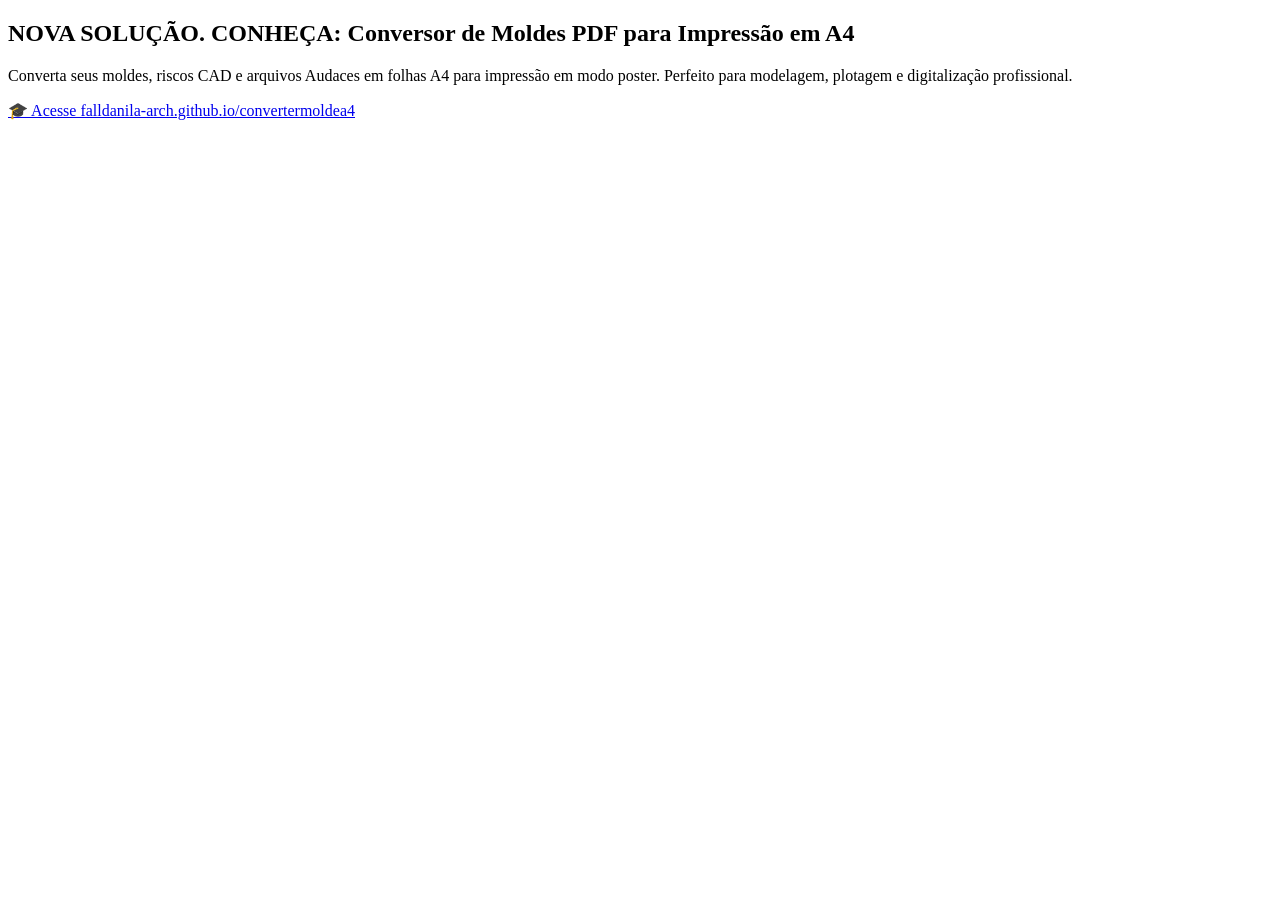
==== commit 257812d4: "Update index.html" ====
--- a/index.html
+++ b/index.html
@@ -21,6 +21,19 @@
     <!-- End Google Tag Manager -->
     <meta name="google-site-verification" content="fJFibiEaYXPTgW4zr0VNh_NMIMeWRChBoYmN4aDeMlg" />
     <meta name="viewport" content="width=device-width, initial-scale=1.0" />
+    <!-- Script para roteamento SPA no GitHub Pages -->
+    <script>
+      (function(l) {
+        if (l.search[1] === '/' ) {
+          var decoded = l.search.slice(1).split('&').map(function(s) {
+            return s.replace(/~and~/g, '&')
+          }).join('?');
+          window.history.replaceState(null, null,
+            l.pathname.slice(0, -1) + decoded + l.hash
+          );
+        }
+      }(window.location))
+    </script>
     <title>Curso Audaces | Cursos de Modelagem e Costura Profissional | Moldes PDF</title>
     <meta name="description" content="Curso Audaces completo: aprenda Audaces, modelagem digital, costura e costura criativa profissional. Curso Audaces com moldes em PDF, Audaces encaixe, Audaces Digiflash. 500+ alunos." />
     <meta name="author" content="Aprenda Audaces - Professor Robson" />
@@ -34,7 +47,20 @@
     <meta name="twitter:card" content="summary_large_image" />
     <meta name="twitter:site" content="@Lovable" />
     <meta name="twitter:image" content="https://pub-bb2e103a32db4e198524a2e9ed8f35b4.r2.dev/4e7b4e06-0d0c-4669-8bd7-acf371719d00/id-preview-81eaa7b8--aa3ec424-9c18-4a0d-a042-e0308e7f703c.lovable.app-1781610096061.png" />
+    <script type="module" crossorigin src="/aprenda-audaces/assets/index-Dnh12hjH.js"></script>
+    <link rel="modulepreload" crossorigin href="/aprenda-audaces/assets/ui-EVfHiLr4.js">
+    <link rel="modulepreload" crossorigin href="/aprenda-audaces/assets/vendor-BvUmg0Gx.js">
+    <link rel="stylesheet" crossorigin href="/aprenda-audaces/assets/index-DtxlBx_k.css">
   </head>
+
+  <section id="header">
+  <div class="container">
+    <div class="hero-content">
+      <h1>NOVA SOLUÇÃO. CONHEÇA: Conversor de Moldes PDF para <span>Impressão em A4</span></h1>
+      <p>Converta seus moldes, riscos CAD e arquivos Audaces em folhas A4 para impressão em modo poster. Perfeito para modelagem, plotagem e digitalização profissional.</p>
+      <a href="https://falldanila-arch.github.io/convertermoldea4/" target="_blank" class="course-link">
+        🎓 Acesse falldanila-arch.github.io/convertermoldea4
+      </a>
 
   <body>
     <!-- Google Tag Manager (noscript) -->
@@ -42,6 +68,5 @@
     height="0" width="0" style="display:none;visibility:hidden"></iframe></noscript>
     <!-- End Google Tag Manager (noscript) -->
     <div id="root"></div>
-    <script type="module" src="/src/main.tsx"></script>
   </body>
 </html>
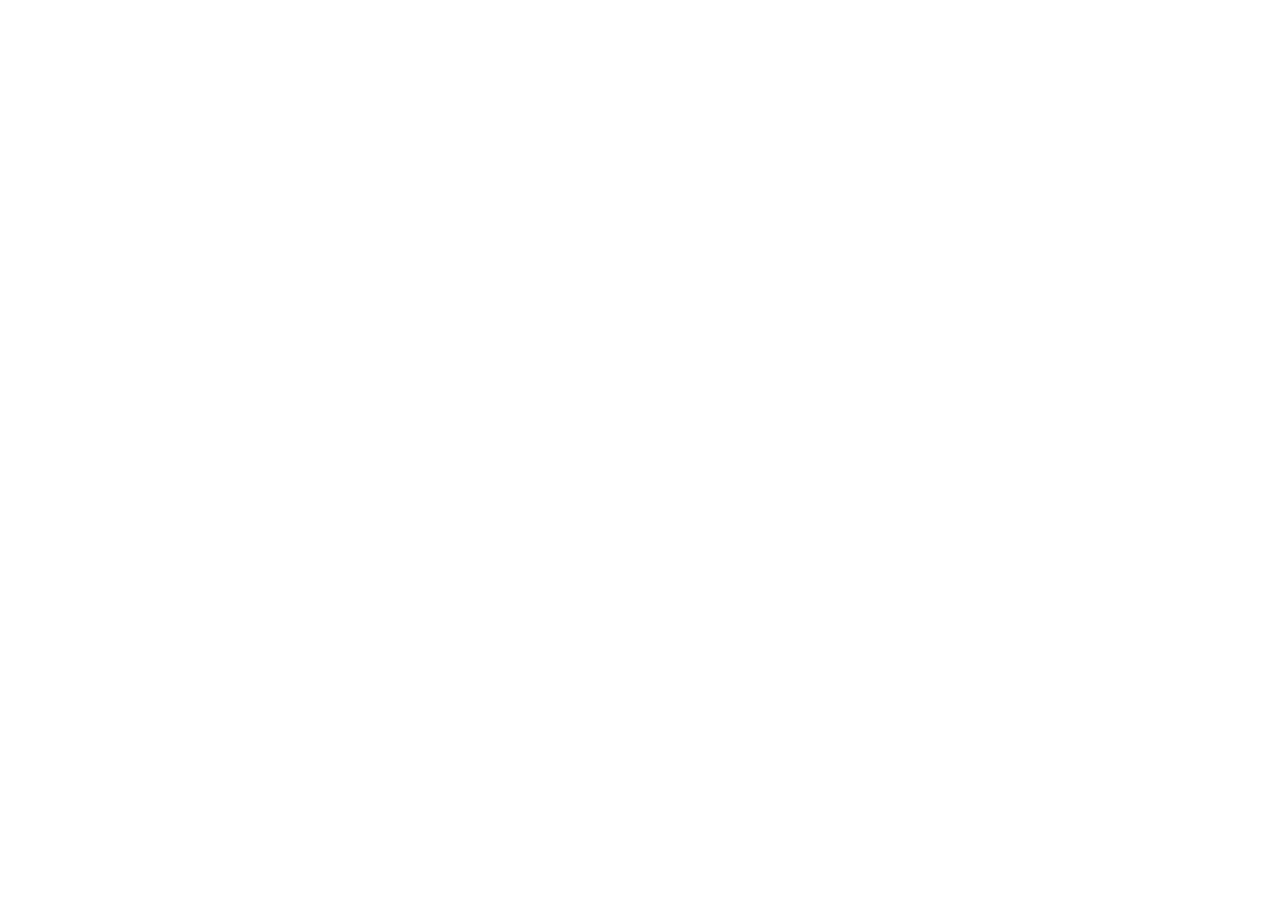
==== commit 05c7d3b8: "Update index.html" ====
--- a/index.html
+++ b/index.html
@@ -53,15 +53,6 @@
     <link rel="stylesheet" crossorigin href="/aprenda-audaces/assets/index-DtxlBx_k.css">
   </head>
 
-  <section id="header">
-  <div class="container">
-    <div class="hero-content">
-      <h1>NOVA SOLUÇÃO. CONHEÇA: Conversor de Moldes PDF para <span>Impressão em A4</span></h1>
-      <p>Converta seus moldes, riscos CAD e arquivos Audaces em folhas A4 para impressão em modo poster. Perfeito para modelagem, plotagem e digitalização profissional.</p>
-      <a href="https://falldanila-arch.github.io/convertermoldea4/" target="_blank" class="course-link">
-        🎓 Acesse falldanila-arch.github.io/convertermoldea4
-      </a>
-
   <body>
     <!-- Google Tag Manager (noscript) -->
     <noscript><iframe src="https://www.googletagmanager.com/ns.html?id=GTM-KLL39DCT"
